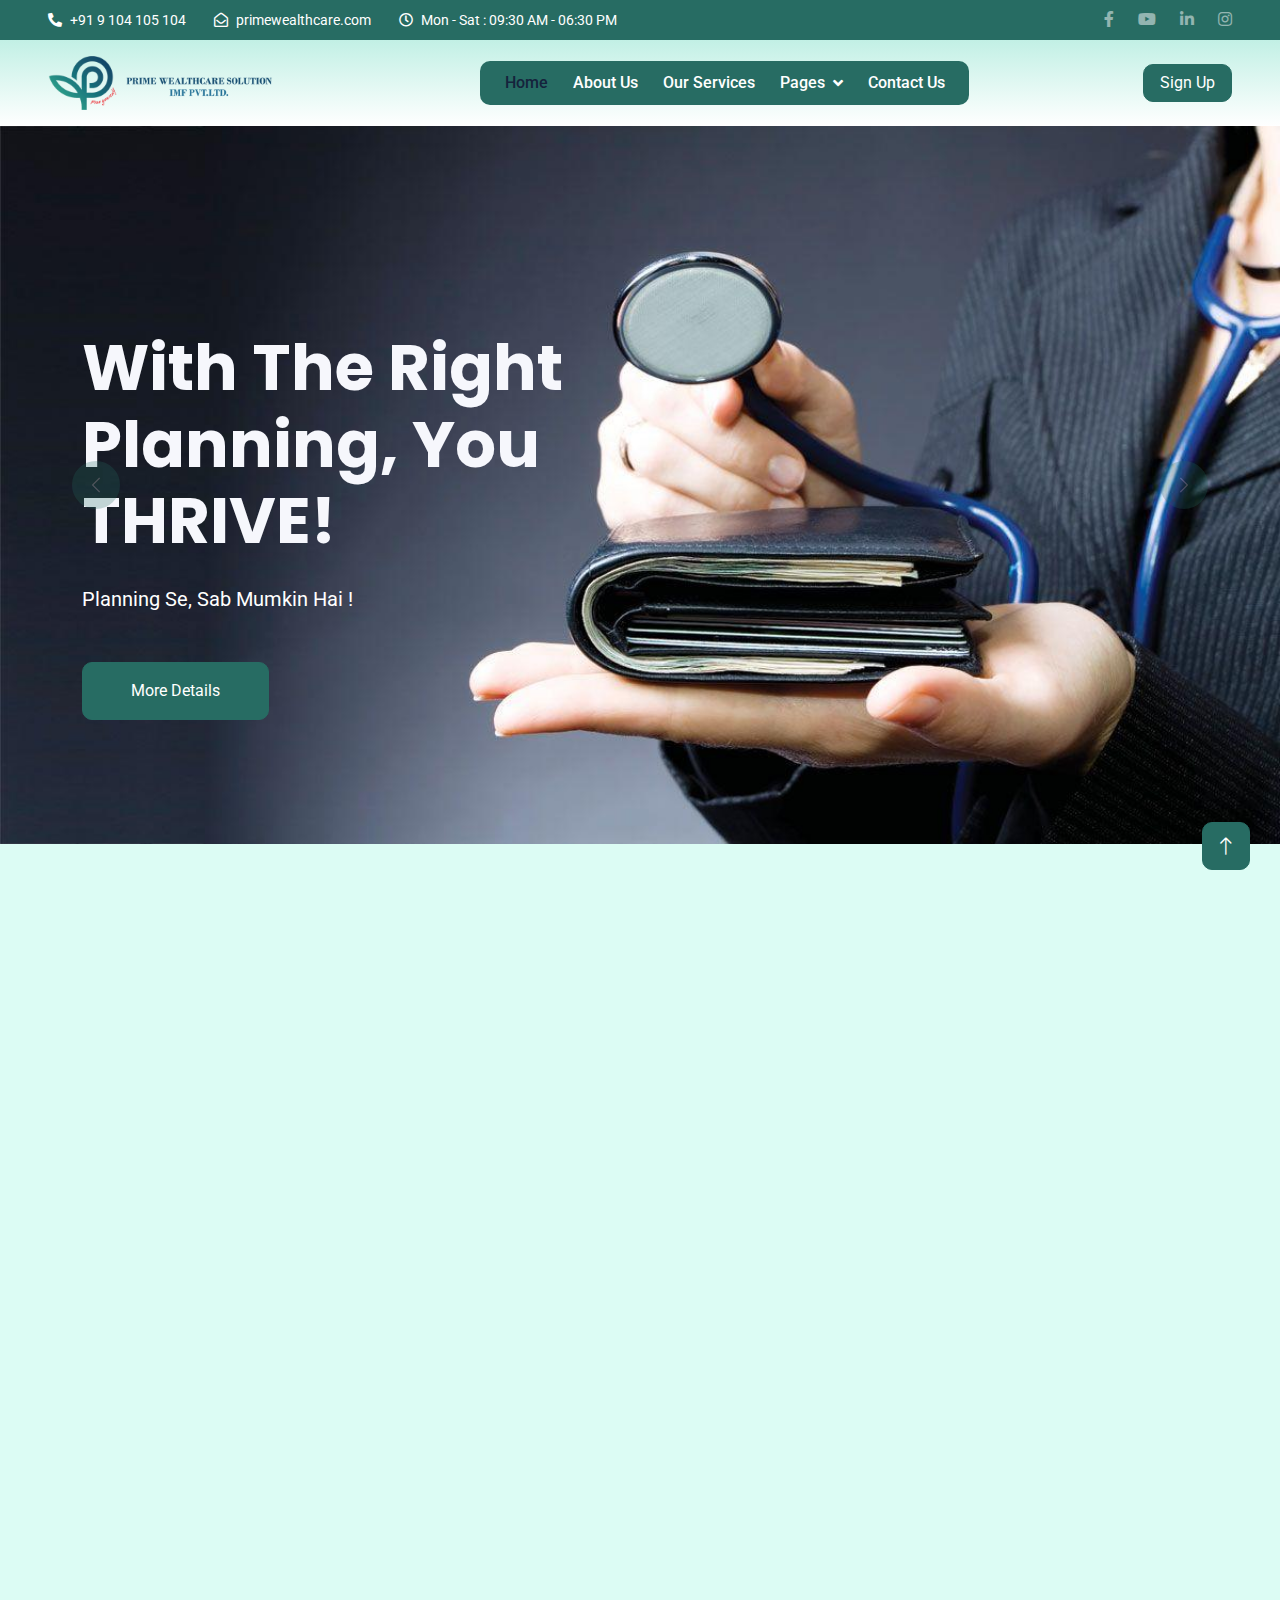
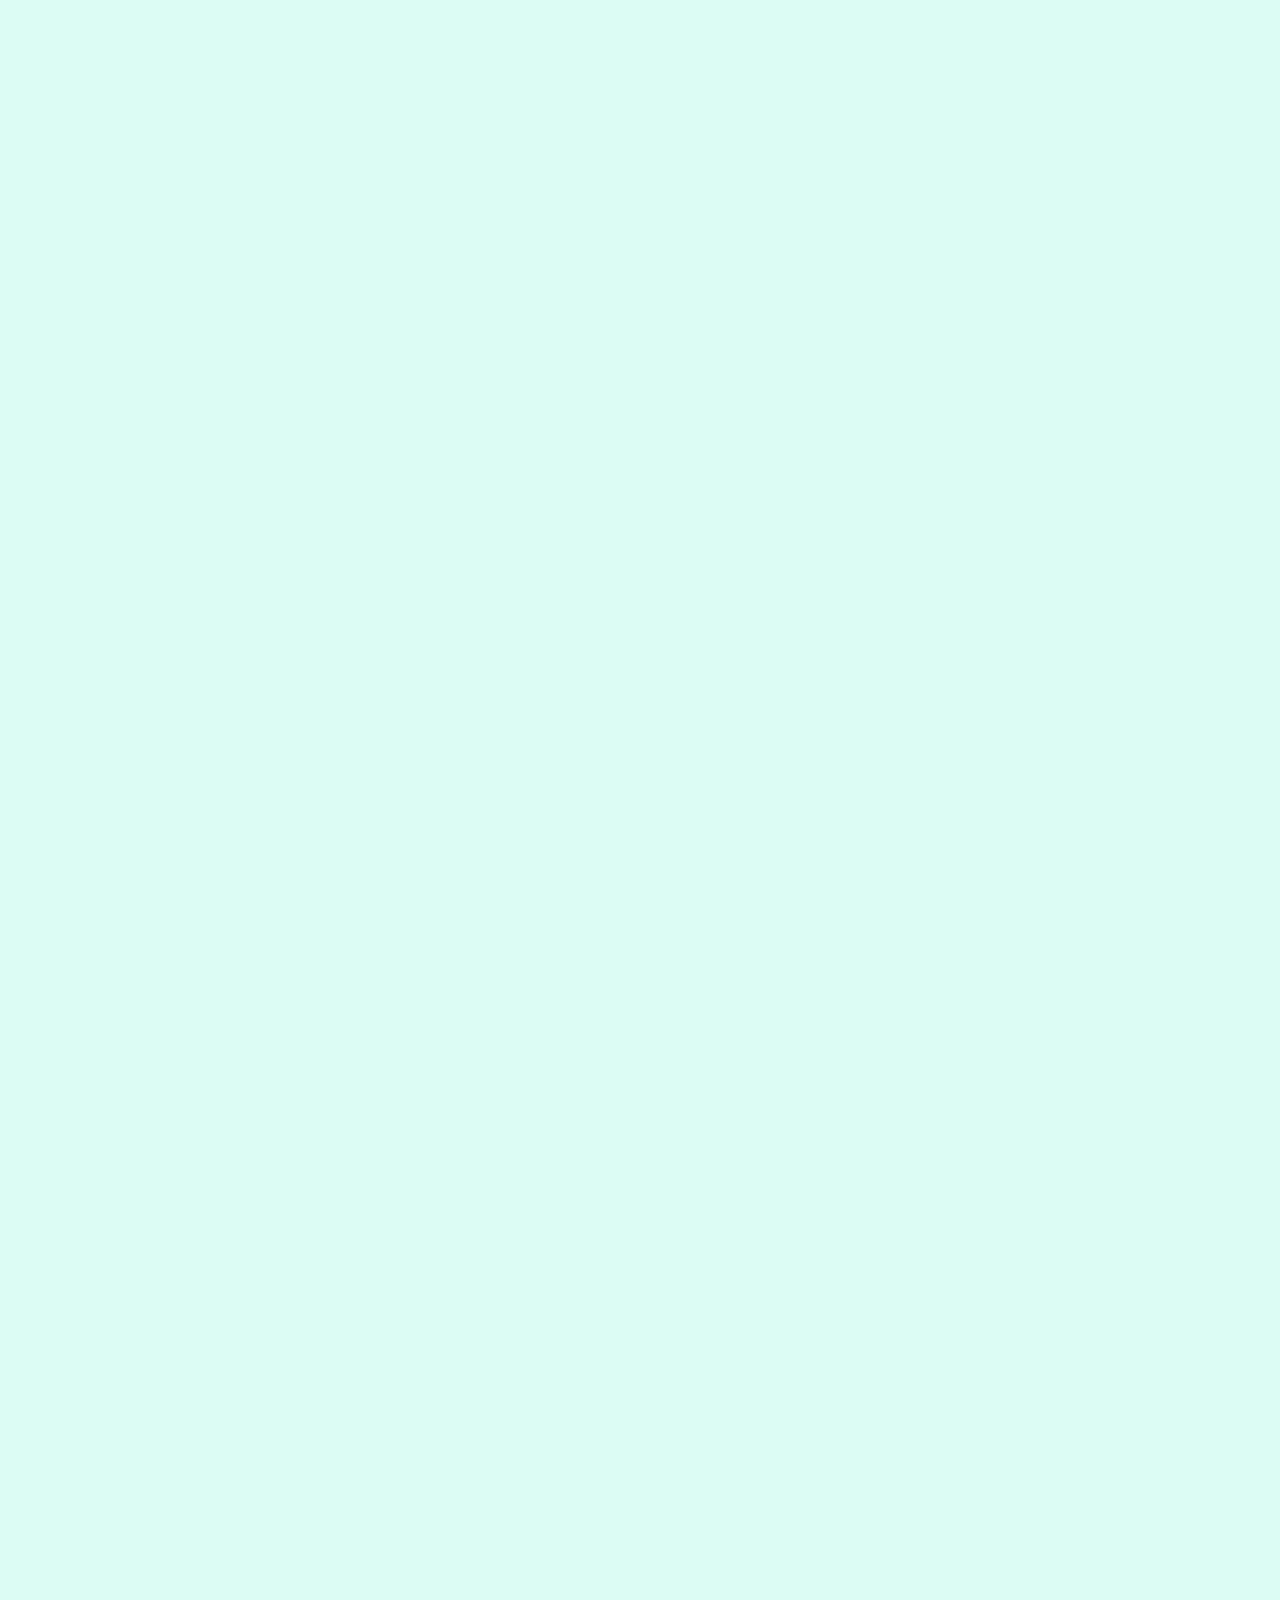
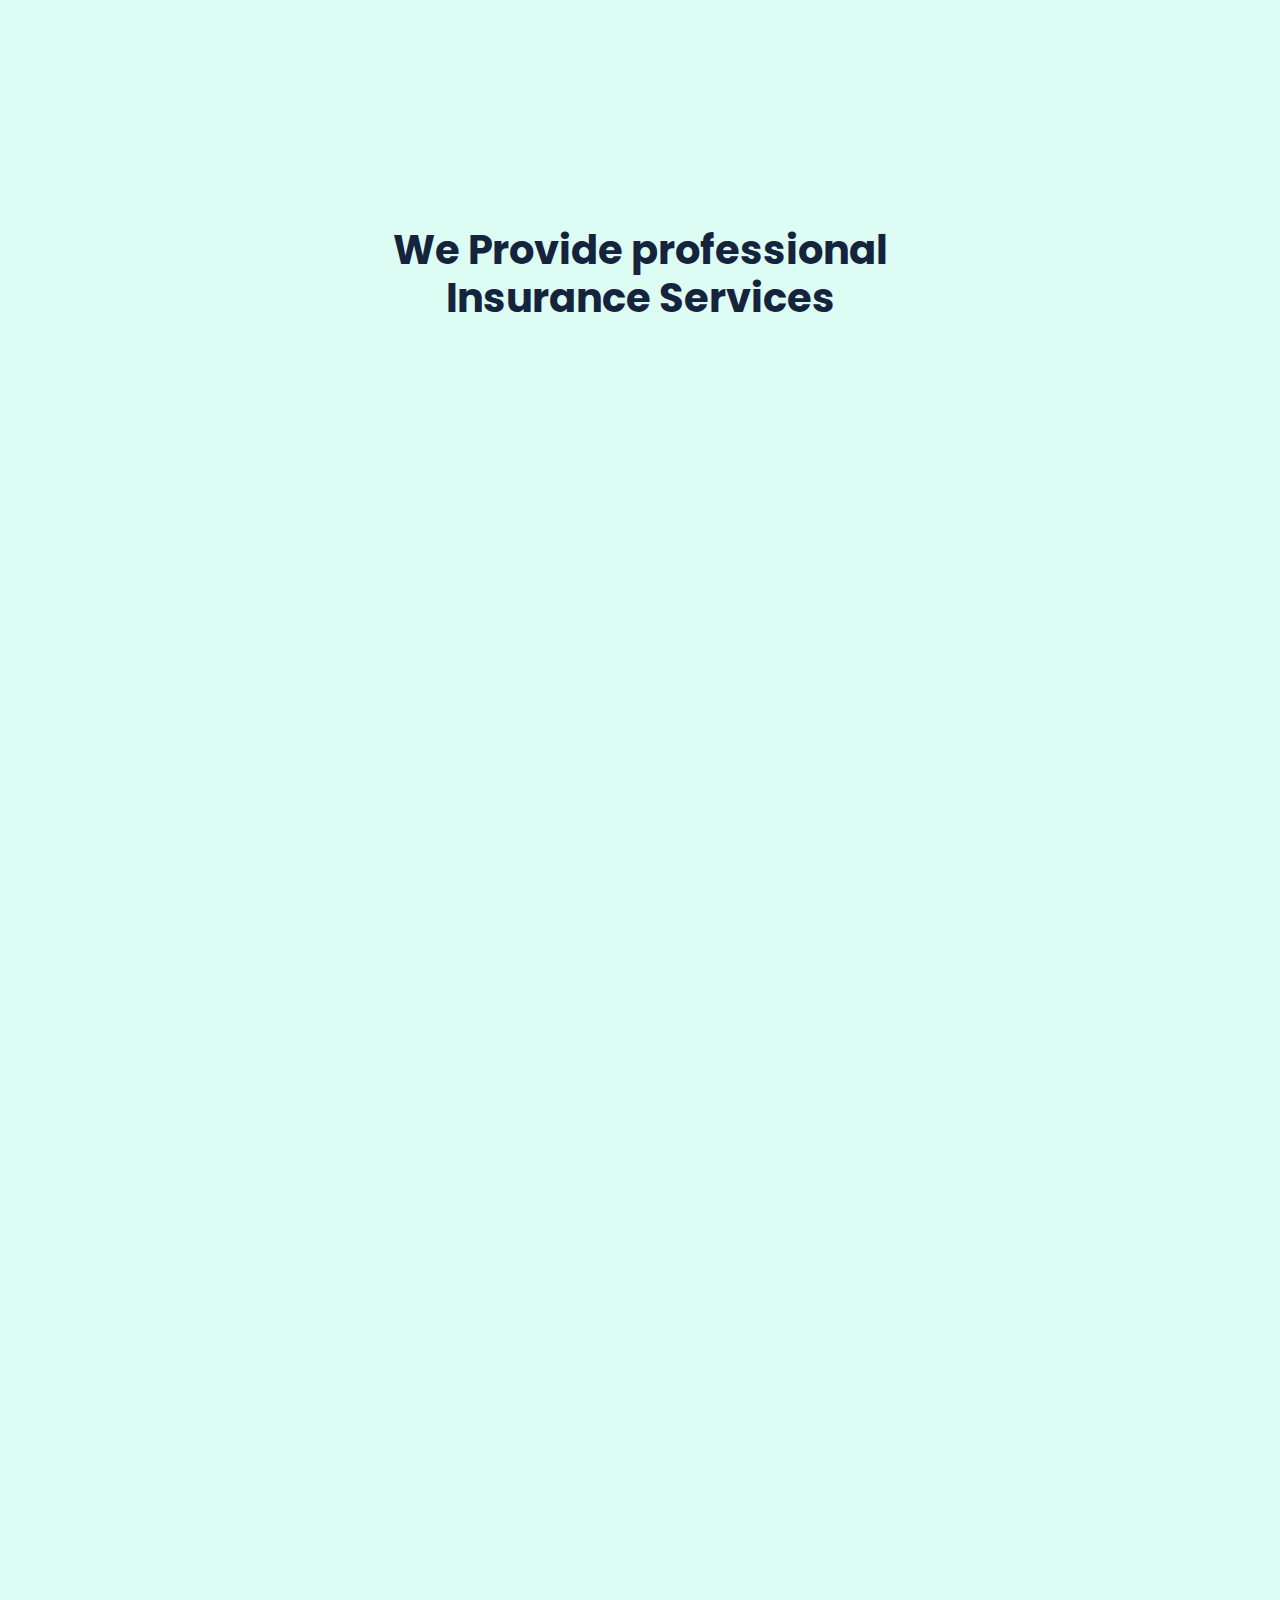
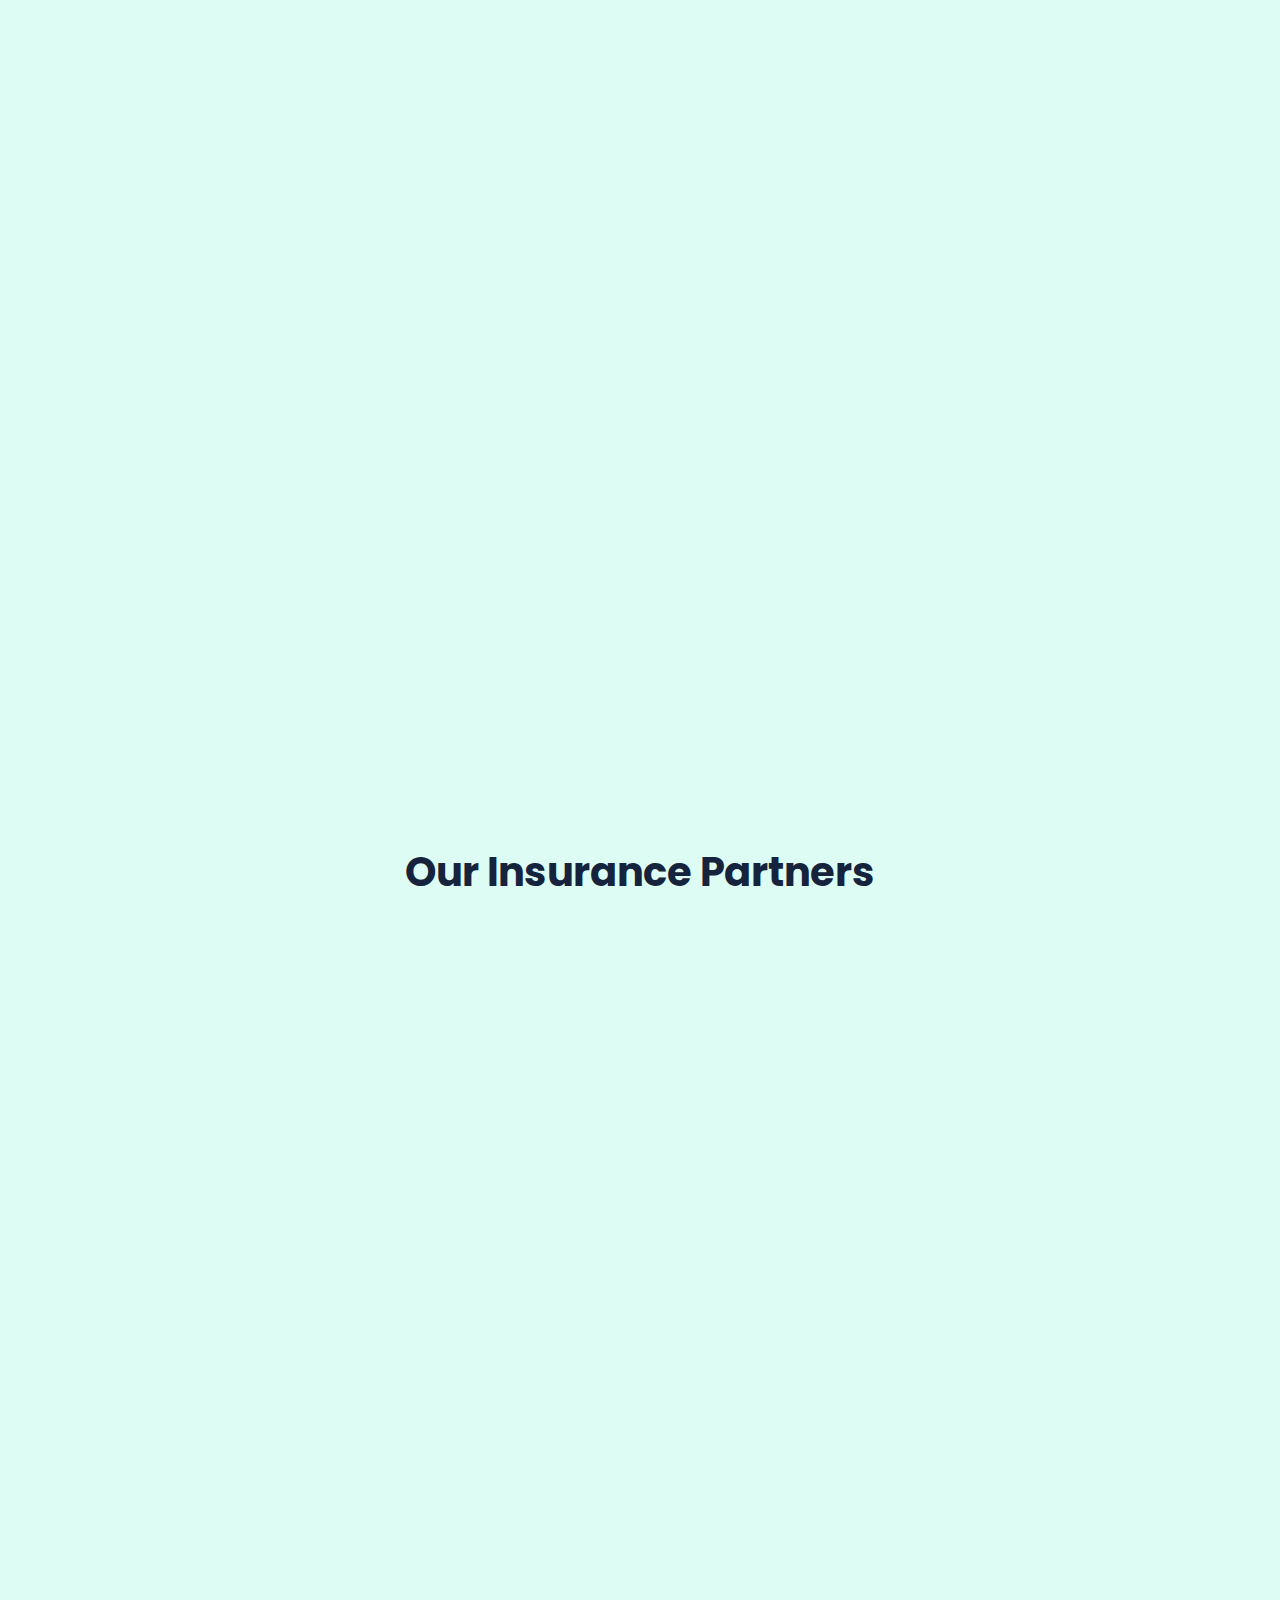
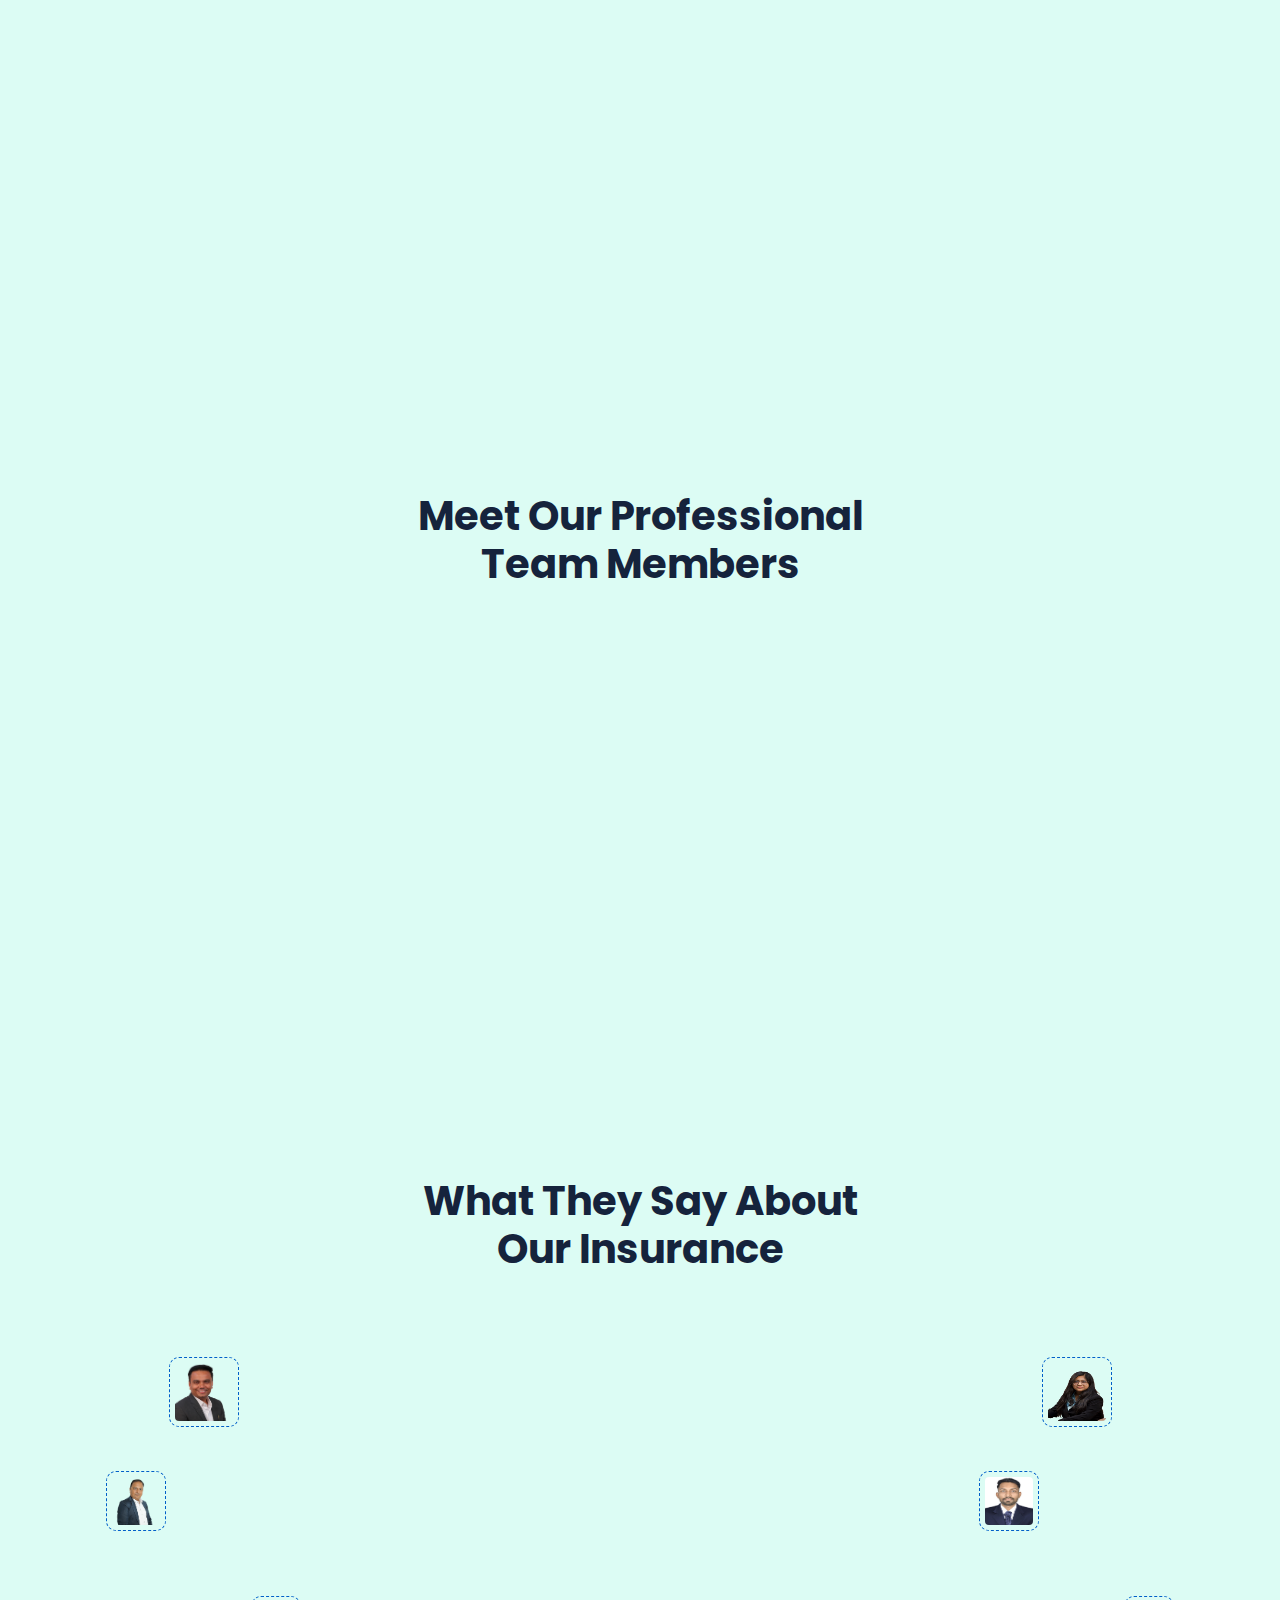
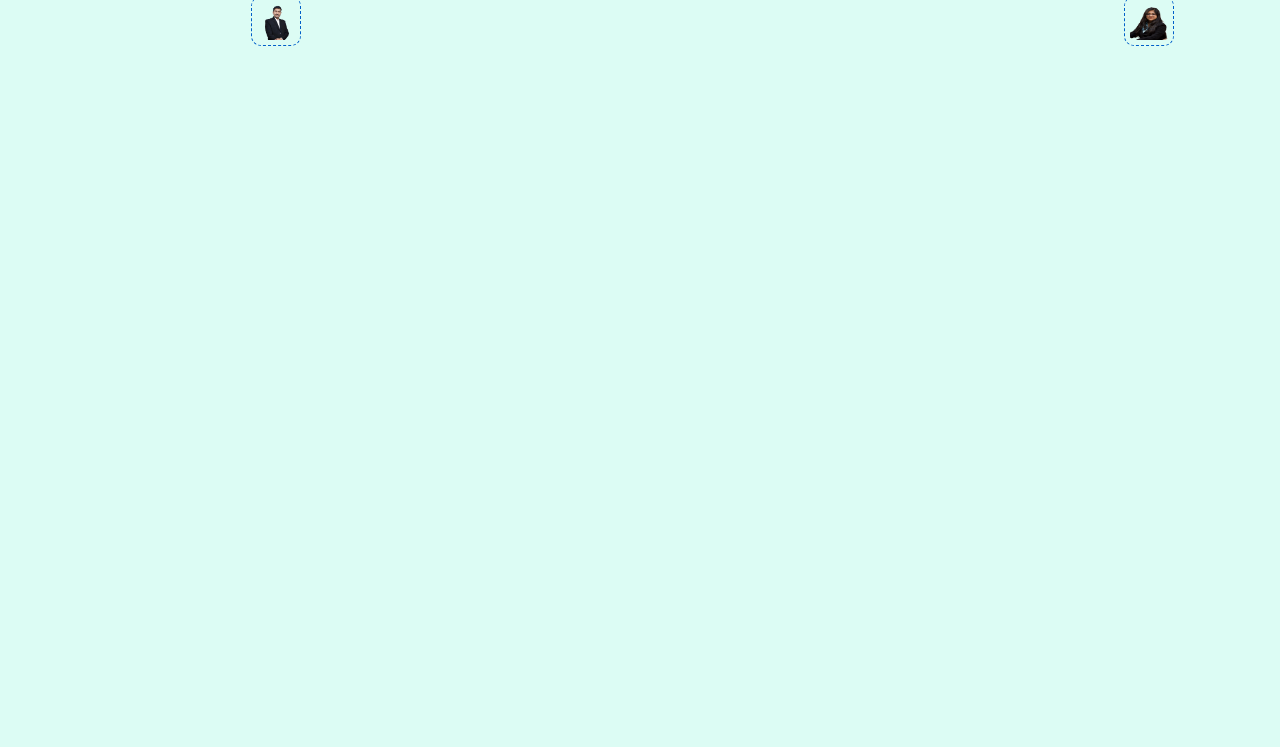
==== insure New PWS/insure New PWS/insure-1.0.0/index.html @ c9318667 "extract html files" ====
<!DOCTYPE html>
<html lang="en">
  <head>
    <meta charset="utf-8" />
    <title>Insure - Insurance HTML Template</title>
    <meta content="width=device-width, initial-scale=1.0" name="viewport" />
    <meta content="" name="keywords" />
    <meta content="" name="description" />

    <!-- Favicon -->
    <link href="img/favicon.ico" rel="icon" />

    <!-- Google Web Fonts -->
    <link rel="preconnect" href="https://fonts.googleapis.com" />
    <link rel="preconnect" href="https://fonts.gstatic.com" crossorigin />
    <link
      href="https://fonts.googleapis.com/css2?family=Roboto:wght@400;500&family=Poppins:wght@600;700&display=swap"
      rel="stylesheet"
    />

    <!-- Icon Font Stylesheet -->
    <link
      href="https://cdnjs.cloudflare.com/ajax/libs/font-awesome/5.10.0/css/all.min.css"
      rel="stylesheet"
    />
    <link
      href="https://cdn.jsdelivr.net/npm/bootstrap-icons@1.4.1/font/bootstrap-icons.css"
      rel="stylesheet"
    />

    <!-- Libraries Stylesheet -->
    <link href="lib/animate/animate.min.css" rel="stylesheet" />
    <link href="lib/owlcarousel/assets/owl.carousel.min.css" rel="stylesheet" />

    <!-- Customized Bootstrap Stylesheet -->
    <link href="css/bootstrap.min.css" rel="stylesheet" />

    <!-- Template Stylesheet -->
    <link href="css/style.css" rel="stylesheet" />
  </head>

  <body style="background-color: #dcfcf4;">
    <!-- Spinner Start -->
    <div
      id="spinner"
      class="show bg-white position-fixed translate-middle w-100 vh-100 top-50 start-50 d-flex align-items-center justify-content-center"
    >
      <div class="spinner-grow text-primary" role="status"></div>
    </div>
    <!-- Spinner End -->

    <!-- Topbar Start -->
    <div
    style="background-color: #276c63; color: #ffffff;"
      class="container-fluid  text-white py-2 px-0 d-none d-lg-block"
    >
      <div class="row gx-0 align-items-center">
        <div class="col-lg-7 px-5 text-start">
          <div class="h-100 d-inline-flex align-items-center me-4">
              <small class="fa fa-phone-alt me-2"></small>
              <small>  +91 9 104 105 104 </small>
          </div>
          <div class="h-100 d-inline-flex align-items-center me-4">
              <small class="far fa-envelope-open me-2"></small>
              <small>  primewealthcare.com </small>
          </div>
          <div class="h-100 d-inline-flex align-items-center me-4">
              <small class="far fa-clock me-2"></small>
              <small>  Mon - Sat : 09:30 AM - 06:30 PM </small>
          </div>
      </div>
        <div class="col-lg-5 px-5 text-end">
          <div class="h-100 d-inline-flex align-items-center">
            <a class="text-white-50 ms-4" href="https://www.facebook.com/primewealthcaresolution/" target="_blank"
              ><i class="fab fa-facebook-f"></i
            ></a>
            <a class="text-white-50 ms-4" href="https://www.youtube.com/@primewealthcaresolutionpvtltd" target="_blank"
              ><i class="fab fa-youtube"></i
            ></a>
            <a class="text-white-50 ms-4" href="https://www.linkedin.com/company/prime-wealthcare-solution-pvt-ltd/" target="_blank"
              ><i class="fab fa-linkedin-in"></i
            ></a>
            <a class="text-white-50 ms-4" href="https://www.instagram.com/primewealthcaresolution/" target="_blank"
              ><i class="fab fa-instagram"></i
            ></a>
          </div>
        </div>
      </div>
    </div>
    <!-- Topbar End -->

    <!-- Navbar Start -->
    <nav
    style="background-color: #dcfcf4; background: linear-gradient(to bottom,rgb(194, 240, 229), rgb(255, 255, 255));"
      class="navbar navbar-expand-lg bg-white navbar-light sticky-top px-4 px-lg-5"
    >
      <a href="index.html" class="navbar-brand d-flex align-items-center">
        <h1 class="m-0">
          <img
            class="img-fluid me-3"
            src="img/icon/logo.png"
            alt=""
          />
          <!-- you want add text ?? -->
        </h1>
      </a>
      <button
        type="button"
        class="navbar-toggler"
        data-bs-toggle="collapse"
        data-bs-target="#navbarCollapse"
      >
        <span class="navbar-toggler-icon"></span>
      </button>
      <div class="collapse navbar-collapse" id="navbarCollapse">
        <div style="background-color: #276c63;"  class="navbar-nav mx-auto rounded pe-4 py-3 py-lg-0">
          <a href="index.html" class="nav-item nav-link active">Home</a>
          <a href="about.html" class="nav-item nav-link">About Us</a>
          <a href="service.html" class="nav-item nav-link">Our Services</a>
          <div class="nav-item dropdown">
            <a
              href="#"
              class="nav-link dropdown-toggle"
              data-bs-toggle="dropdown"
              >Pages</a
            >
            <div class="dropdown-menu bg-light border-0 m-0">
              <a href="feature.html" class="dropdown-item">Features</a>
              <a href="appointment.html" class="dropdown-item">Appointment</a>
              <a href="team.html" class="dropdown-item">Team Members</a>
              <a href="company.html" class="dropdown-item">Partners</a>
              <a href="404.html" class="dropdown-item">404 Page</a>
            </div>
          </div>
          <a href="contact.html" class="nav-item nav-link">Contact Us</a>
        </div>
      </div>
      <a href=""  class="btn btn-primary px-3 d-none d-lg-block">Sign Up</a>
    </nav>
    <!-- Navbar End -->

    <!-- Carousel Start -->
    <div class="container-fluid p-0 mb-5 wow fadeIn" data-wow-delay="0.1s">
      <div id="header-carousel" class="carousel slide" data-bs-ride="carousel">
        <div class="carousel-inner">
          <div class="carousel-item active">
            <img class="w-100" src="img//heroimg.jpg" alt="Image" />
            <div class="carousel-caption">
              <div class="container">
                <div class="row">
                  <div class="col-12 col-lg-6">
                    <h1 class="display-3 text-light mb-4 animated slideInDown">
                      With The Right Planning,
                      You THRIVE!
                    </h1>
                    <p class="fs-5  mb-5">
                      Planning Se, Sab Mumkin Hai !
                    </p>
                    <a href=""  class="btn btn-primary py-3 px-5"
                      >More Details</a
                    >
                  </div>
                </div>
              </div>
            </div>
          </div>
          <div class="carousel-item">
            <img class="w-100" src="img/carousel-2.jpg" alt="Image" />
            <div class="carousel-caption">
              <div class="container">
                <div class="row">
                  <div class="col-12 col-lg-6">
                    <h1 class="display-3 text-dark mb-4 animated slideInDown">
                      With The Right Planning,
                      You THRIVE!
                    </h1>
                    <p class="fs-5 text-body mb-5">
                      Planning Se, Sab Mumkin Hai!
                    </p>
                    <a href="" class="btn btn-primary py-3 px-5"
                      >More Details</a
                    >
                  </div>
                </div>
              </div>
            </div>
          </div>
        </div>
        <button
          class="carousel-control-prev"
          type="button"
          data-bs-target="#header-carousel"
          data-bs-slide="prev"
        >
          <span class="carousel-control-prev-icon" aria-hidden="true"></span>
          <span class="visually-hidden">Previous</span>
        </button>
        <button
          class="carousel-control-next"
          type="button"
          data-bs-target="#header-carousel"
          data-bs-slide="next"
        >
          <span class="carousel-control-next-icon" aria-hidden="true"></span>
          <span class="visually-hidden">Next</span>
        </button>
      </div>
    </div>
    <!-- Carousel End -->

    <!-- About Start -->
    <div class="container-xxl py-5">
      <div class="container">
        <div class="row g-5">
          <div class="col-lg-6 wow fadeInUp" data-wow-delay="0.1s">
            <div
              class="position-relative overflow-hidden rounded ps-5 pt-5 h-100"
              style="min-height: 400px"
            >
              <img
                class="position-absolute w-100 h-100"
                src="img/about.jpg"
                alt=""
                style="object-fit: cover"
              />
              <div
                class="position-absolute top-0 start-0 bg-white rounded pe-3 pb-3"
                style="width: 200px; height: 200px"
              >
                <div
                style="background-color: #276c63;"
                  class="d-flex flex-column justify-content-center text-center  rounded h-100 p-3"
                >
                  <h1 class="text-white mb-0">20</h1>
                  <h2 class="text-white">Years</h2>
                  <h5 class="text-white mb-0">Experience</h5>
                </div>
              </div>
            </div>
          </div>
          <div class="col-lg-6 wow fadeInUp" data-wow-delay="0.5s">
            <div class="h-100">
              <h1 class="display-6 mb-5">
                We're Here To Assist You With Exploring Protection
              </h1>
              <p class="fs-5  mb-4">
                
                Life is full of unexpected changes, and your insurance should adapt with you. At Prime Wealthcare Solution , we believe that one size doesn’t fit all. That’s why we offer Flexible Insurance Plans that grow with you, ensuring that you’re always protected—no matter where life takes you.
                  
              </p>
              <div class="row g-4 mb-4">
                <div class="col-sm-6">
                  <div class="d-flex align-items-center">
                    <img 
                      style="filter: brightness(0) saturate(100%) invert(34%) sepia(9%) saturate(2924%) hue-rotate(123deg) brightness(98%) contrast(82%);"
                      class="flex-shrink-0 me-3"
                      src="img/icon/icon-04-primary.png"
                      
                      alt=""
                    />
                    <h5 class="mb-0">Flexible Insurance Plans</h5>
                  </div>
                </div>
                <div class="col-sm-6">
                  <div class="d-flex align-items-center">
                    <img
                      style="filter: brightness(0) saturate(100%) invert(34%) sepia(9%) saturate(2924%) hue-rotate(123deg) brightness(98%) contrast(82%);"
                      class="flex-shrink-0 me-3"
                      src="img/icon/icon-03-primary.png"
                      alt=""
                    />
                    <h5 class="mb-0">Money Back Guarantee</h5>
                  </div>
                </div>
              </div>
              <p class="mb-4">
                Tempor erat elitr rebum at clita. Diam dolor diam ipsum sit.
                Aliqu diam amet diam et eos. Clita erat ipsum et lorem et sit,
                sed stet lorem sit clita duo justo magna dolore erat amet
              </p>
              <div class="border-top mt-4 pt-4">
                <div class="d-flex align-items-center">
                  <img
                    class="flex-shrink-0 rounded-circle me-3"
                    src="img/Piyush_Pandya.png"
                    alt=""
                  />
                  <h5 class="mb-0"> <a href="tel:+91 9104105104" class="text-dark mb-0"> Call Us: +91 9 104 105 104 </a></h5>
                </div>
              </div>
            </div>
          </div>
        </div>
      </div>
    </div>
    <!-- About End -->

    <!-- Facts Start -->
    <div class="container-fluid overflow-hidden my-5 px-lg-0">
      <div class="container facts px-lg-0">
        <div class="row g-0 mx-lg-0">
          <div class="col-lg-6 facts-text wow fadeIn" data-wow-delay="0.1s">
            <div class="h-100 px-4 ps-lg-0">
              <h1 class="text-white mb-4">For Individuals And Organisations</h1>
              <p class="text-light mb-5">
                Prime wealthcare is the outcome of years of cumulative
                expertise of the founders in the insurance industry. It is the
                brain child of a team of seasoned financial advisors and
                planners. We understand how overwhelming and confusing money
                matters can get. Most people fail because they fail to plan
                ahead in time. Prime Wealthcare is conceptualized out of this
                need to bring about a financial liberation and facilitate a
                more positive relationship with money.
              </p>
              <a href="" class="align-self-start btn btn-primary py-3 px-5"
                >More Details</a
              >
            </div>
          </div>
          <div class="col-lg-6 facts-counter wow fadeIn" data-wow-delay="0.5s">
            <div class="h-100 px-4 pe-lg-0">
              <div class="row g-5">
                <div class="col-sm-6">
                  <h1 class="display-5" data-toggle="counter-up">1234</h1>
                  <p class="fs-5 text-primary">Happy Clients</p>
                </div>
                <div class="col-sm-6">
                  <h1 class="display-5" data-toggle="counter-up">1234</h1>
                  <p class="fs-5 text-primary">Projects Succeed</p>
                </div>
                <div class="col-sm-6">
                  <h1 class="display-5" data-toggle="counter-up">1234</h1>
                  <p class="fs-5 text-primary">Awards Achieved</p>
                </div>
                <div class="col-sm-6">
                  <h1 class="display-5" data-toggle="counter-up">1234</h1>
                  <p class="fs-5 text-primary">Team Members</p>
                </div>
              </div>
            </div>
          </div>
        </div>
      </div>
    </div>
    <!-- Facts End -->

    <!-- Features Start -->
    <div class="container-xxl py-5">
      <div class="container">
        <div class="row g-5">
          <div class="col-lg-6 wow fadeInUp" data-wow-delay="0.1s">
            <h1 class="display-6 mb-5">Few Reasons Why People Choosing Us!</h1>
            <p class="mb-4">
              We understand that budget is a major factor in choosing insurance. That's why we provide competitive and affordable premiums without compromising on coverage quality.
              We are committed to processing claims quickly and fairly
              Our team of experienced insurance professionals is here to guide you through the complex world of insurance. We help you understand your options, make informed decisions, and choose the best coverage for your needs.
            </p>
            <div class="row g-3">
              <div class="col-sm-6 wow fadeIn" data-wow-delay="0.1s">
                <div class=" rounded h-100 p-3">
                  <div
                  style="background-color: #276c63;"
                    class=" d-flex flex-column justify-content-center text-center rounded h-100 py-4 px-3"
                  >
                    <img
                      class="align-self-center mb-3"
                      src="img/icon/icon-06-light.png"
                      alt=""
                    />
                    <h5 class="mb-0 text-light">Easy Process</h5>
                  </div>
                </div>
              </div>
              <div class="col-sm-6 wow fadeIn" data-wow-delay="0.2s">
                <div class=" rounded h-100 p-3">
                  <div
                  style="background-color: #276c63;"
                    class=" d-flex flex-column justify-content-center text-center rounded py-4 px-3"
                  >
                    <img
                      class="align-self-center mb-3"
                      src="img/icon/icon-03-light.png"
                      alt=""
                    />
                    <h5 class="mb-0 text-light">Fast Delivery</h5>
                  </div>
                </div>
              </div>
              <div class="col-sm-6 wow fadeIn" data-wow-delay="0.3s">
                <div class="rounded h-100 p-3">
                  <div
                  style="background-color: #276c63;"
                    class=" d-flex flex-column justify-content-center text-center rounded py-4 px-3"
                  >
                    <img
                      class="align-self-center mb-3"
                      src="img/icon/icon-04-light.png"
                      alt=""
                    />
                    <h5 class="mb-0 text-light">Policy Controlling</h5>
                  </div>
                </div>
              </div>
              <div class="col-sm-6 wow fadeIn" data-wow-delay="0.4s">
                <div class=" rounded h-100 p-3">
                  <div
                  style="background-color: #276c63;"
                    class=" d-flex flex-column justify-content-center text-center rounded h-100 py-4 px-3"
                  >
                    <img
                      class="align-self-center mb-3"
                      src="img/icon/icon-07-light.png"
                      alt=""
                    />
                    <h5 class="mb-0 text-light">Money Saving</h5>
                  </div>
                </div>
              </div>
            </div>
          </div>
          <div class="col-lg-6 wow fadeInUp" data-wow-delay="0.5s">
            <div
              class="position-relative rounded overflow-hidden h-100"
              style="min-height: 400px"
            >
              <img
                class="position-absolute w-100 h-100"
                src="img/Features.jpeg"
                alt=""
                style="object-fit: cover"
              />
            </div>
          </div>
        </div>
      </div>
    </div>
    <!-- Features End -->

   <!-- Service Start -->
   <div class="container-xxl py-5">
    <div class="container">
      <div class="text-center mx-auto" style="max-width: 500px">
        <h1 class="display-6 mb-5">
          We Provide professional Insurance Services
        </h1>
      </div>
      <div class="row g-4 justify-content-center">
        <div class="col-lg-4 col-md-6 wow fadeInUp" data-wow-delay="0.1s">
          <div class="service-item rounded h-100 p-5">
            <div class="d-flex align-items-center ms-n5 mb-4">
              <div
              style="background: #276c63;"
                class="service-icon flex-shrink-0 rounded-end me-4"
              >
                <img
                  class="img-fluid"
                  src="img/icon/icon-10-light.png"
                  alt=""
                />
              </div>
              <h4 class="mb-0">Life Insurance</h4>
            </div>
            <p className="mb-4">
              We Offer A Plethora Of Life Insurance Policies Through The Channel Of LIFE CORPORATION OF INDIA (L.I.C).
              </p>
            <a class="btn btn-light px-3" href="">Read More</a>
          </div>
        </div>
        <div class="col-lg-4 col-md-6 wow fadeInUp" data-wow-delay="0.3s">
          <div class="service-item rounded h-100 p-5">
            <div class="d-flex align-items-center ms-n5 mb-4">
              <div
              style="background: #276c63;"
                class="service-icon flex-shrink-0  rounded-end me-4"
              >
                <img
                  class="img-fluid"
                  src="img/icon/icon-01-light.png"
                  alt=""
                />
              </div>
              <h4 class="mb-0">Health Insurance</h4>
            </div>
            <p className="mb-4">
              Medical Coverage Is Provided To The Insured During Healthcare
              <br /> Emergencies.
              </p>
            <a class="btn btn-light px-3" href="">Read More</a>
          </div>
        </div>
        <div class="col-lg-4 col-md-6 wow fadeInUp" data-wow-delay="0.5s">
          <div class="service-item rounded h-100 p-5">
            <div class="d-flex align-items-center ms-n5 mb-4">
              <div
              style="background: #276c63;"
                class="service-icon flex-shrink-0 rounded-end me-4"
              >
                <img
                  class="img-fluid"
                  src="img/icon/icon-05-light.png"
                  alt=""
                />
              </div>
              <h4 class="mb-0">Home Insurance</h4>
            </div>
            <p className="mb-4">
              House Insurance Policy Provides Coverage For Your Own House , Ranted House , Apartment Or Luxury Mension As Well.
            </p>
            <a class="btn btn-light px-3" href="">Read More</a>
          </div>
        </div>
        <div class="col-lg-4 col-md-6 wow fadeInUp" data-wow-delay="0.1s">
          <div class="service-item rounded h-100 p-5">
            <div class="d-flex align-items-center ms-n5 mb-4">
              <div
              style="background: #276c63;"
                class="service-icon flex-shrink-0 rounded-end me-4"
              >
                <img
                  class="img-fluid"
                  src="img/icon/icon-08-light.png"
                  alt=""
                />
              </div>
              <h4 class="mb-0">Vehicle Insurance</h4>
            </div>
            <p className="mb-4">
              Financial Coverage Against Unforseen Events Suggest Accident Causing Vehicles Damages.
            </p>
            <a class="btn btn-light px-3" href="">Read More</a>
          </div>
        </div>
        <div class="col-lg-4 col-md-6 wow fadeInUp" data-wow-delay="0.3s">
          <div class="service-item rounded h-100 p-5">
            <div class="d-flex align-items-center ms-n5 mb-4">
              <div
              style="background: #276c63;"
                class="service-icon flex-shrink-0 rounded-end me-4"
              >
                <img
                  class="img-fluid"
                  src="img/icon/icon-07-light.png"
                  alt=""
                />
              </div>
              <h4 class="mb-0">Money In Transit Insurance</h4>
            </div>
            <p className="mb-4">
              Provides Coverage Against Loss Of Cash Or Currency Whilst In Transit As Well As In Your Premises Due To Accident Or Misfortune.
            </p>
            <a class="btn btn-light px-3" href="">Read More</a>
          </div>
        </div>
        <div class="col-lg-4 col-md-6 wow fadeInUp" data-wow-delay="0.5s">
          <div class="service-item rounded h-100 p-5">
            <div class="d-flex align-items-center ms-n5 mb-4">
              <div
              style="background: #276c63;"
                class="service-icon flex-shrink-0 rounded-end me-4"
              >
                <img
                style="filter: brightness(0) invert(1);"
                  class="img-fluid"
                  src="img/fire_insurance.png"
                  alt=""
                />
              </div>
              <h4 class="mb-0">Fire Insurance</h4>
            </div>
            <p class="mb-4">
              Provides Additional Coverage For Loss Or Damage To A Structure Damaged Or Destroyed In A Fire
              
            </p>
            <a class="btn btn-light px-3" href="">Read More</a>
          </div>
        </div>
        <div class="col-lg-4 col-md-6 wow fadeInUp" data-wow-delay="0.5s">
          <div class="service-item rounded h-100 p-5">
            <div class="d-flex align-items-center ms-n5 mb-4">
              <div
              style="background: #276c63;"
                class="service-icon flex-shrink-0 rounded-end me-4"
              >
                <img
                  style="filter: brightness(0) invert(1);"
                  class="img-fluid"
                  src="img/Workman.png"
                  alt=""
                />
              </div>
              <h4 class="mb-0">Workmen Compensation Insurance</h4>
            </div>
            <p class="mb-4">
              Providing For The Payment Of Compensation To Employer On Behalf Of It's Employees In Case Of Accidental Injury At Work Place.
             
            </p>
            <a class="btn btn-light px-3" href="">Read More</a>
          </div>
        </div>
        <div class="col-lg-4 col-md-6 wow fadeInUp" data-wow-delay="0.5s">
          <div class="service-item rounded h-100 p-5">
            <div class="d-flex align-items-center ms-n5 mb-4">
              <div
              style="background: #276c63;"
                class="service-icon flex-shrink-0 rounded-end me-4"
              >
                <img
                  style="filter: brightness(0) invert(1);"
                  class="img-fluid"
                  src="img/accident.png"
                  alt=""
                />
              </div>
              <h4 class="mb-0">Personal Accident Insurance</h4>
            </div>
            <p class="mb-4">
              Medical Coverage Is Provided <br /> To The Insured On <br /> Accidental <br /> Emergencies.
            </p>
            <a class="btn btn-light px-3" href="">Read More</a>
          </div>
        </div>
      </div>
    </div>
  </div>
  <!-- Service End -->

    <!-- Appointment Start -->
    <div
      class="container-fluid appointment my-5 py-5 wow fadeIn"
      data-wow-delay="0.1s"
    >
      <div class="container py-5">
        <div class="row g-5">
          <div class="col-lg-6 wow fadeIn" data-wow-delay="0.3s">
            <h1 class="display-6 text-white mb-5">
              We're Award Winning Insurance Company
            </h1>
            <p class="text-white mb-5">
              Our award-winning status is not just recognized by industry bodies, but also by our customers who trust us with their most valuable assets. This trust is built on our consistent performance, transparency, and dedication to client satisfaction.
            </p>
            <div class="bg-white rounded p-3">
              <div
              style="background: #276c63;"
              class="d-flex align-items-center  rounded p-3">
                <img
                  class="flex-shrink-0 rounded-circle me-3"
                  src="img/Piyush_Pandya.png"
                  alt=""
                />
                <h5 class="text-white mb-0"> <a href="tel:+91 9104105104 " class="text-white mb-0">Call Us: +91 9 104 105 104 </a></h5>
              </div>
            </div>
          </div>
          <div class="col-lg-6 wow fadeIn" data-wow-delay="0.5s">
            <div class="bg-white rounded p-5">
              <form>
                <div class="row g-3">
                  <div class="col-sm-6">
                    <div class="form-floating">
                      <input
                        type="text"
                        class="form-control"
                        id="gname"
                        placeholder="Gurdian Name"
                      />
                      <label for="gname">Your Name</label>
                    </div>
                  </div>
                  <div class="col-sm-6">
                    <div class="form-floating">
                      <input
                        type="email"
                        class="form-control"
                        id="gmail"
                        placeholder="Gurdian Email"
                      />
                      <label for="gmail">Your Email</label>
                    </div>
                  </div>
                  <div class="col-sm-6">
                    <div class="form-floating">
                      <input
                        type="text"
                        class="form-control"
                        id="cname"
                        placeholder="Child Name"
                      />
                      <label for="cname">Your Mobile</label>
                    </div>
                  </div>
                  <div class="col-sm-6">
                    <div class="form-floating">
                      <input
                        type="text"
                        class="form-control"
                        id="cage"
                        placeholder="Child Age"
                      />
                      <label for="cage">Service Type</label>
                    </div>
                  </div>
                  <div class="col-12">
                    <div class="form-floating">
                      <textarea
                        class="form-control"
                        placeholder="Leave a message here"
                        id="message"
                        style="height: 80px"
                      ></textarea>
                      <label for="message">Message</label>
                    </div>
                  </div>
                  <div class="col-12">
                    <button class="btn btn-primary py-3 px-5" type="submit">
                      Get Appointment
                    </button>
                  </div>
                </div>
              </form>
            </div>
          </div>
        </div>
      </div>
    </div>
    <!-- Appointment End -->

  <!-- insurance company start  -->
  <div class="container-xxl py-5">
    <div class="container">
      <div class="text-center mx-auto" style="max-width: 500px;">
          <h1 class="display-6 mb-5">Our Insurance Partners</h1>
      </div>
      <div class="row g-4 mt-5 justify-content-center">
          <div class="col-lg-4 col-xl-3  col-sm-6 wow fadeInUp" style="animation-delay: 0.1s;">
              <div class="card">
                  <div class="face front-face">
                      <img src="img/Company/future_img.png" alt="future_img" class="company" />
                      <div class="pt-3 text-uppercase name">Future generali</div>
                      <div class="designation"><b>Founder :- Anup Rau</b></div>
                  </div>
                  <div class="face back-face">
                      <span class="fas fa-quote-left"></span>
                      <div class="testimonial">
                          Insurance is a key component of long-term financial planning. Life insurance, for example, ensures
                          that your family is taken care of in your absence. Similarly, disability insurance protects your
                          income in case you're unable to work.
                      </div>
                      <span class="fas fa-quote-right"></span>
                  </div>
              </div>
          </div>
          <div class="col-lg-4 col-xl-3  col-sm-6 wow fadeInUp" style="animation-delay: 0.1s;">
            <div class="card">
                <div class="face front-face">
                    <img src="img/Company/hdfc_img.png" alt="hdfc_img" class="company" />
                    <div class="pt-3 text-uppercase name">HDFC Ergo</div>
                    <div class="designation"><b>CEO :- Ritesh Kumar </b></div>
                </div>
                <div class="face back-face">
                    <span class="fas fa-quote-left"></span>
                    <div class="testimonial">
                      Insurance also plays a role in broader societal stability. For instance, health insurance contributes to public health by enabling more people to access care, and liability insurance can protect others from financial harm caused by your actions.
             
                    </div>
                    <span class="fas fa-quote-right"></span>
                </div>
            </div>
          </div>
          <div class="col-lg-4 col-xl-3  col-sm-6 wow fadeInUp" style="animation-delay: 0.1s;">
          <div class="card">
              <div class="face front-face">
                  <img src="img/Company/care_img.png" alt="care_img" class="company" />
                  <div class="pt-3 text-uppercase name">Care</div>
                  <div class="designation"><b>CEO :- Anuj Gulati</b></div>
              </div>
              <div class="face back-face">
                  <span class="fas fa-quote-left"></span>
                  <div class="testimonial">
                    Knowing you're insured brings a sense of security. For example, health insurance assures that you can access medical care when needed, while auto insurance ensures that you're covered in case of an accident. This peace of mind is invaluable, especially in stressful situations.
                  </div>
                  <span class="fas fa-quote-right"></span>
              </div>
          </div>
          </div>
          <div class="col-lg-4 col-xl-3  col-sm-6 wow fadeInUp " style="animation-delay: 0.1s;">
            <div class="card">
                <div class="face front-face">
                    <img src="img/Company/icici_img.png" alt="icici_img" class="company" />
                    <div class="pt-3 text-uppercase name">ICICI </div>
                    <div class="designation"><b>Director</b></div>
                </div>
                <div class="face back-face">
                    <span class="fas fa-quote-left"></span>
                    <div class="testimonial">
                      Successful health reform must not just make health insurance affordable, affordable health insurance has to make health care affordable
                    </div>
                    <span class="fas fa-quote-right"></span>
                </div>
            </div>
          </div>
          <div class="col-lg-4 col-xl-3  col-sm-6 wow fadeInUp" style="animation-delay: 0.1s;">
            <div class="card">
                <div class="face front-face">
                    <img src="img/Company/niva_img.png" alt="niva_img" class="company" />
                    <div class="pt-3 text-uppercase name">Niva Bupa</div>
                    <div class="designation"><b>Founder President And MD</b></div>
                </div>
                <div class="face back-face">
                    <span class="fas fa-quote-left"></span>
                    <div class="testimonial">
                        Insurance is a key component of long-term financial planning. Life insurance, for example, ensures
                        that your family is taken care of in your absence. Similarly, disability insurance protects your
                        income in case you're unable to work.
                    </div>
                    <span class="fas fa-quote-right"></span>
                </div>
            </div>
          </div>
          <div class="col-lg-4 col-xl-3  col-sm-6 wow fadeInUp" style="animation-delay: 0.1s;">
          <div class="card">
              <div class="face front-face">
                  <img src="img/Company/tata_img.png" alt="Mitsu_Pandya" class="company" />
                  <div class="pt-3 text-uppercase name">Tata Aig</div>
                  <div class="designation"><b>Director</b></div>
              </div>
              <div class="face back-face">
                  <span class="fas fa-quote-left"></span>
                  <div class="testimonial">
                    Insurance also plays a role in broader societal stability. For instance, health insurance contributes to public health by enabling more people to access care, and liability insurance can protect others from financial harm caused by your actions.
           
                  </div>
                  <span class="fas fa-quote-right"></span>
              </div>
          </div>
          </div>
          <div class="col-lg-4 col-xl-3  col-sm-6 wow fadeInUp" style="animation-delay: 0.1s;">
          <div class="card">
            <div class="face front-face">
                <img src="img/Company/iffco_img.png" alt="Mehul_Pradhan" class="Company" />
                <div class="pt-3 text-uppercase name">Ifco tokio</div>
                <div class="designation"><b>SME-Retail Head</b></div>
            </div>
            <div class="face back-face">
                <span class="fas fa-quote-left"></span>
                <div class="testimonial">
                  Knowing you're insured brings a sense of security. For example, health insurance assures that you can access medical care when needed, while auto insurance ensures that you're covered in case of an accident. This peace of mind is invaluable, especially in stressful situations.
                </div>
                <span class="fas fa-quote-right"></span>
            </div>
        </div>
          </div>
          <div class="col-lg-4 col-xl-4  col-sm-6 wow fadeInUp" style="animation-delay: 0.1s;">
            <div class="card">
              <div class="face front-face">
                  <img src="img/Company/lic_img.png" alt="Mehul_Pradhan" class="company" />
                  <div class="pt-3 text-uppercase name">lic</div>
                  <div class="designation"><b>SME-Retail Head</b></div>
              </div>
              <div class="face back-face">
                  <span class="fas fa-quote-left"></span>
                  <div class="testimonial">
                    Knowing you're insured brings a sense of security. For example, health insurance assures that you can access medical care when needed, while auto insurance ensures that you're covered in case of an accident. This peace of mind is invaluable, especially in stressful situations.
                  </div>
                  <span class="fas fa-quote-right"></span>
              </div>
          </div>
          </div>
      </div> 
    </div>
  </div>
  <!-- insurance company end  -->


    <!-- Team Start -->
    <div class="container-xxl py-5">
      <div class="container">
        <div class="text-center mx-auto" style="max-width: 500px">
          <h1 class="display-6 mb-5">Meet Our Professional Team Members</h1>
        </div>
        <div class="row g-4">
          <div class="col-lg-3 col-md-6 wow fadeInUp" data-wow-delay="0.1s">
            <div 
            
            class="team-item rounded">
              <img class="img-fluid" src="img/Piyush.png" alt="" />
              <div class="text-center p-4">
                <h5>Piyush Pandya</h5>
                <span>Founder President And MD</span>
              </div>
              <div 
              style="background: #dcfcf4 ;"
              class="team-text text-center  p-4">
                <h5>Piyush Pandya</h5>
                <p>Founder President And MD</p>
                <div class="d-flex justify-content-center">
                  <a class="btn btn-square   m-1" href=""
                    ><i class="fab fa-twitter"></i
                  ></a>
                  <a class="btn btn-square btn-light m-1" href=""
                    ><i class="fab fa-facebook-f"></i
                  ></a>
                  <a class="btn btn-square btn-light m-1" href=""
                    ><i class="fab fa-youtube"></i
                  ></a>
                  <a class="btn btn-square btn-light m-1" href=""
                    ><i class="fab fa-linkedin-in"></i
                  ></a>
                </div>
              </div>
            </div>
          </div>
          <div class="col-lg-3 col-md-6 wow fadeInUp" data-wow-delay="0.3s">
            <div class="team-item rounded">
              <img class="img-fluid" src="img/Darshana.png" alt="" />
              <div class="text-center p-4">
                <h5>Darshna Pandya</h5>
              <span>Director</span>
              </div>
              <div
              style="background: #dcfcf4 ;"
              class="team-text text-center  p-4">
                <h5>Darshna Pandya</h5>
                <p>Director</p>
                <div class="d-flex justify-content-center">
                  <a class="btn btn-square btn-light m-1" href=""
                    ><i class="fab fa-twitter"></i
                  ></a>
                  <a class="btn btn-square btn-light m-1" href=""
                    ><i class="fab fa-facebook-f"></i
                  ></a>
                  <a class="btn btn-square btn-light m-1" href=""
                    ><i class="fab fa-youtube"></i
                  ></a>
                  <a class="btn btn-square btn-light m-1" href=""
                    ><i class="fab fa-linkedin-in"></i
                  ></a>
                </div>
              </div>
            </div>
          </div>
          <div class="col-lg-3 col-md-6 wow fadeInUp" data-wow-delay="0.5s">
            <div class="team-item rounded">
              <img class="img-fluid" src="img/Parul_Pandya.png" alt="" />
              <div class="text-center p-4">
                <h5>Full Name</h5>
                <span>Designation</span>
              </div>
              <div 
              style="background: #dcfcf4 ;"
              class="team-text text-center p-4">
                <h5>Full Name</h5>
                <p>Designation</p>
                <div class="d-flex justify-content-center">
                  <a class="btn btn-square btn-light m-1" href=""
                    ><i class="fab fa-twitter"></i
                  ></a>
                  <a class="btn btn-square btn-light m-1" href=""
                    ><i class="fab fa-facebook-f"></i
                  ></a>
                  <a class="btn btn-square btn-light m-1" href=""
                    ><i class="fab fa-youtube"></i
                  ></a>
                  <a class="btn btn-square btn-light m-1" href=""
                    ><i class="fab fa-linkedin-in"></i
                  ></a>
                </div>
              </div>
            </div>
          </div>
          <div class="col-lg-3 col-md-6 wow fadeInUp" data-wow-delay="0.7s">
            <div class="team-item rounded">
              <img class="img-fluid" src="img/Mehul_Pradhan.png" alt="" />
              <div class="text-center p-4">
                <h5>Full Name</h5>
                <span>Designation</span>
              </div>
              <div 
              style="background: #dcfcf4 ;"
              class="team-text text-center  p-4">
                <h5>Full Name</h5>
                <p>Designation</p>
                <div class="d-flex justify-content-center">
                  <a class="btn btn-square btn-light m-1" href=""
                    ><i class="fab fa-twitter"></i
                  ></a>
                  <a class="btn btn-square btn-light m-1" href=""
                    ><i class="fab fa-facebook-f"></i
                  ></a>
                  <a class="btn btn-square btn-light m-1" href=""
                    ><i class="fab fa-youtube"></i
                  ></a>
                  <a class="btn btn-square btn-light m-1" href=""
                    ><i class="fab fa-linkedin-in"></i
                  ></a>
                </div>
              </div>
            </div>
          </div>
        </div>
      </div>
    </div>
    <!-- Team End -->

    <!-- Testimonial Start -->
    <div class="container-xxl py-5">
      <div class="container">
        <div class="text-center mx-auto" style="max-width: 500px">
          <h1 class="display-6 mb-5">What They Say About Our Insurance</h1>
        </div>
        <div class="row g-5">
          <div class="col-lg-3 d-none d-lg-block">
            <div class="testimonial-left h-100">
              <img
                class="img-fluid animated pulse infinite"
                src="img/Bharatsinh.png"
                alt=""
              />
              <img
                class="img-fluid animated pulse infinite"
                src="img/Satish_Jani.png"
                alt=""
              />
              <img
                class="img-fluid animated pulse infinite"
                src="img/Hitesh_Kheradiya.png"
                alt=""
              />
            </div>
          </div>
          <div class="col-lg-6 wow fadeIn" data-wow-delay="0.5s">
            <div class="owl-carousel testimonial-carousel">
              <div class="testimonial-item text-center">
                <img
                  class="img-fluid rounded mx-auto mb-4"
                  src="img/Bharatsinh.png"
                  alt=""
                />
                <p class="fs-5">
                  Dolores sed duo clita tempor justo dolor et stet lorem kasd
                  labore dolore lorem ipsum. At lorem lorem magna ut et, nonumy
                  et labore et tempor diam tempor erat.
                </p>
                <h5>Client Name</h5>
                <span>Profession</span>
              </div>
              <div class="testimonial-item text-center">
                <img
                  class="img-fluid rounded mx-auto mb-4"
                  src="img/Hitesh_Kheradiya.png"
                  alt=""
                />
                <p class="fs-5">
                  Dolores sed duo clita tempor justo dolor et stet lorem kasd
                  labore dolore lorem ipsum. At lorem lorem magna ut et, nonumy
                  et labore et tempor diam tempor erat.
                </p>
                <h5>Client Name</h5>
                <span>Profession</span>
              </div>
              <div class="testimonial-item text-center">
                <img
                  class="img-fluid rounded mx-auto mb-4"
                  src="img/Satish_Jani.png"
                  alt=""
                />
                <p class="fs-5">
                  Dolores sed duo clita tempor justo dolor et stet lorem kasd
                  labore dolore lorem ipsum. At lorem lorem magna ut et, nonumy
                  et labore et tempor diam tempor erat.
                </p>
                <h5>Client Name</h5>
                <span>Profession</span>
              </div>
              <div class="testimonial-item text-center">
                <img
                  class="img-fluid rounded mx-auto mb-4"
                  src="img/Mitsu_Pandya.png"
                  alt=""
                />
                <p class="fs-5">
                  Dolores sed duo clita tempor justo dolor et stet lorem kasd
                  labore dolore lorem ipsum. At lorem lorem magna ut et, nonumy
                  et labore et tempor diam tempor erat.
                </p>
                <h5>Client Name</h5>
                <span>Profession</span>
              </div>
            </div>
          </div>
          <div class="col-lg-3 d-none d-lg-block">
            <div class="testimonial-right h-100">
              <img
                class="img-fluid animated pulse infinite"
                src="img/Mitsu_Pandya.png"
                alt=""
              />
              <img
                class="img-fluid animated pulse infinite"
                src="img/Pratik_Barot.jpg"
                alt=""
              />
              <img
                class="img-fluid animated pulse infinite"
                src="img/Mitsu_Pandya.png"
                alt=""
              />
            </div>
          </div>
        </div>
      </div>
    </div>
    <!-- Testimonial End -->

    <!-- secound testimonial start  -->
    <!-- <div class="container-xxl py-5">
    <div class="container">
      <div class="text-center mx-auto" style="max-width: 500px;">
          <h1 class="display-6 mb-5">Pillars Of PWS IMF PVT. LTD.</h1>
      </div>
      <div class="row g-4 justify-content-center">
          <div class="col-lg-4 col-md-6 wow fadeInUp" style="animation-delay: 0.1s;">
              <div class="card">
                  <div class="face front-face">
                      <img src="img/Piyush.png" alt="Piyush Pandya" class="profile" />
                      <div class="pt-3 text-uppercase name">PIYUSH PANDYA</div>
                      <div class="designation"><b>Founder President And MD</b></div>
                  </div>
                  <div class="face back-face">
                      <span class="fas fa-quote-left"></span>
                      <div class="testimonial">
                          Insurance is a key component of long-term financial planning. Life insurance, for example, ensures
                          that your family is taken care of in your absence. Similarly, disability insurance protects your
                          income in case you're unable to work.
                      </div>
                      <span class="fas fa-quote-right"></span>
                  </div>
              </div>
          </div>
          <div class="col-lg-4 col-md-6 wow fadeInUp" style="animation-delay: 0.1s;">
            <div class="card">
                <div class="face front-face">
                    <img src="img/Mitsu_Pandya.png" alt="Mitsu_Pandya" class="profile" />
                    <div class="pt-3 text-uppercase name">Mitsu PANDYA</div>
                    <div class="designation"><b>Director</b></div>
                </div>
                <div class="face back-face">
                    <span class="fas fa-quote-left"></span>
                    <div class="testimonial">
                      Insurance also plays a role in broader societal stability. For instance, health insurance contributes to public health by enabling more people to access care, and liability insurance can protect others from financial harm caused by your actions.
             
                    </div>
                    <span class="fas fa-quote-right"></span>
                </div>
            </div>
        </div>
        <div class="col-lg-4 col-md-6 wow fadeInUp" style="animation-delay: 0.1s;">
          <div class="card">
              <div class="face front-face">
                  <img src="img/Mehul_Pradhan.png" alt="Mehul_Pradhan" class="profile" />
                  <div class="pt-3 text-uppercase name">Mehul Pradhan</div>
                  <div class="designation"><b>SME-Retail Head</b></div>
              </div>
              <div class="face back-face">
                  <span class="fas fa-quote-left"></span>
                  <div class="testimonial">
                    Knowing you're insured brings a sense of security. For example, health insurance assures that you can access medical care when needed, while auto insurance ensures that you're covered in case of an accident. This peace of mind is invaluable, especially in stressful situations.
                  </div>
                  <span class="fas fa-quote-right"></span>
              </div>
          </div>
      </div>
      <div class="col-lg-4 col-md-6 wow fadeInUp mt-5" style="animation-delay: 0.1s;">
        <div class="card">
            <div class="face front-face">
                <img src="img/Darshana.png" alt="Darshana_Pandy" class="profile" />
                <div class="pt-3 text-uppercase name">Darshana PANDYA</div>
                <div class="designation"><b>Director</b></div>
            </div>
            <div class="face back-face">
                <span class="fas fa-quote-left"></span>
                <div class="testimonial">
                  Successful health reform must not just make health insurance affordable, affordable health insurance has to make health care affordable
                </div>
                <span class="fas fa-quote-right"></span>
            </div>
        </div>
    </div>
    <div class="col-lg-4 col-md-6 wow fadeInUp mt-5" style="animation-delay: 0.1s;">
      <div class="card">
          <div class="face front-face">
              <img src="img/Parul_Pandya.png" alt="Parul_Pandya" class="profile" />
              <div class="pt-3 text-uppercase name">Parul PANDYA</div>
              <div class="designation"><b>Director</b></div>
          </div>
          <div class="face back-face">
              <span class="fas fa-quote-left"></span>
              <div class="testimonial">
                  Insurance is a key component of long-term financial planning. Life insurance, for example, ensures
                  that your family is taken care of in your absence. Similarly, disability insurance protects your
                  income in case you're unable to work.
              </div>
              <span class="fas fa-quote-right"></span>
          </div>
      </div>
  </div>
 
      </div>
      </div>
  </div> -->

  <!-- secound testimonial end  -->

    <!-- Footer Start -->
    <div
    style="background-color: #276c63;"
      class="container-fluid  footer mt-4 pt-1 wow fadeIn"
      data-wow-delay="0.1s"
    >
      <div class="container py-5">
        <div class="row g-5">
          <div class="col-lg-3 col-md-6">
            <h2 class="text-white mb-4">
              <!-- <img
                class="img-fluid me-3"
                src="img/icon/icon-02-light.png"
                alt=""
              />Insure -->
           PWS IMF PVT. LTD.
            </h2>
            <p>
              Prime Wealthcare Pvt. is the outcome of years of cumulative
expertise of the founders in the insurance industry. It is the
brain child of a team of seasoned financial advisors and
planners.
            </p>
            <div class="d-flex pt-2">
              <a class="btn btn-square me-1" href="https://www.instagram.com/primewealthcaresolution/" target="_blank"
                ><i class="fab fa-instagram"></i
              ></a>
              <a class="btn btn-square me-1" href="https://www.facebook.com/primewealthcaresolution/" target="_blank"
                ><i class="fab fa-facebook-f"></i
              ></a>
              <a class="btn btn-square me-1" href="https://www.youtube.com/@primewealthcaresolutionpvtltd" target="_blank"
                ><i class="fab fa-youtube"></i
              ></a>
              <a class="btn btn-square me-0" href="https://www.linkedin.com/company/prime-wealthcare-solution-pvt-ltd/" target="_blank"
                ><i class="fab fa-linkedin-in"></i
              ></a>
            </div>
          </div>
          <div class="col-lg-3 col-md-6">
            <h5 class="text-light mb-4">Address</h5>
            <p>
              <i class="fa fa-map-marker-alt me-3"></i>510, Shivalik Satyamev, 
              Ambali-Bopal Junction, Ambali Ahmedabad-380058
            </p>
            <p><i class="fa fa-phone-alt me-3"></i>+91 9 104 105 104</p>
            <p><i class="fa fa-envelope me-3"></i>primewealthcare.com</p>
          </div>
          <div class="col-lg-3 col-md-6">
            <h5 class="text-light mb-4">Quick Links</h5>
            <a class="btn btn-link" href="about.html">About Us</a>
            <a class="btn btn-link" href="contact.html">Contact Us</a>
            <a class="btn btn-link" href="service.html">Our Services</a>
            <a class="btn btn-link" href="">Terms & Condition</a>
            <a class="btn btn-link" href="">Support</a>
          </div>
          <div class="col-lg-3 col-md-6">
            <h5 class="text-light mb-4">Newsletter</h5>
            <p>Insurance at Prime Wealthcare Solution IMF PVT. LTD. is Pleasure.</p>
            <div class="position-relative mx-auto" style="max-width: 400px">
              <input
                class="form-control   w-100 py-3 ps-4 pe-5"
                type="text"
                placeholder="Your email"
                style="color: #276c63;"
              />
              <button
                type="button"
                class="btn btn-primary py-2 position-absolute top-0 end-0 mt-2 me-2"
              >
                SignUp
              </button>
            </div>
          </div>
        </div>
      </div>
      <div class="container-fluid copyright">
        <div class="container mt-5">
          <div class="row">
            <div class="col-md-6 text-center text-md-start mb-3 mb-md-0">
               <a href="#">&copy; Prime Wealthcare Solution</a>  All Right Reserved. 
            </div>
            <div class="col-md-6 text-center text-md-end">
              <!--/*** This template is free as long as you keep the footer author’s credit link/attribution link/backlink. If you'd like to use the template without the footer author’s credit link/attribution link/backlink, you can purchase the Credit Removal License from "https://htmlcodex.com/credit-removal". Thank you for your support. ***/-->
              Design and develop By <a href="https://htmlcodex.com"> Arunn Yadav</a>
              <!-- <br />Distributed By: -->
              <!-- <a href="https://themewagon.com" target="_blank">ThemeWagon</a> -->
            </div>
          </div>
        </div>
      </div>
    </div>
    <!-- Footer End -->

    <!-- Back to Top -->
    <a href="#" class="btn btn-lg btn-primary btn-lg-square back-to-top"
      ><i class="bi bi-arrow-up"></i
    ></a>

    <!-- JavaScript Libraries -->
    <script src="https://code.jquery.com/jquery-3.4.1.min.js"></script>
    <script src="https://cdn.jsdelivr.net/npm/bootstrap@5.0.0/dist/js/bootstrap.bundle.min.js"></script>
    <script src="lib/wow/wow.min.js"></script>
    <script src="lib/easing/easing.min.js"></script>
    <script src="lib/waypoints/waypoints.min.js"></script>
    <script src="lib/owlcarousel/owl.carousel.min.js"></script>
    <script src="lib/counterup/counterup.min.js"></script>

    <!-- Template Javascript -->
    <script src="js/main.js"></script>
  </body>
</html>
---- insure New PWS/insure New PWS/insure-1.0.0/css/style.css ----
/********** Template CSS **********/
:root {
    --primary: #015FC9;
    --secondary: #0DD3F1;
    --light: #F6F7FC;
    --dark: #15233C;
}

.back-to-top {
    position: fixed;
    display: none;
    right: 30px;
    bottom: 30px;
    z-index: 99;
}


/*** Spinner ***/
#spinner {
    opacity: 0;
    visibility: hidden;
    transition: opacity .5s ease-out, visibility 0s linear .5s;
    z-index: 99999;
}

#spinner.show {
    transition: opacity .5s ease-out, visibility 0s linear 0s;
    visibility: visible;
    opacity: 1;
}


/*** Button ***/
.btn {
    transition: .5s;
}
.btn.btn-primary{
    background: #276c63;
    border-color: #276c63;
}

.btn.btn-primary,
.btn.btn-outline-primary:hover,
.btn.btn-secondary,
.btn.btn-outline-secondary:hover {
    color: #FFFFFF;
}

.btn.btn-primary:hover {
    background: #8bc5bd;
    border-color: #8bc5bd;
    color: #15233C;
    /* border-color: var(--secondary); */
}

.btn.btn-secondary:hover {
    background: #8bc5bd;
    border-color: #8bc5bd;
    color: #15233C;
    /* border-color: var(--primary); */
}

.btn-square {
    width: 38px;
    height: 38px;
}

.btn-sm-square {
    width: 32px;
    height: 32px;
}

.btn-lg-square {
    width: 48px;
    height: 48px;
}

.btn-square,
.btn-sm-square,
.btn-lg-square {
    padding: 0;
    display: flex;
    align-items: center;
    justify-content: center;
    font-weight: normal;
}


/*** Navbar ***/
.navbar.sticky-top {
    top: -100px;
    transition: .5s;
}

.navbar .navbar-brand img {
    max-height: 60px;
}

.navbar .navbar-nav .nav-link {
    margin-left: 25px;
    padding: 10px 0;
    color: #ffffff;
    font-weight: 500;
    outline: none;
}

.navbar .navbar-nav .nav-link:hover,
.navbar .navbar-nav .nav-link.active {
    color: var(--dark);
}

.navbar .dropdown-toggle::after {
    border: none;
    content: "\f107";
    font-family: "Font Awesome 5 Free";
    font-weight: 900;
    vertical-align: middle;
    margin-left: 8px;
}

@media (max-width: 991.98px) {
    .navbar .navbar-brand img {
        max-height: 45px;
    }

    .navbar .navbar-nav {
        margin-top: 20px;
        margin-bottom: 15px;
    }

    .navbar .nav-item .dropdown-menu {
        padding-left: 30px;
    }
}

@media (min-width: 992px) {
    .navbar .nav-item .dropdown-menu {
        display: block;
        border: none;
        margin-top: 0;
        top: 150%;
        right: 0;
        opacity: 0;
        visibility: hidden;
        transition: .5s;
    }

    .navbar .nav-item:hover .dropdown-menu {
        top: 100%;
        visibility: visible;
        transition: .5s;
        opacity: 1;
    }
}


/*** Header ***/
.carousel-caption {
    top: 0;
    left: 0;
    right: 0;
    bottom: 0;
    display: flex;
    align-items: center;
    text-align: start;
    z-index: 1;
}

.carousel-control-prev,
.carousel-control-next {
    width: 15%;
}

.carousel-control-prev-icon,
.carousel-control-next-icon {
    width: 3rem;
    height: 3rem;
    background-color: #276c63 ;
    border: 15px solid #276c63;
    border-radius: 50px;
    opacity: 50%;
}

@media (max-width: 768px) {
    #header-carousel .carousel-item {
        position: relative;
        min-height: 450px;
    }
    
    #header-carousel .carousel-item img {
        position: absolute;
        width: 100%;
        height: 100%;
        object-fit: cover;
    }
}

.page-header {
    background:linear-gradient(rgba(7, 52, 47, 0.6), rgba(0,0,0,0.5)), url(../img/heroimg.jpg) center center no-repeat;
    background-size: cover;
    /* height: 450px; */
}

.page-header .breadcrumb-item,
.page-header .breadcrumb-item a {
    font-weight: 500;
}

.page-header .breadcrumb-item a,
.page-header .breadcrumb-item+.breadcrumb-item::before {
    color: #dcfcf4;
}

.page-header .breadcrumb-item a:hover,
.page-header .breadcrumb-item.active {
    color: var(--light);
}


/*** Facts ***/
@media (min-width: 992px) {
    .container.facts {
        max-width: 100% !important;
    }

    .container.facts .facts-text {
        padding-left: calc(((100% - 960px) / 2) + .75rem);
    }

    .container.facts .facts-counter {
        padding-right: calc(((100% - 960px) / 2) + .75rem);
    }
}

@media (min-width: 1200px) {
    .container.facts .facts-text  {
        padding-left: calc(((100% - 1140px) / 2) + .75rem);
    }

    .container.facts .facts-counter  {
        padding-right: calc(((100% - 1140px) / 2) + .75rem);
    }
}

@media (min-width: 1400px) {
    .container.facts .facts-text  {
        padding-left: calc(((100% - 1320px) / 2) + .75rem);
    }

    .container.facts .facts-counter  {
        padding-right: calc(((100% - 1320px) / 2) + .75rem);
    }
}

.container.facts .facts-text {
    background: linear-gradient(rgba(7, 52, 47, 0.9), rgba(126, 220, 209, 0.8)), url(../img/carousel-1.jpg) center right no-repeat;
    background-size: cover;
}

.container.facts .facts-counter {
    background: linear-gradient( rgba(126, 220, 209, 0.9), rgba(126, 220, 209, 0.8)), url(../img/carousel-2.jpg) center right no-repeat;
    background-size: cover;
}

.container.facts .facts-text .h-100,
.container.facts .facts-counter .h-100 {
    padding: 6rem 0;
    display: flex;
    flex-direction: column;
    justify-content: center;
}


/*** Service ***/
.service-item {
    position: relative;
    overflow: hidden;
    box-shadow: 0 0 45px rgba(0, 0, 0, .07);
}

.service-item .service-icon {
    width: 90px;
    height: 90px;
    display: flex;
    align-items: center;
    justify-content: center;
}

.service-item .service-icon img {
    max-width: 60px;
    max-height: 60px;
}

.service-item a.btn {
    color:  #fff;
    background-color: #276c63;
    /* background: #8bc5bd; */
}

.service-item a.btn:hover {
    color: var(--dark) ;
    background: #8bc5bd;
    /* border-color: #276c63; */
}


/*** Appointment ***/
.appointment {
    background: linear-gradient(rgba(7, 52, 47, 0.9), rgba(126, 220, 209, 0.8)), url(../img/carousel-1.jpg) center center no-repeat;
    background-size: cover;
}


/*** Team ***/
.team-item {
    position: relative;
    overflow: hidden;
    /* box-shadow: 0 0 45px rgba(0, 0, 0, .07); */
    box-shadow: 0 15px 35px rgba(39, 108, 99, 0.3);
}

.team-item img {
    transition: .5s;
}

.team-item:hover img {
    transform: scale(1.1);
}

.team-text {
    position: absolute;
    width: 100%;
    left: 0;
    bottom: -50px;
    opacity: 0;
    transition: .5s;
}

.team-item:hover .team-text {
    bottom: 0;
    opacity: 1;
}

.team-item a.btn {
    color: var(--light);
    background-color: #276c63;
}

.team-item a.btn:hover {
    color: #276c63;
    /* background: #dcfcf4; */
    background-color: #dcfcf4;
    border-color:#276c63;
}


/*** Testimonial ***/
.animated.pulse {
    animation-duration: 1.5s;
}

.testimonial-left,
.testimonial-right {
    position: relative;
}

.testimonial-left img,
.testimonial-right img {
    position: absolute;
    padding: 5px;
    border: 1px dashed var(--primary);
    border-radius: 10px;
}

.testimonial-left img:nth-child(1),
.testimonial-right img:nth-child(3) {
    width: 70px;
    height: 70px;
    top: 10%;
    left: 50%;
    transform: translateX(-50%);
}

.testimonial-left img:nth-child(2),
.testimonial-right img:nth-child(2) {
    width: 60px;
    height: 60px;
    top: 50%;
    left: 10%;
    transform: translateY(-50%);
}

.testimonial-left img:nth-child(3),
.testimonial-right img:nth-child(1) {
    width: 50px;
    height: 50px;
    bottom: 10%;
    right: 10%;
}

.testimonial-carousel .owl-item img {
    width: 100px;
    height: 100px;
}

.testimonial-carousel .owl-nav {
    margin-top: 30px;
    display: flex;
    justify-content: center;
}

.testimonial-carousel .owl-nav .owl-prev,
.testimonial-carousel .owl-nav .owl-next {
    margin: 0 5px;
    width: 45px;
    height: 45px;
    display: flex;
    align-items: center;
    justify-content: center;
    color: #FFFFFF;
    background: #276c63;
    border-radius: 10px;
    font-size: 22px;
    transition: .5s;
}

.testimonial-carousel .owl-nav .owl-prev:hover,
.testimonial-carousel .owl-nav .owl-next:hover {
    background: var(--dark);
}


/*** Footer ***/
/* .footer {
    color: #A7A8B4;
   background:linear-gradient( rgba(220, 252, 244, 0.8), rgba(7, 52, 47, 0.9),  rgba(7, 52, 47, 0.9));
   background: linear-gradient(to top,rgb(5, 72, 57), rgb(5, 72, 57), rgb(220, 252, 244));

}

.footer .btn.btn-link {
    display: block;
    margin-bottom: 5px;
    padding: 0;
    text-align: left;
    color: #A7A8B4;
    font-weight: normal;
    text-transform: capitalize;
    transition: .3s;
}

.footer .btn.btn-link::before {
    position: relative;
    content: "\f105";
    font-family: "Font Awesome 5 Free";
    font-weight: 900;
    color: #A7A8B4;
    margin-right: 10px;
}

.footer .btn.btn-link:hover {
    color: var(--light);
    letter-spacing: 1px;
    box-shadow: none;
}

.footer .btn.btn-square {
    color: #A7A8B4;
    border: 1px solid#A7A8B4;
}

.footer .btn.btn-square:hover {
    color: var(--secondary);
    border-color: var(--light);
}

.footer .copyright {
    padding: 25px 0;
    font-size: 15px;
    border-top: 1px solid rgba(256, 256, 256, .1);
}

.footer .copyright a {
    color: var(--secondary);
}

.footer .copyright a:hover {
    color: #FFFFFF;
} */

.footer {
    color: #A7A8B4;
}



.footer .btn.btn-link {
    display: block;
    margin-bottom: 5px;
    padding: 0;
    text-align: left;
    color: #A7A8B4;
    font-weight: normal;
    text-transform: capitalize;
    transition: .3s;
}

.footer .btn.btn-link::before {
    position: relative;
    content: "\f105";
    font-family: "Font Awesome 5 Free";
    font-weight: 900;
    color: #A7A8B4;
    margin-right: 10px;
}

.footer .btn.btn-link:hover {
    color: var(--light);
    letter-spacing: 1px;
    box-shadow: none;
}

.footer .btn.btn-square {
    color: #A7A8B4;
    border: 1px solid#A7A8B4;
}

.footer .btn.btn-square:hover {
    color: #002e63;
    border-color: #002e63;
}

.footer .copyright {
    padding: 0px 0 35px 0;
    font-size: 15px;
    border-top: 1px solid white;
    /* border-bottom: 10px solid black; */
}

.footer .copyright a {
    color: white;
    font-weight: bold;
}

.footer .copyright a:hover {
    color:  #002e63;
}

/* testimonial 2  */

@keyframes background-color {
    0% {
        background: linear-gradient(to bottom, #000428, #004683);
    }

    25% {
        background: linear-gradient(135deg, #1a4223, #5ee95e);
    }

    50% {
        background: linear-gradient(to bottom, #421a31, #e95ed2);
    }

    100% {
        background: linear-gradient(-135deg, #fae37d, #881da8, #20668f);
    }

}

.container {
    margin-top: 80px;
}

.container .col-lg-4 {
    display: flex;
    justify-content: center;
}

.card {
    width: 300px;
    height: 300px;
    transform-style: preserve-3d;
    perspective: 500px;
    border: none;
    background-color: inherit;
}

.card .face {
    position: absolute;
    color: #276c63;
    width: 100%;
    height: 100%;
    overflow: hidden;
    box-shadow: 0 15px 35px rgba(39, 108, 99, 0.6);
    border-radius: 15px;
    background: rgba(255, 255, 255, 0.06);
    transform-style: preserve-3d;
    transition: 0.5s;
    backface-visibility: hidden;
    /* border-top: 1px solid #ddd;
    border-left: 1px solid #ddd; */
    /* border-right: 1px solid #999;
border-bottom: 1px solid #999; */
}

.card .face.front-face,
.card .face.back-face {
    position: absolute;
    display: flex;
    flex-direction: column;
    align-items: center;
    justify-content: center;
}

.card .face.front-face .profile {
    width: 150px;
    height: 150px;
    border-radius: 50%;
    object-fit: cover;
}
.card .face.front-face .company{
    /* height: 100px;
    width: 200px; */
    object-fit: cover;
}

.card .face.front-face .name {
    letter-spacing: 2px;
}

.card .face.front-face .designation {
    font-size: 0.8rem;
    color: #276c63;
    letter-spacing: 0.8px;
}
.card .face.front-face .location{
 /* text-align: center; */
}

.card:hover .face.front-face {
    transform: rotateY(180deg);
}

.card .face.back-face {
    position: absolute;
    background: rgba(255, 255, 255, 0.06);
    transform: rotateY(180deg);
    padding: 20px 30px;
    text-align: center;
    user-select: none;
}

.card .face.back-face .fa-quote-left {
    position: absolute;
    top: 25px;
    left: 25px;
    font-size: 1.2rem;
}

.card .face.back-face .fa-quote-right {
    position: absolute;
    bottom: 35px;
    right: 25px;
    font-size: 1.2rem;
}

.card:hover .face.back-face {
    transform: rotateY(360deg);
}

@media(max-width: 991.5px) {
    .col-lg-4 {
        margin-top: 40px;
        margin-bottom: 20px;
    }
}
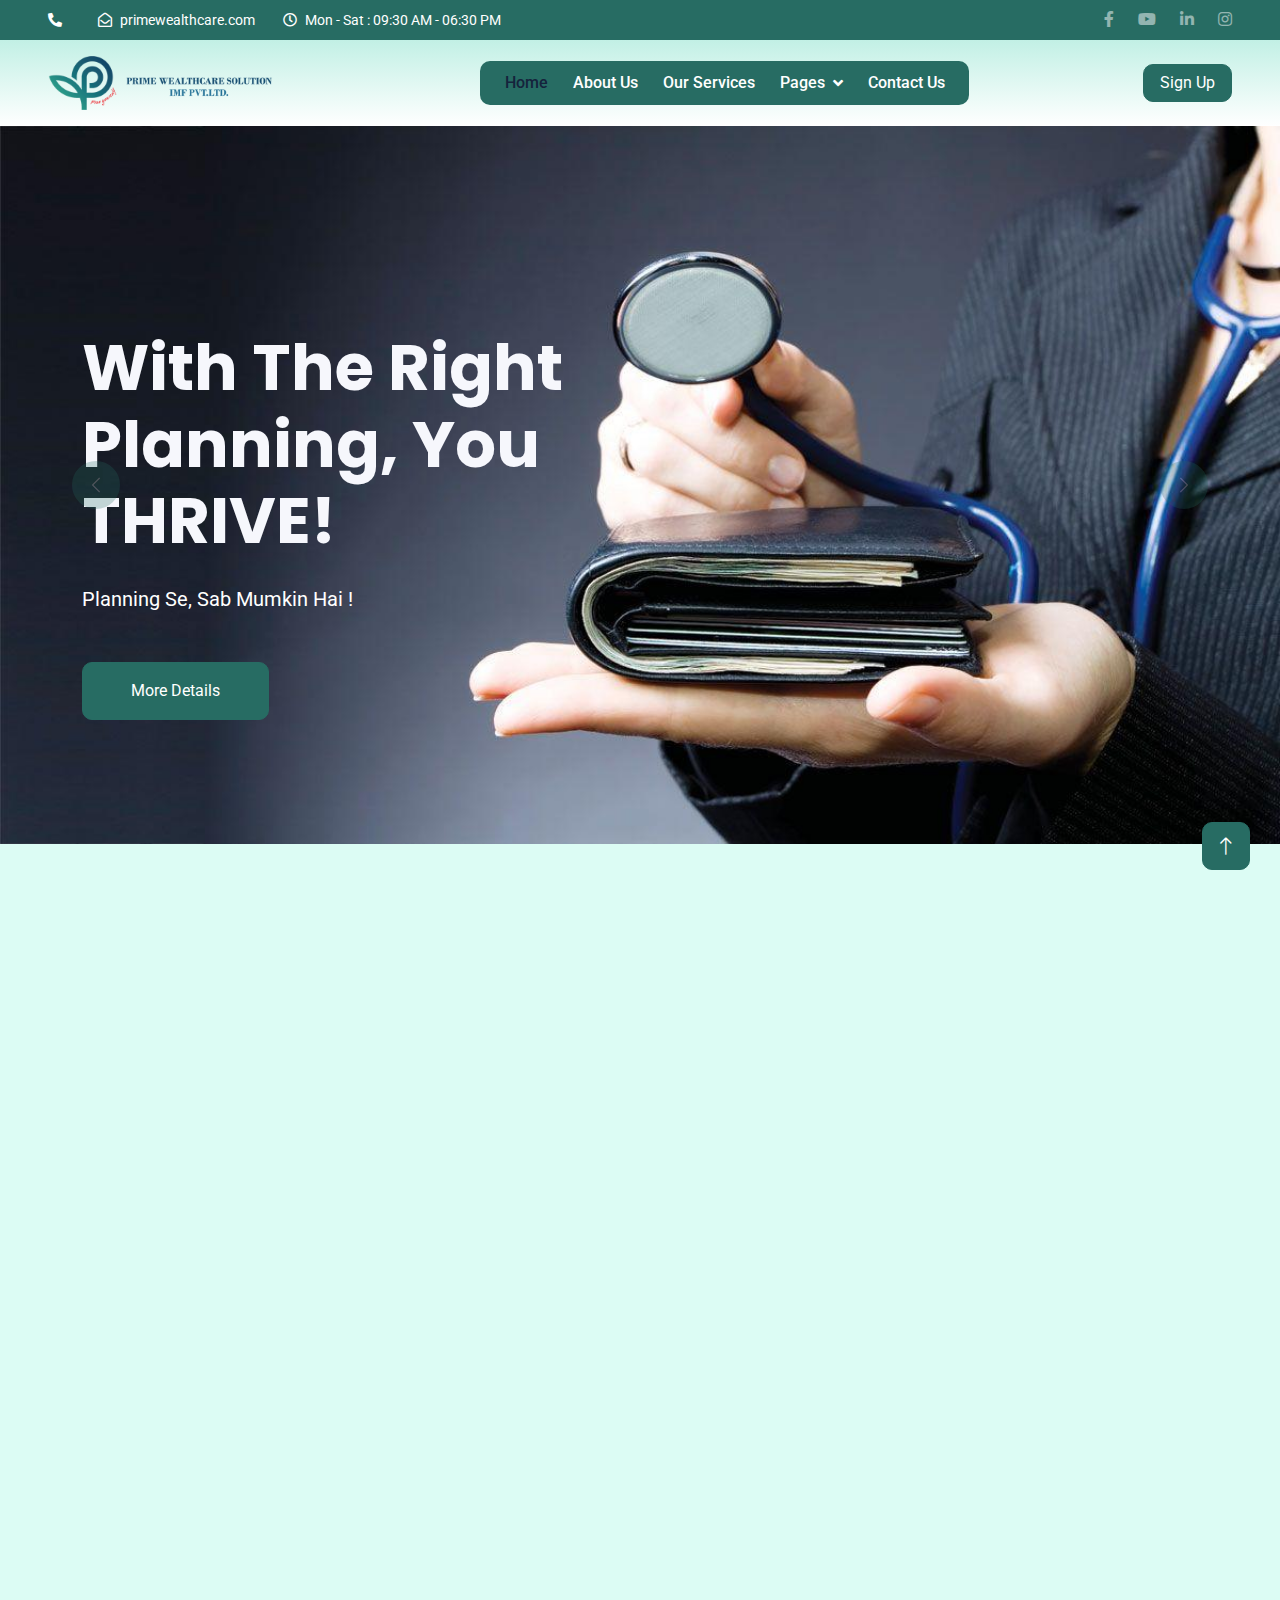
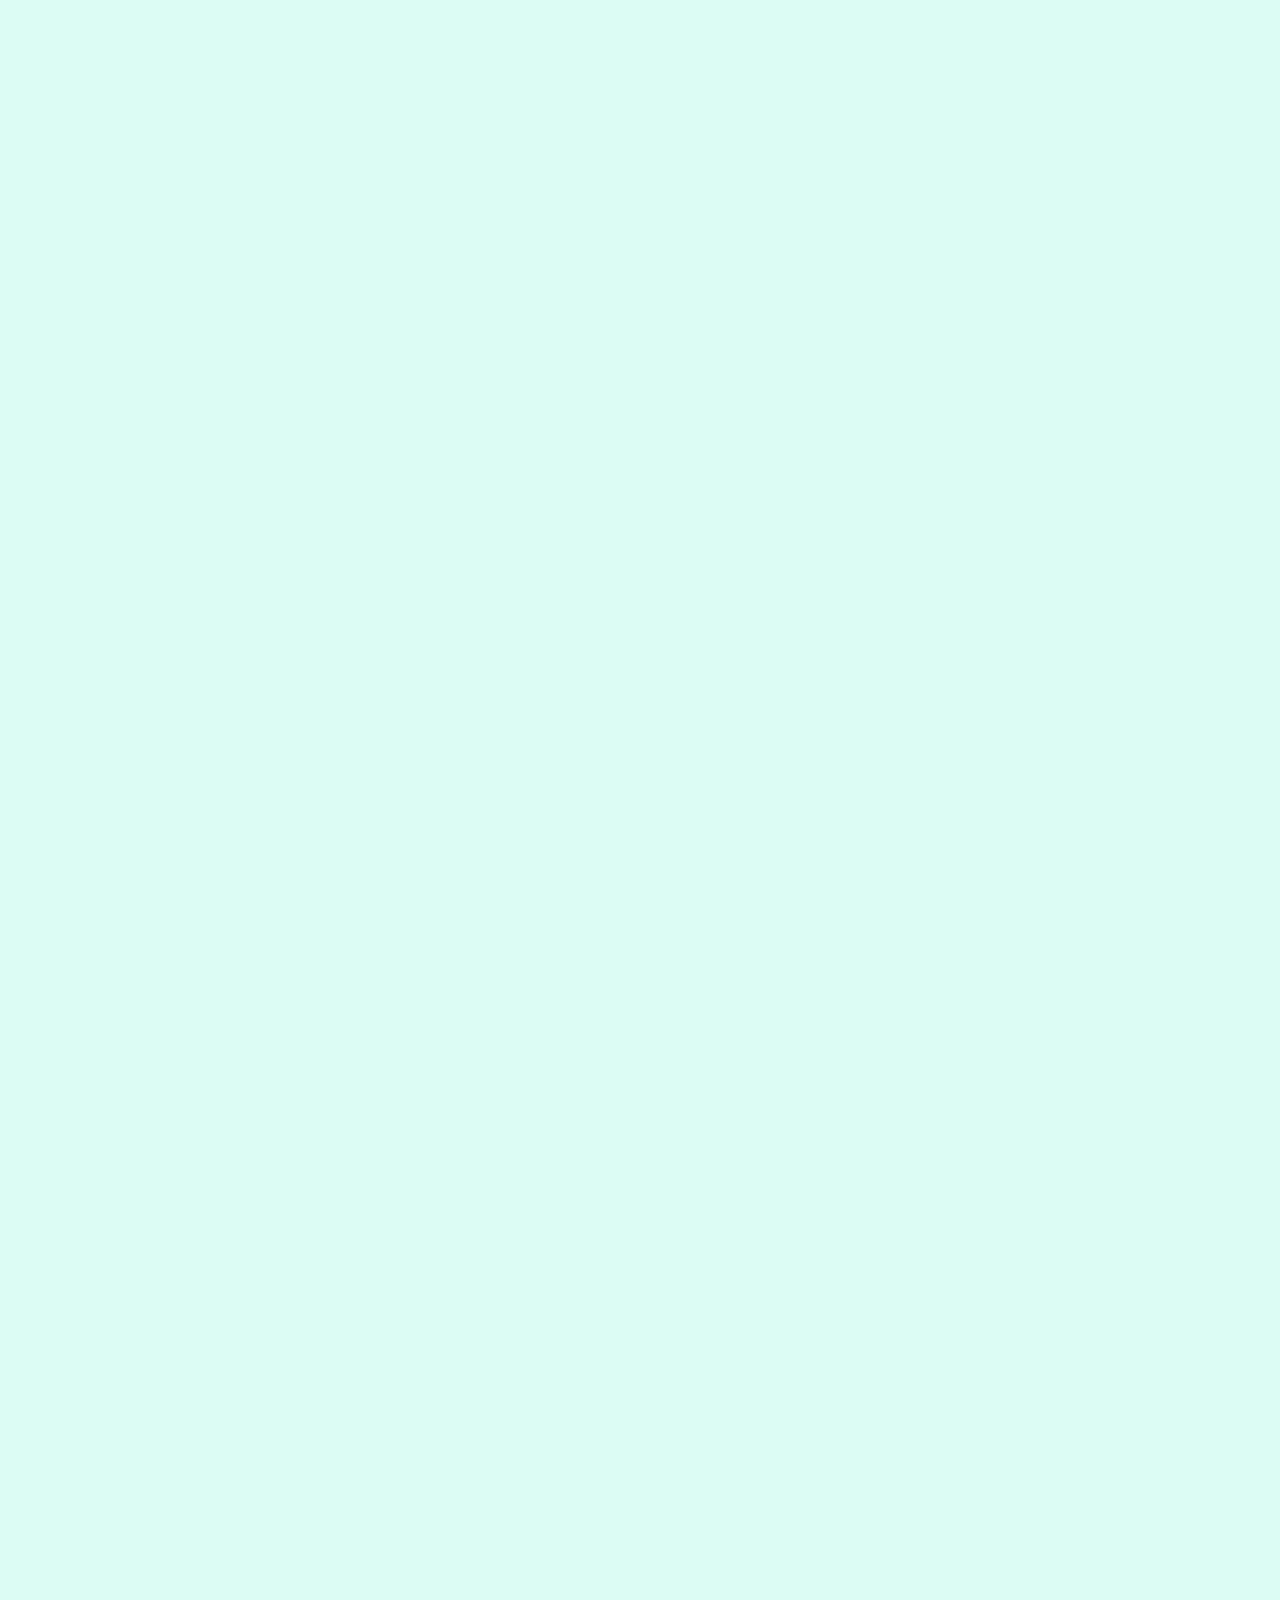
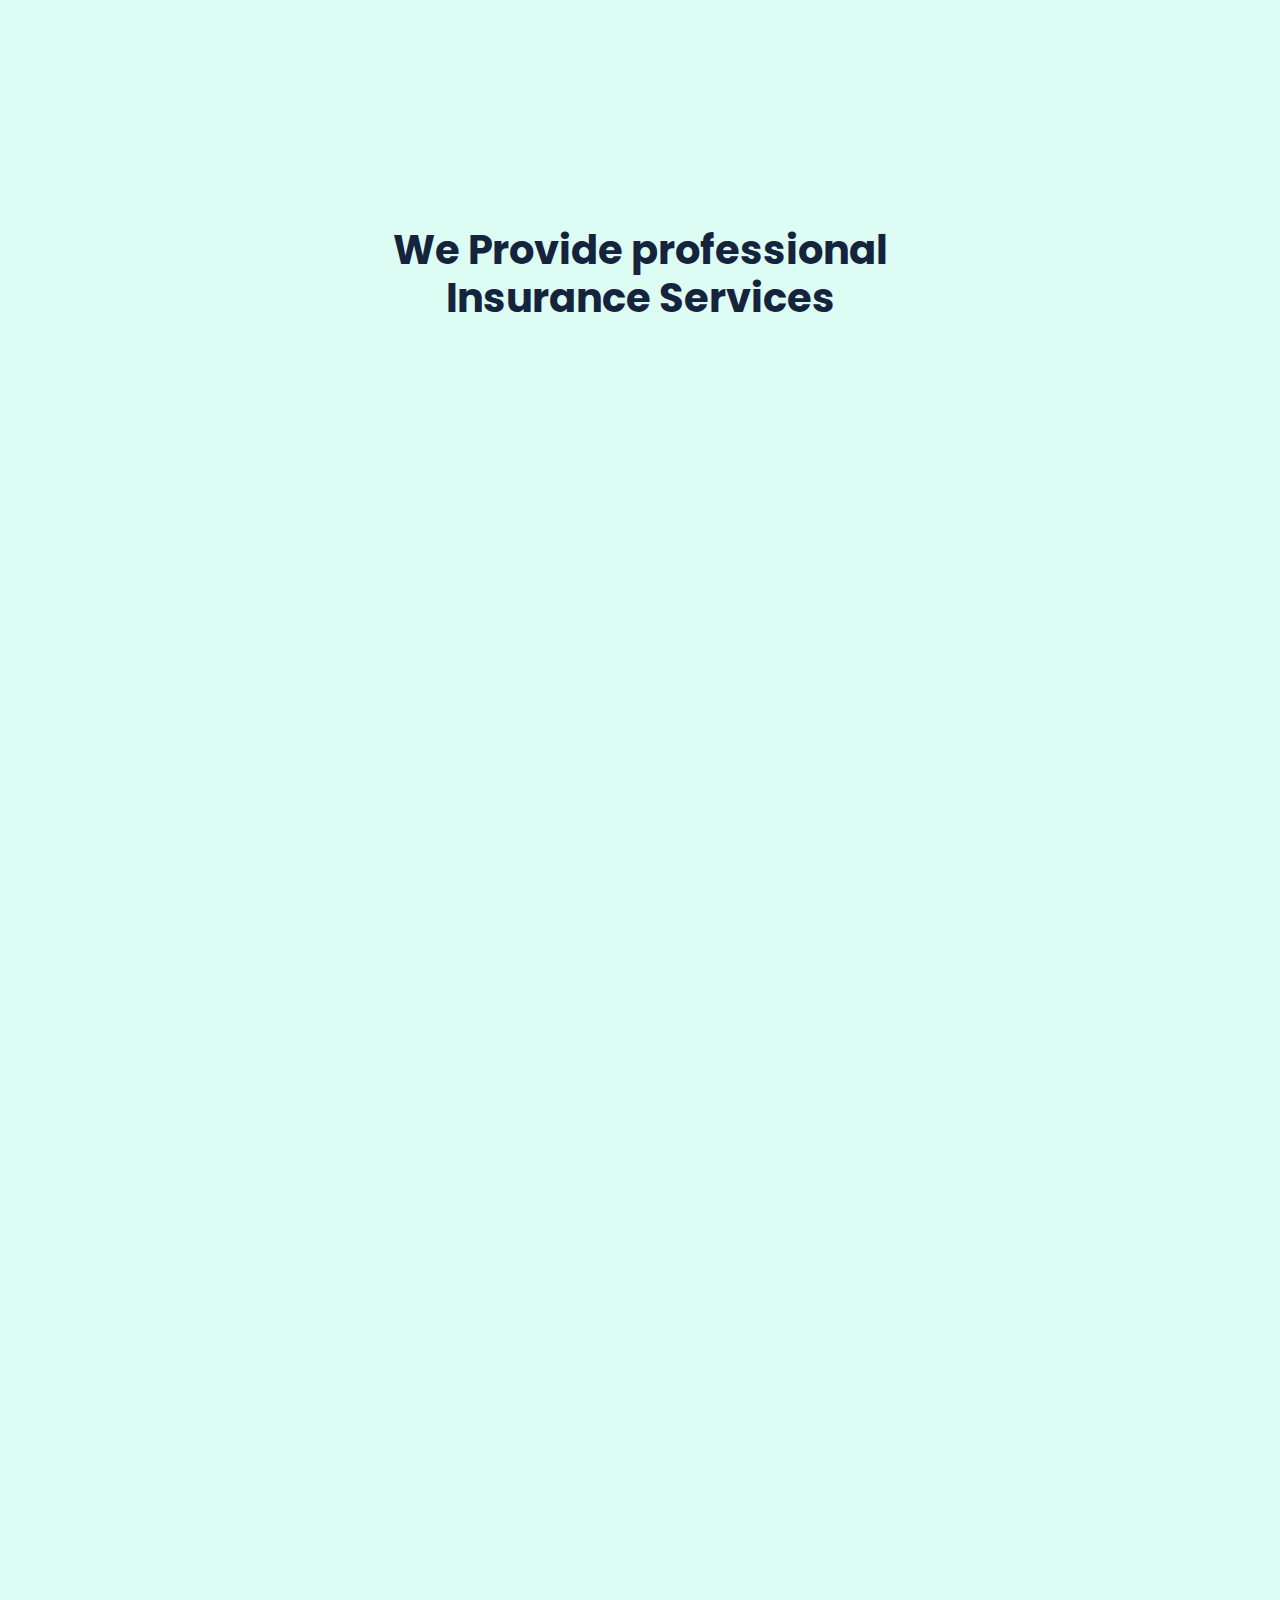
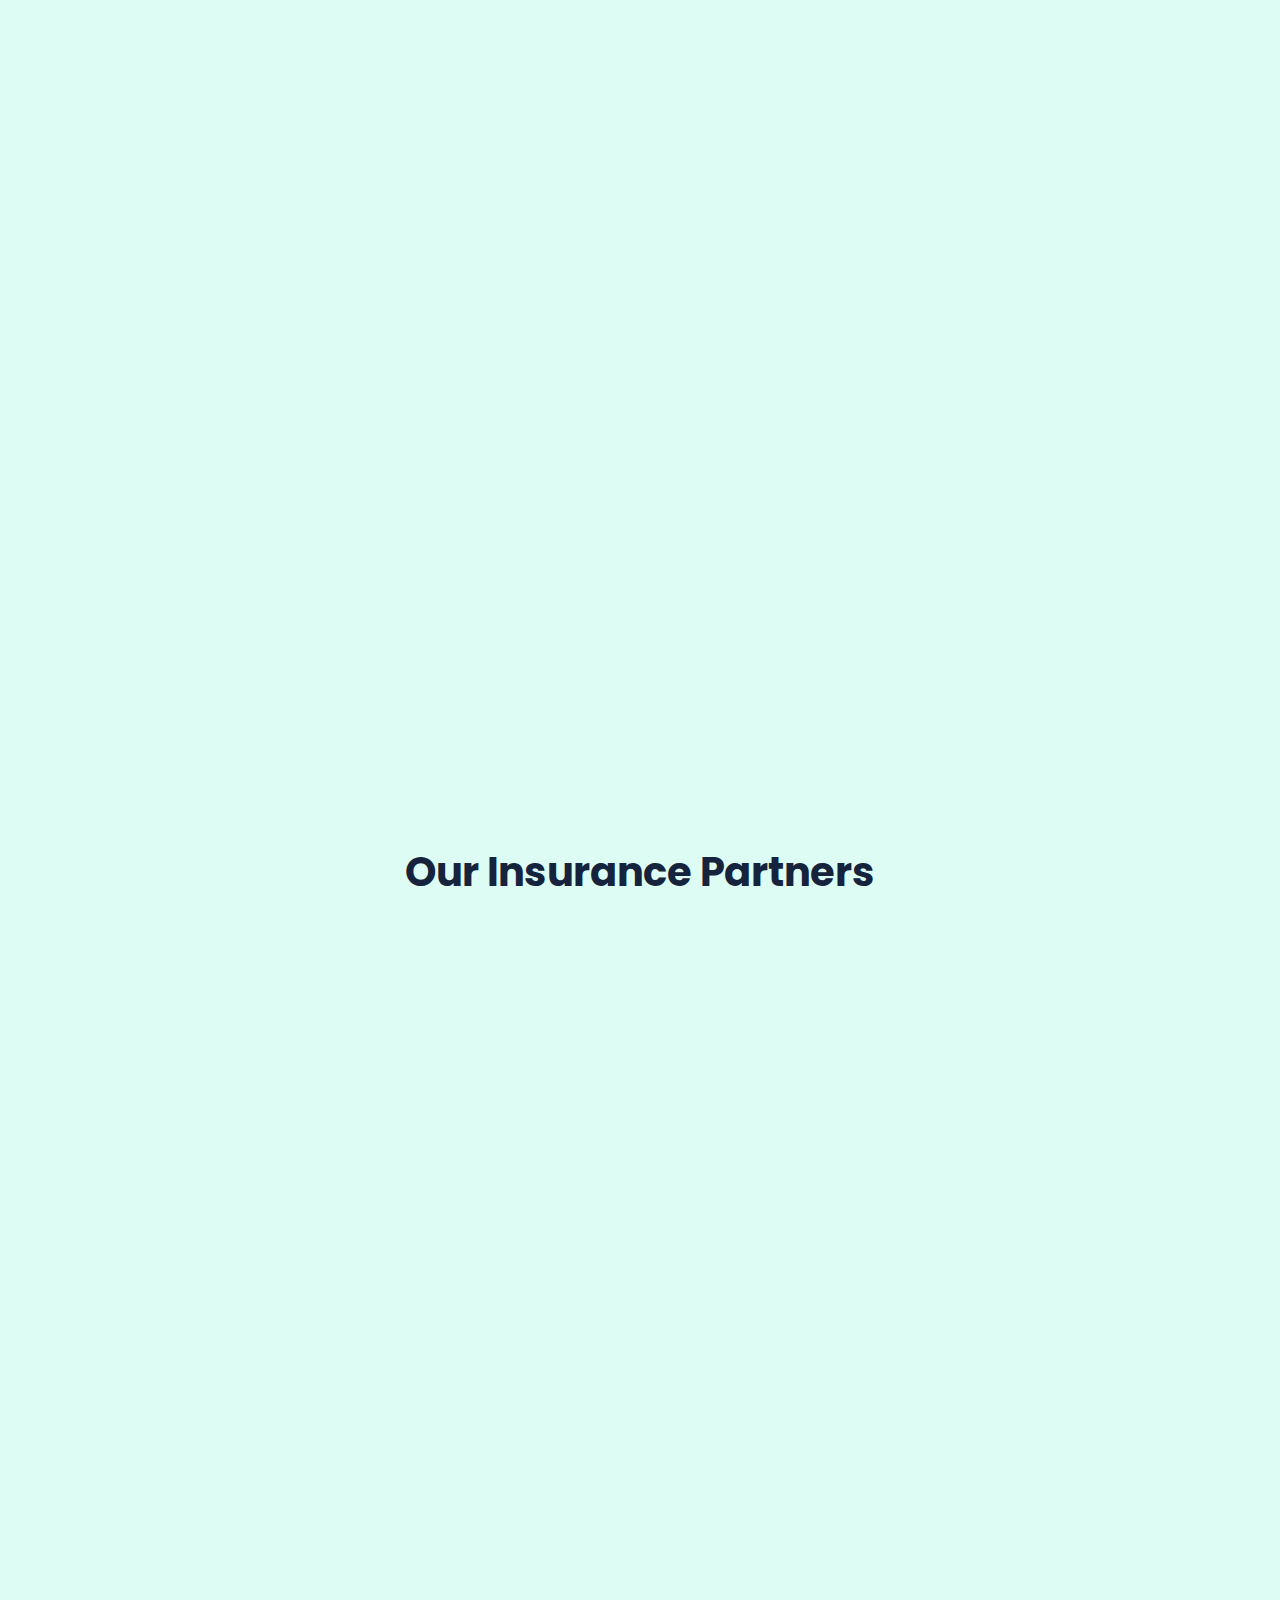
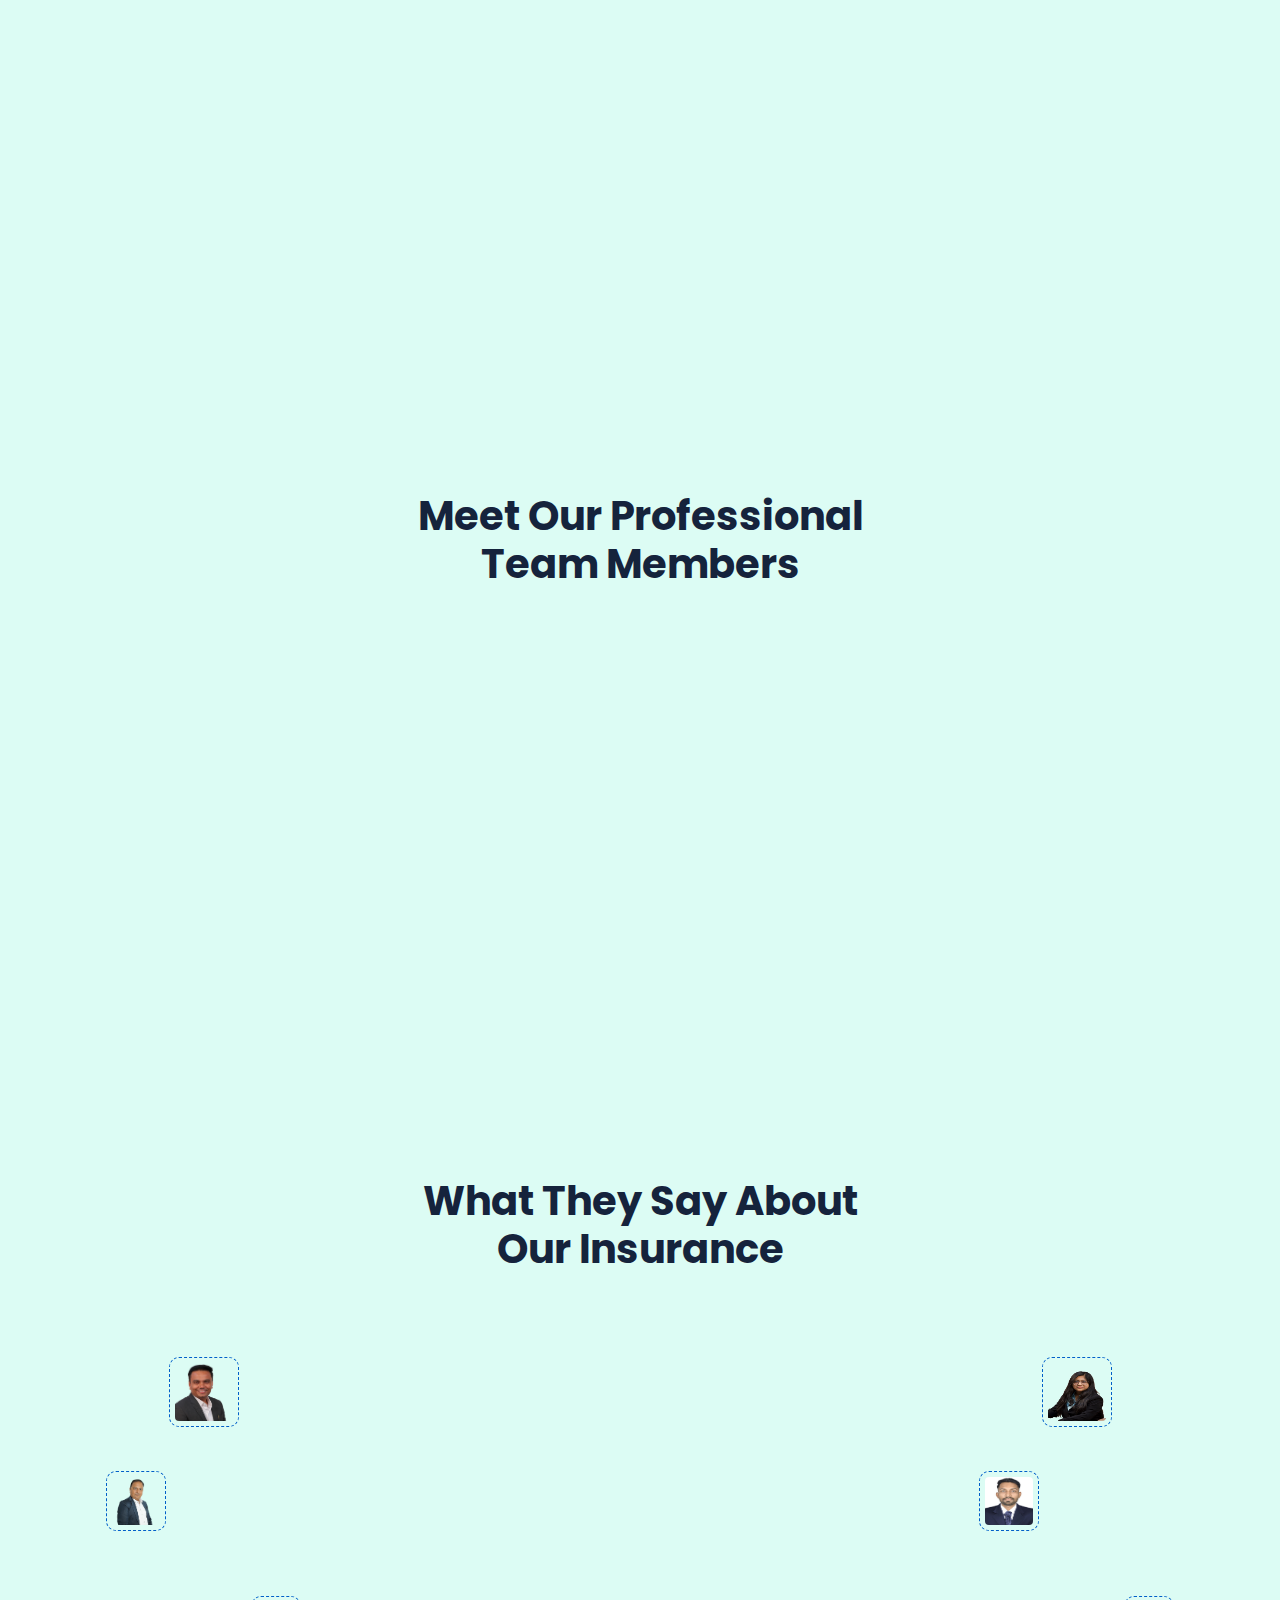
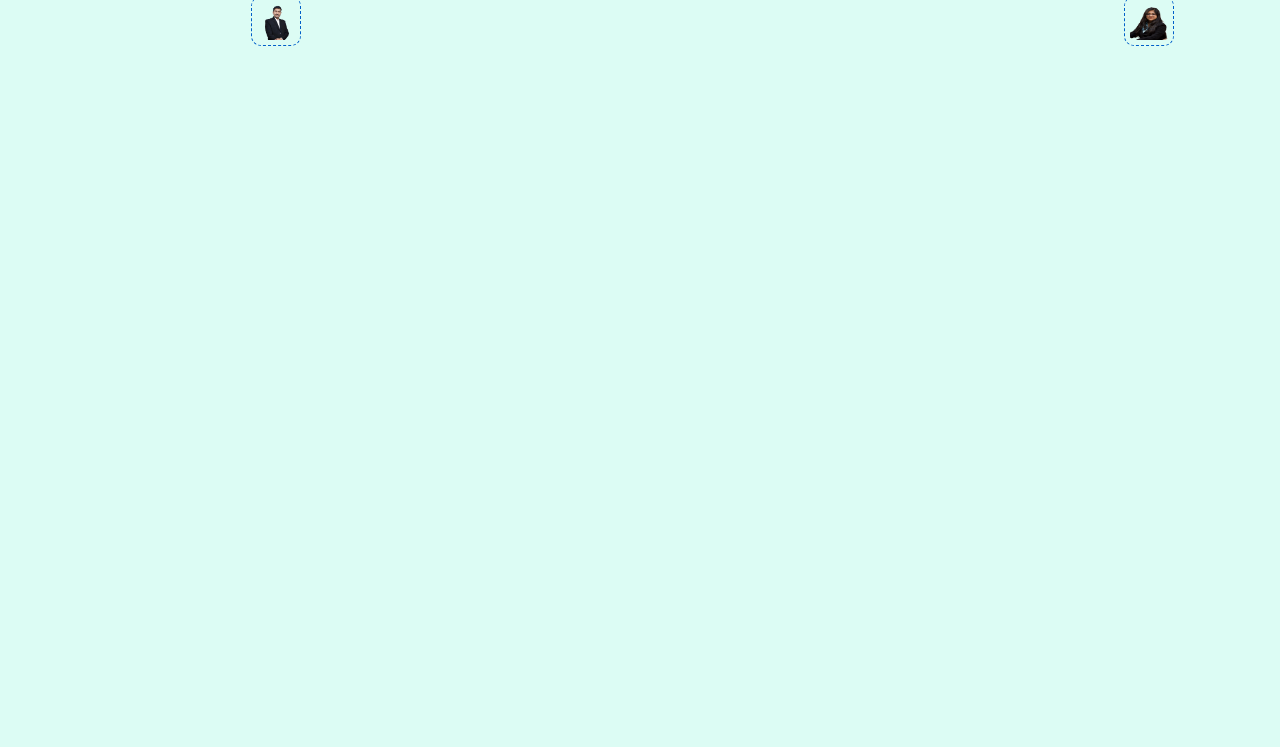
==== commit 0e89f74d: "some changes" ====
--- a/insure New PWS/insure New PWS/insure-1.0.0/index.html
+++ b/insure New PWS/insure New PWS/insure-1.0.0/index.html
@@ -58,7 +58,7 @@
         <div class="col-lg-7 px-5 text-start">
           <div class="h-100 d-inline-flex align-items-center me-4">
               <small class="fa fa-phone-alt me-2"></small>
-              <small>  +91 9 104 105 104 </small>
+              <!-- <small>  +91 9 104 105 104 </small> -->
           </div>
           <div class="h-100 d-inline-flex align-items-center me-4">
               <small class="far fa-envelope-open me-2"></small>
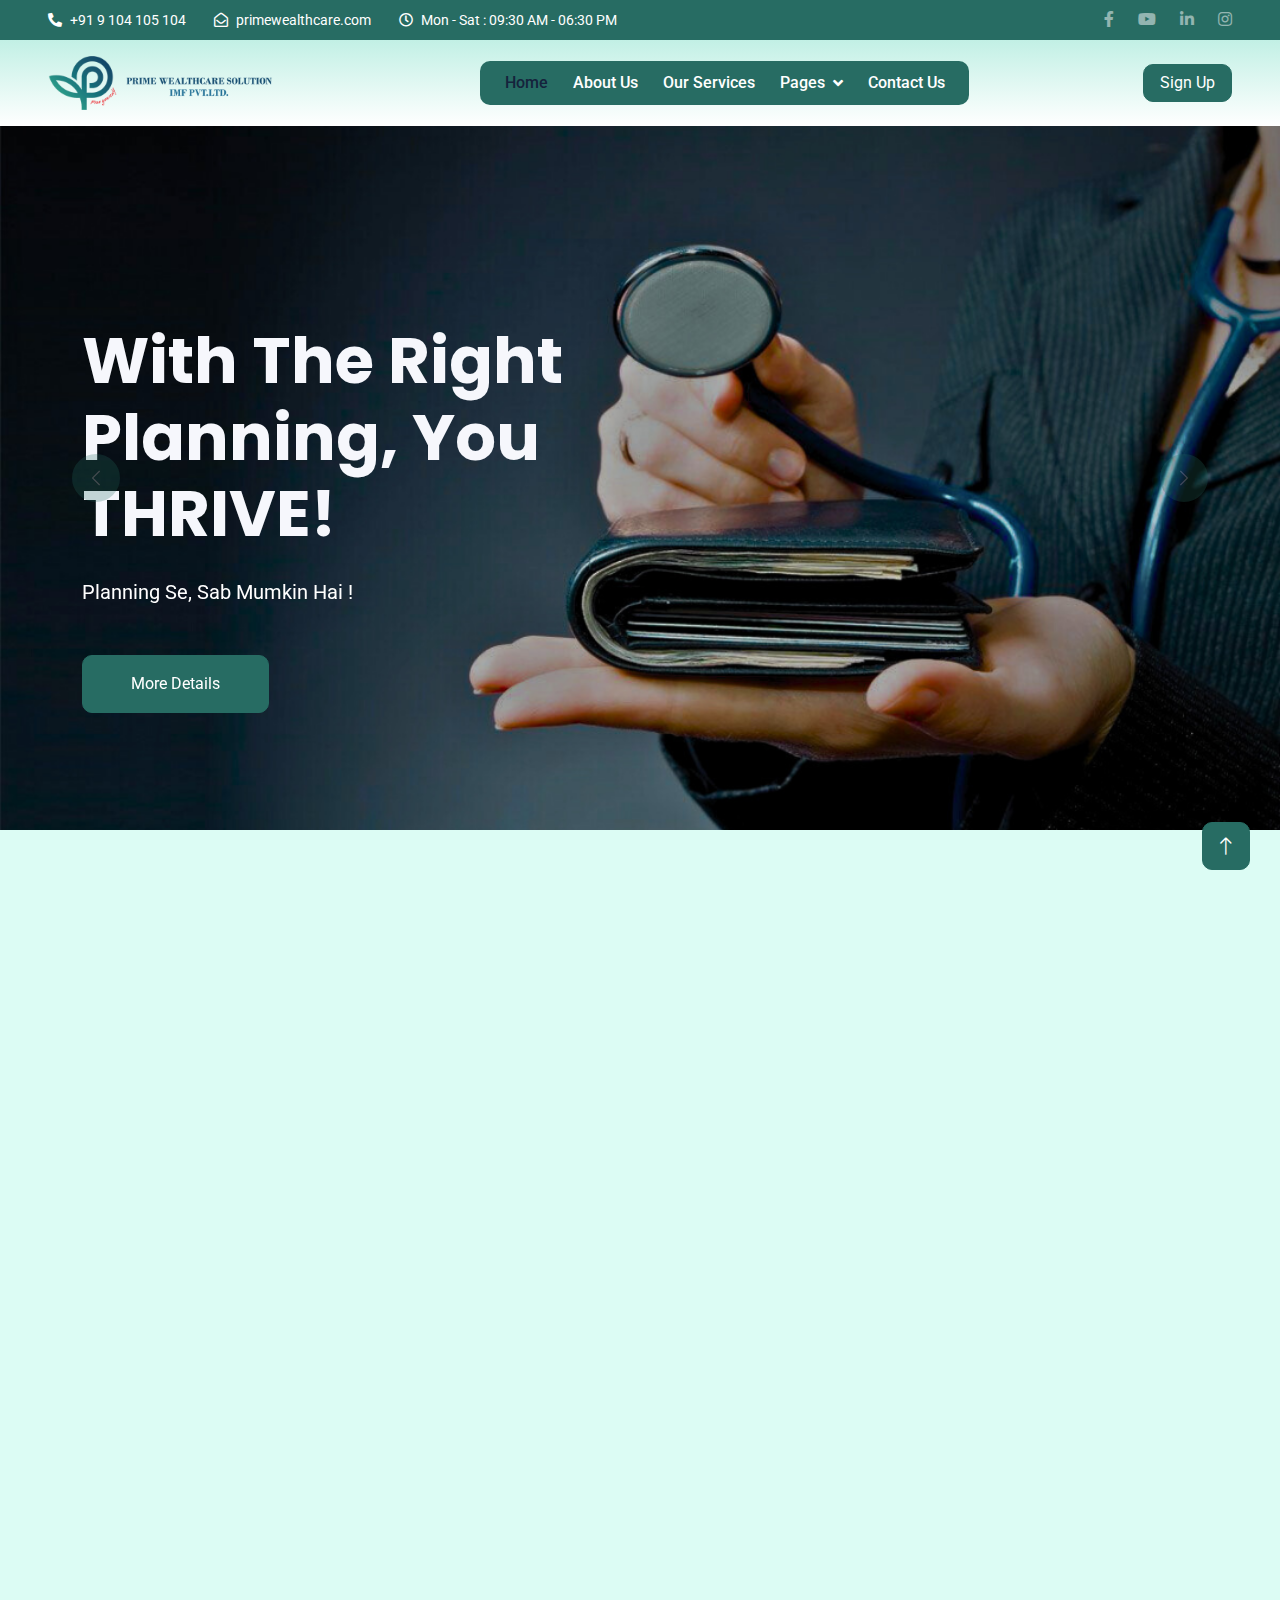
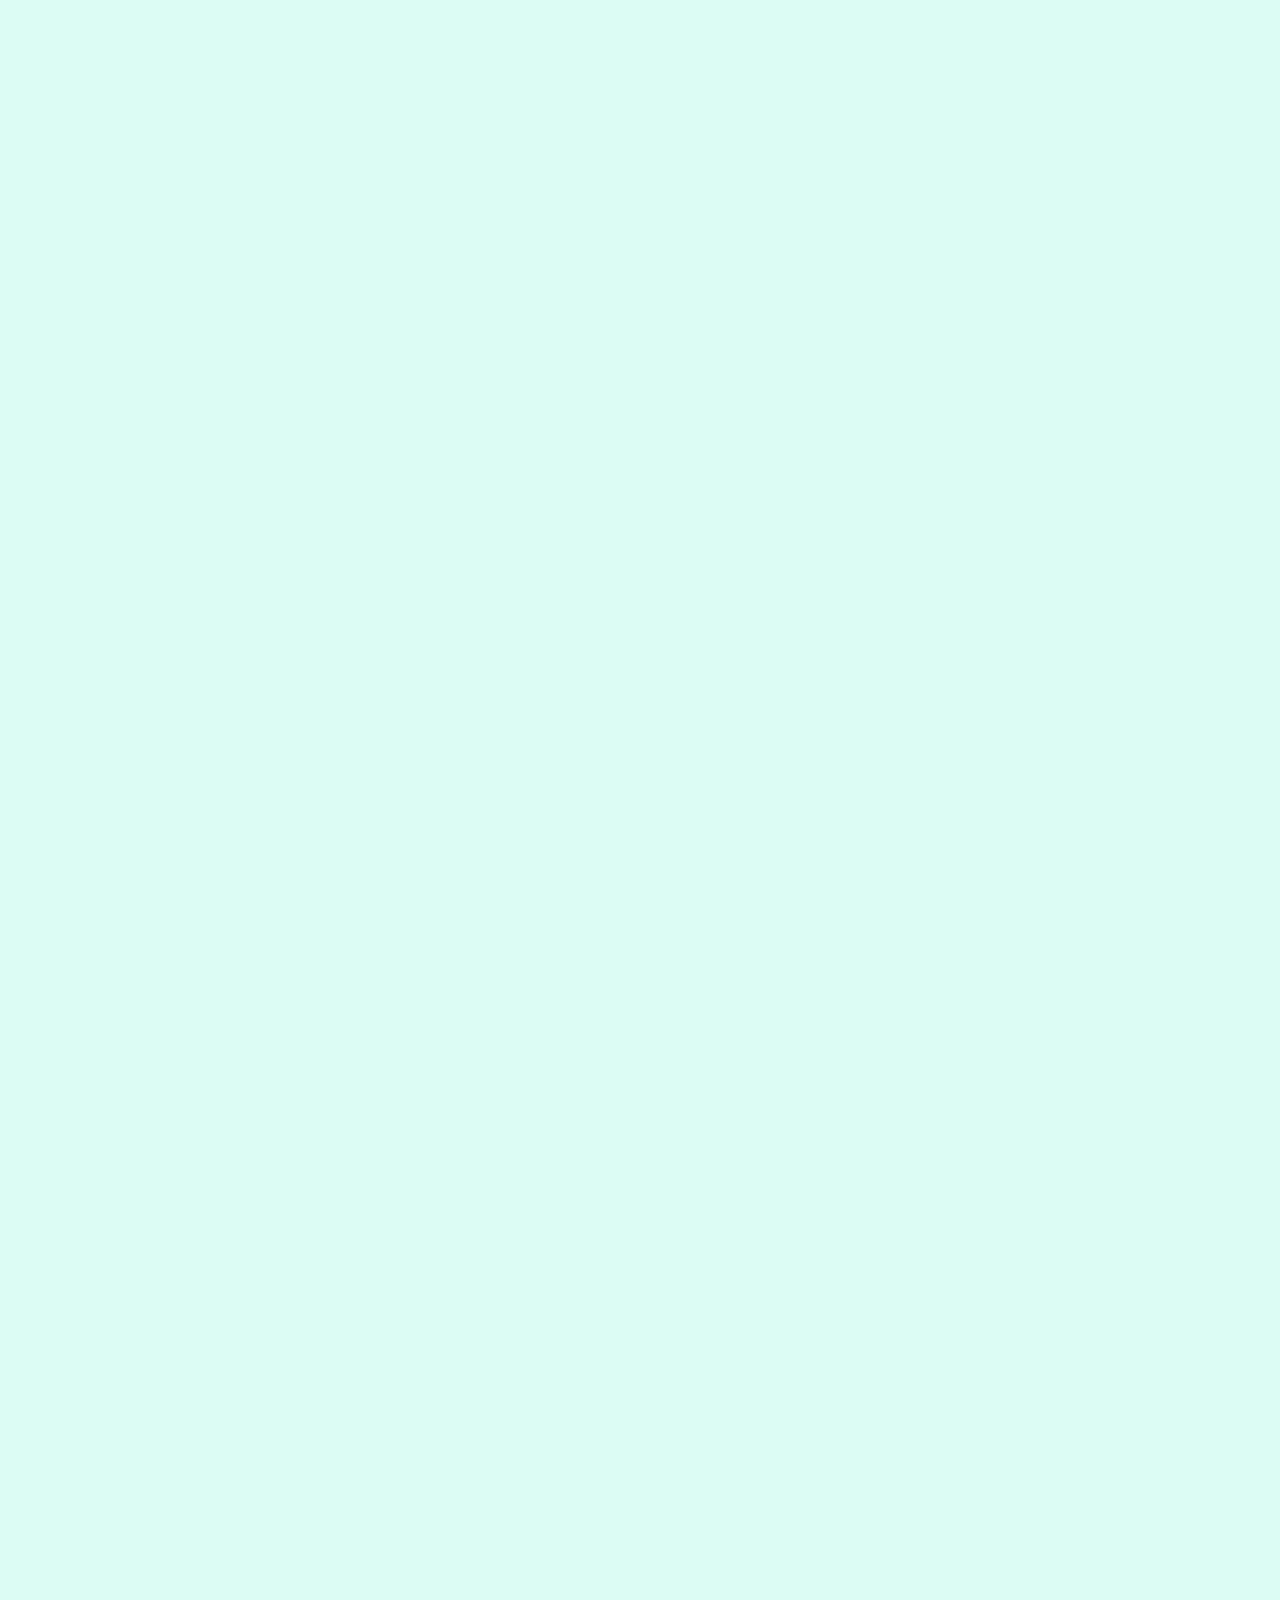
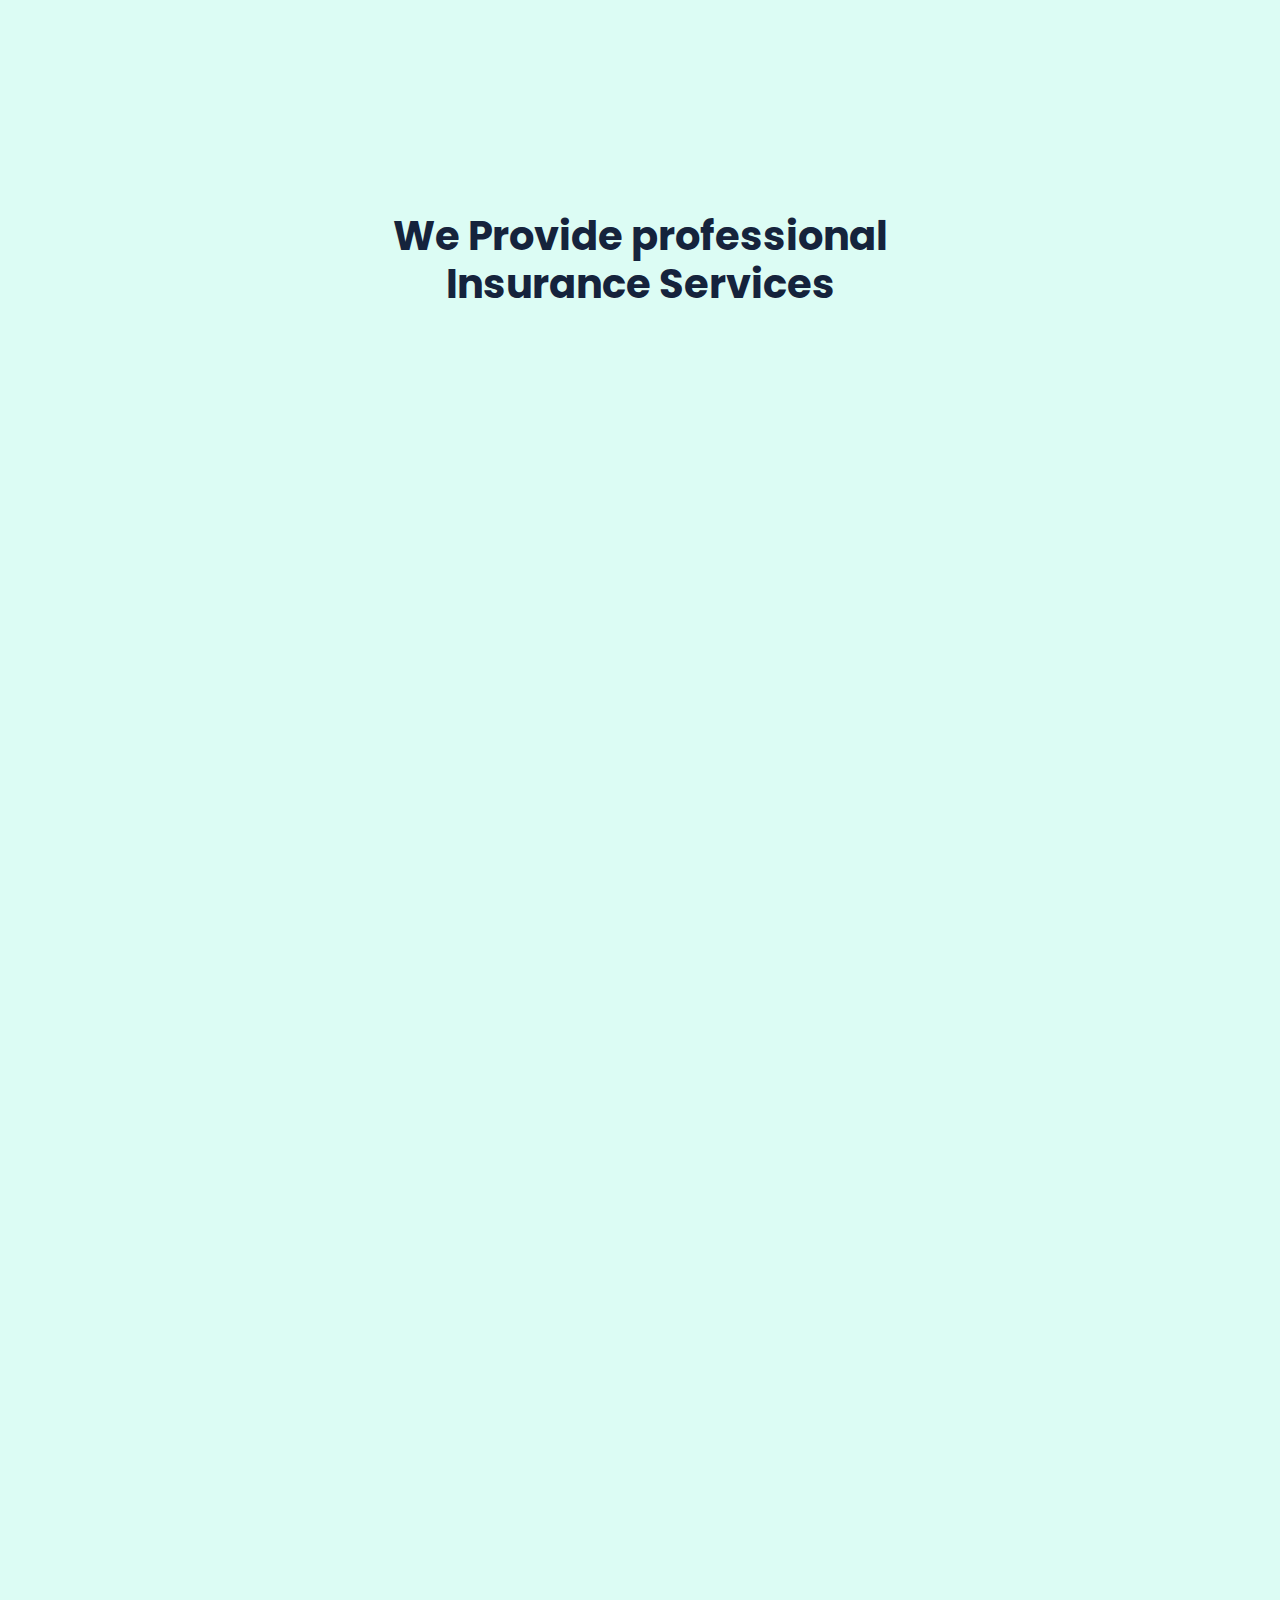
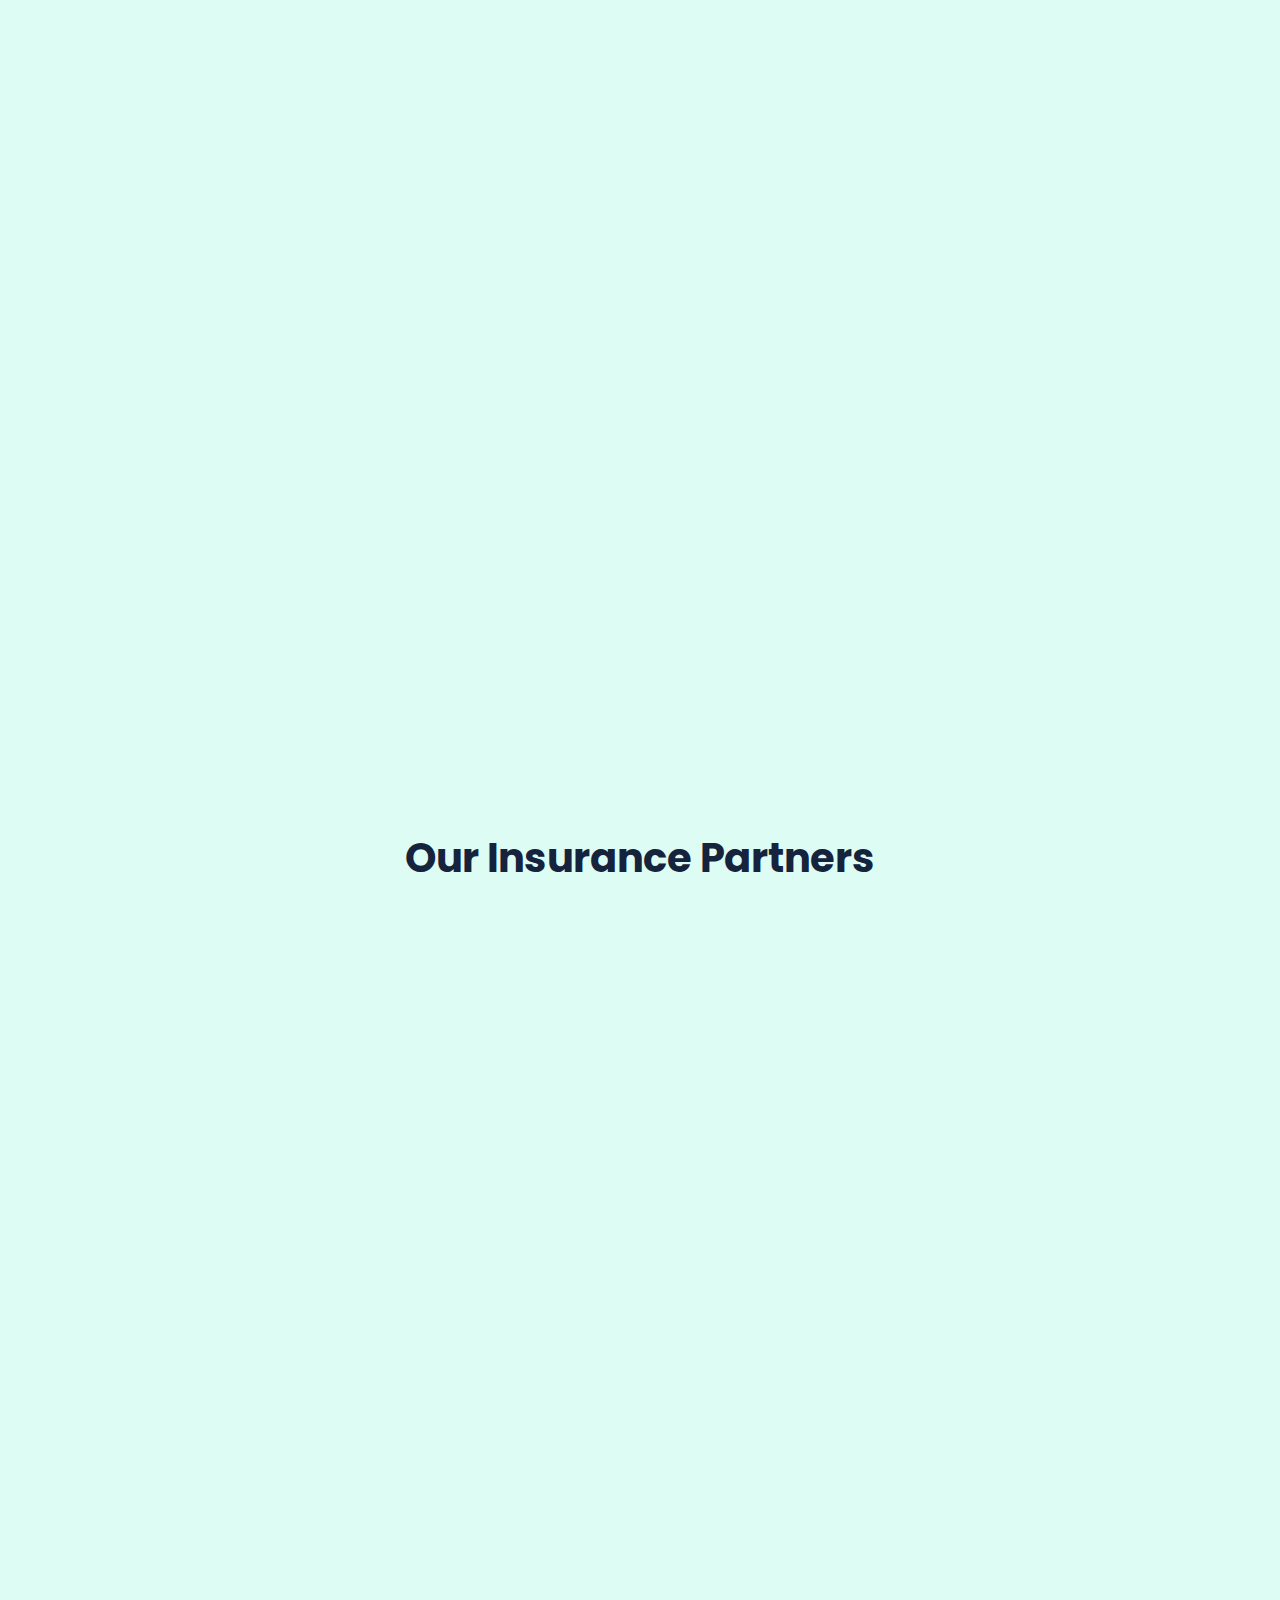
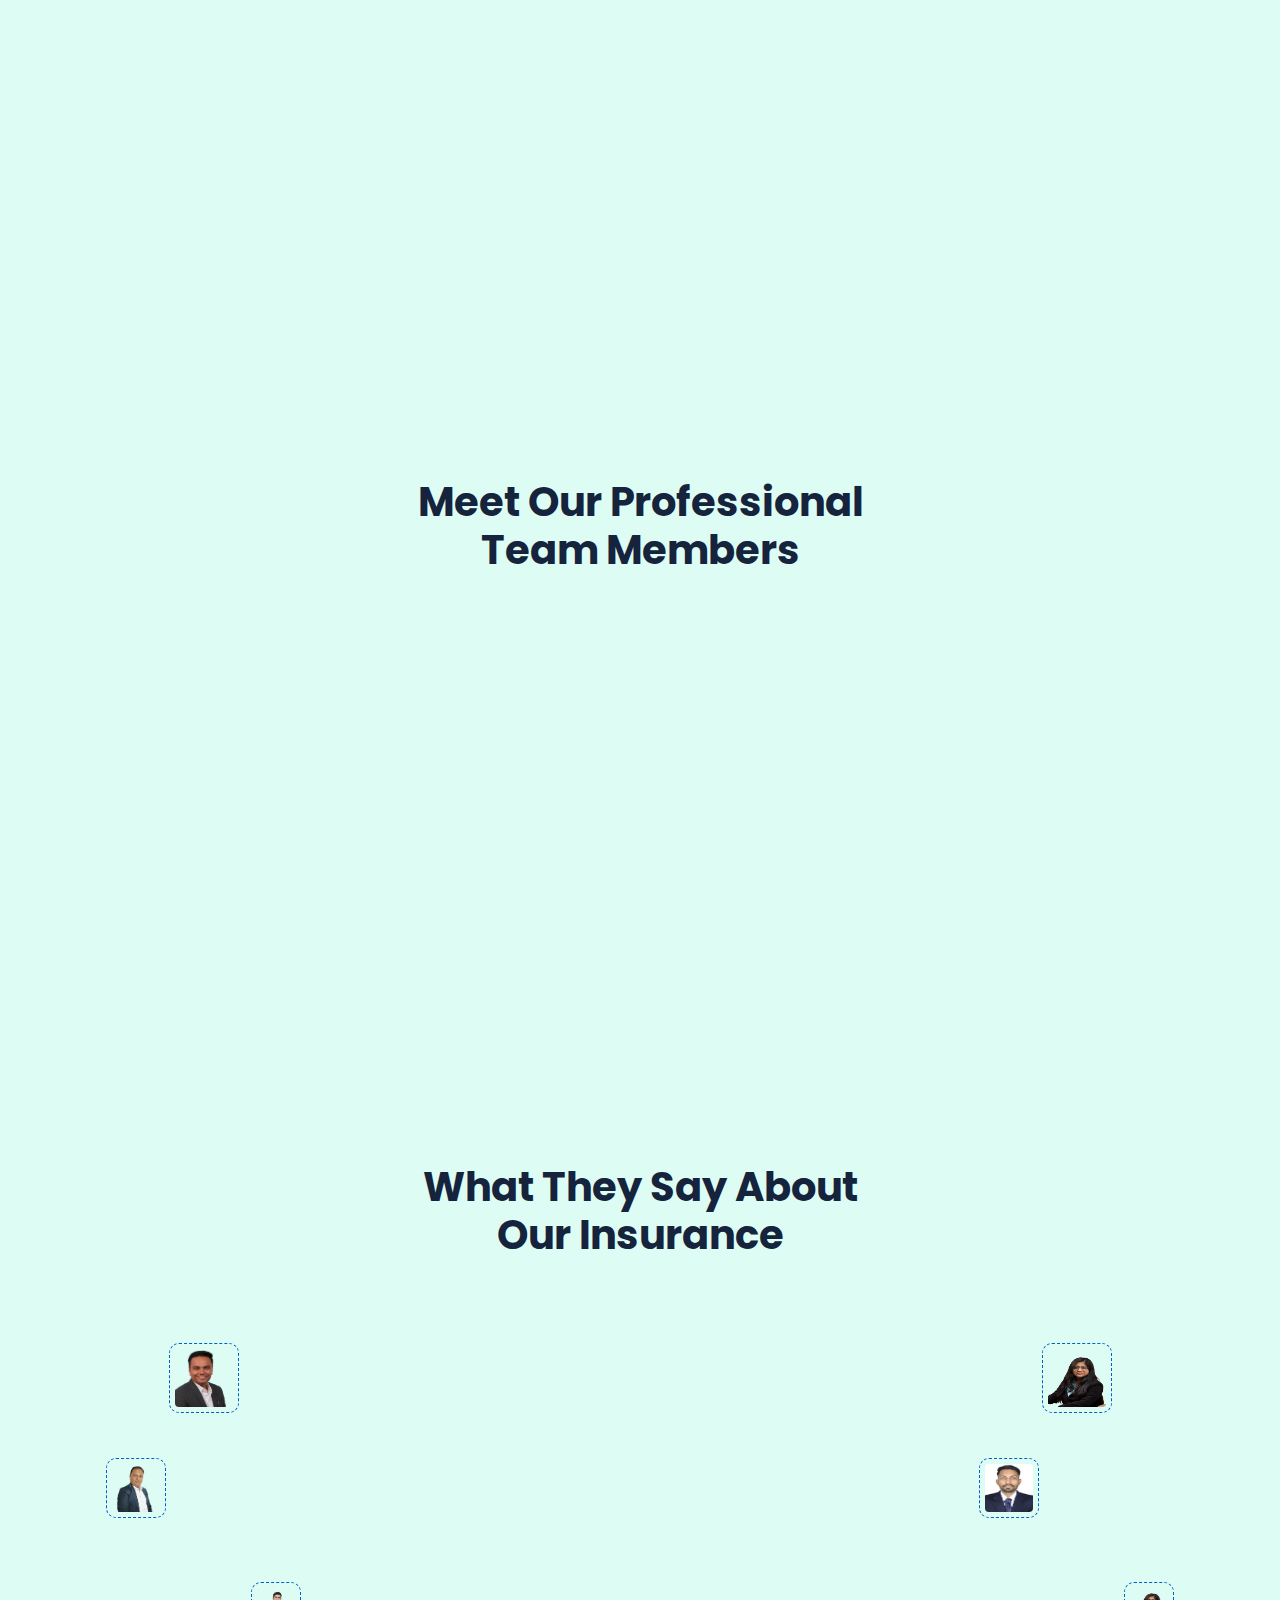
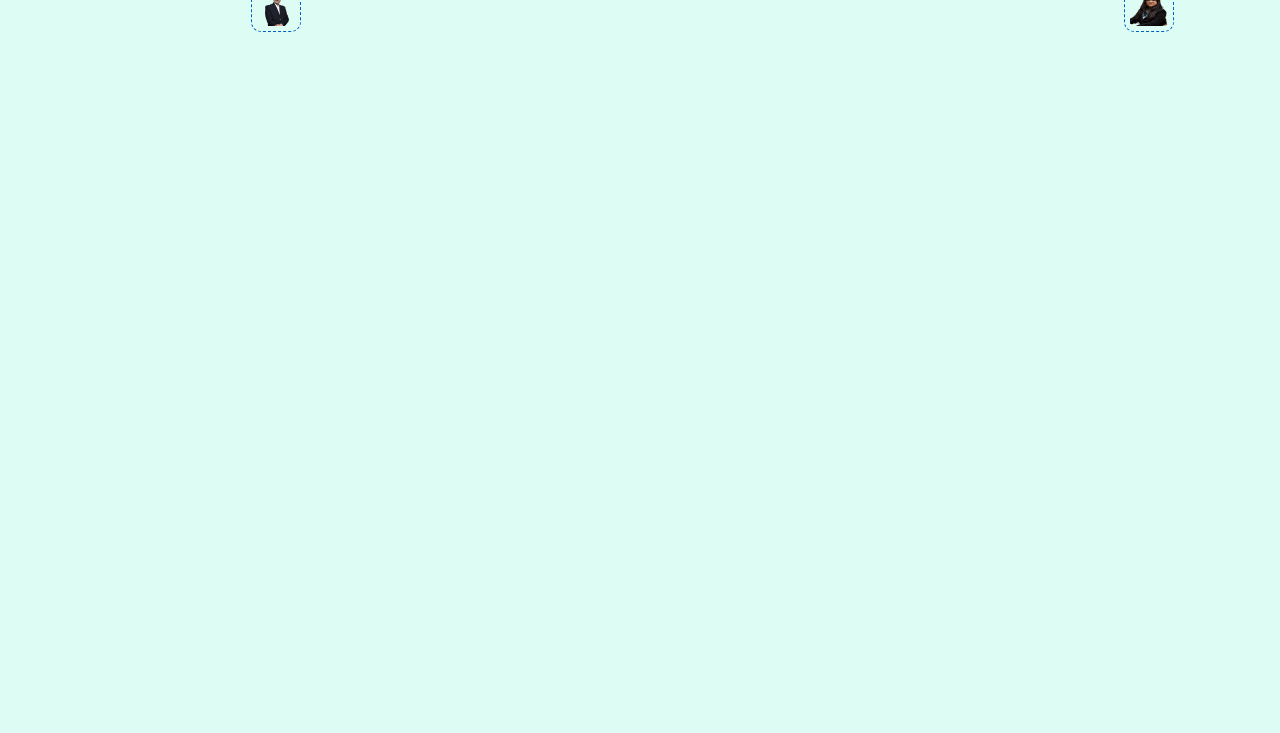
==== commit 22d46652: "image change" ====
--- a/insure New PWS/insure New PWS/insure-1.0.0/index.html
+++ b/insure New PWS/insure New PWS/insure-1.0.0/index.html
@@ -58,12 +58,12 @@
         <div class="col-lg-7 px-5 text-start">
           <div class="h-100 d-inline-flex align-items-center me-4">
               <small class="fa fa-phone-alt me-2"></small>
-              <!-- <small>  +91 9 104 105 104 </small> -->
+              <small>  +91 9 104 105 104 </small>
           </div>
           <div class="h-100 d-inline-flex align-items-center me-4">
-              <small class="far fa-envelope-open me-2"></small>
-              <small>  primewealthcare.com </small>
-          </div>
+            <small class="far fa-envelope-open me-2"></small>
+            <small><a href="mailto:himashah_hr@primewealthcare.com subject=hello!" style="color: white;" >  primewealthcare.com </a> </small>
+        </div>
           <div class="h-100 d-inline-flex align-items-center me-4">
               <small class="far fa-clock me-2"></small>
               <small>  Mon - Sat : 09:30 AM - 06:30 PM </small>
@@ -144,7 +144,7 @@
       <div id="header-carousel" class="carousel slide" data-bs-ride="carousel">
         <div class="carousel-inner">
           <div class="carousel-item active">
-            <img class="w-100" src="img//heroimg.jpg" alt="Image" />
+            <img class="w-100" src="img/heroimg324.png" alt="Image" />
             <div class="carousel-caption">
               <div class="container">
                 <div class="row">
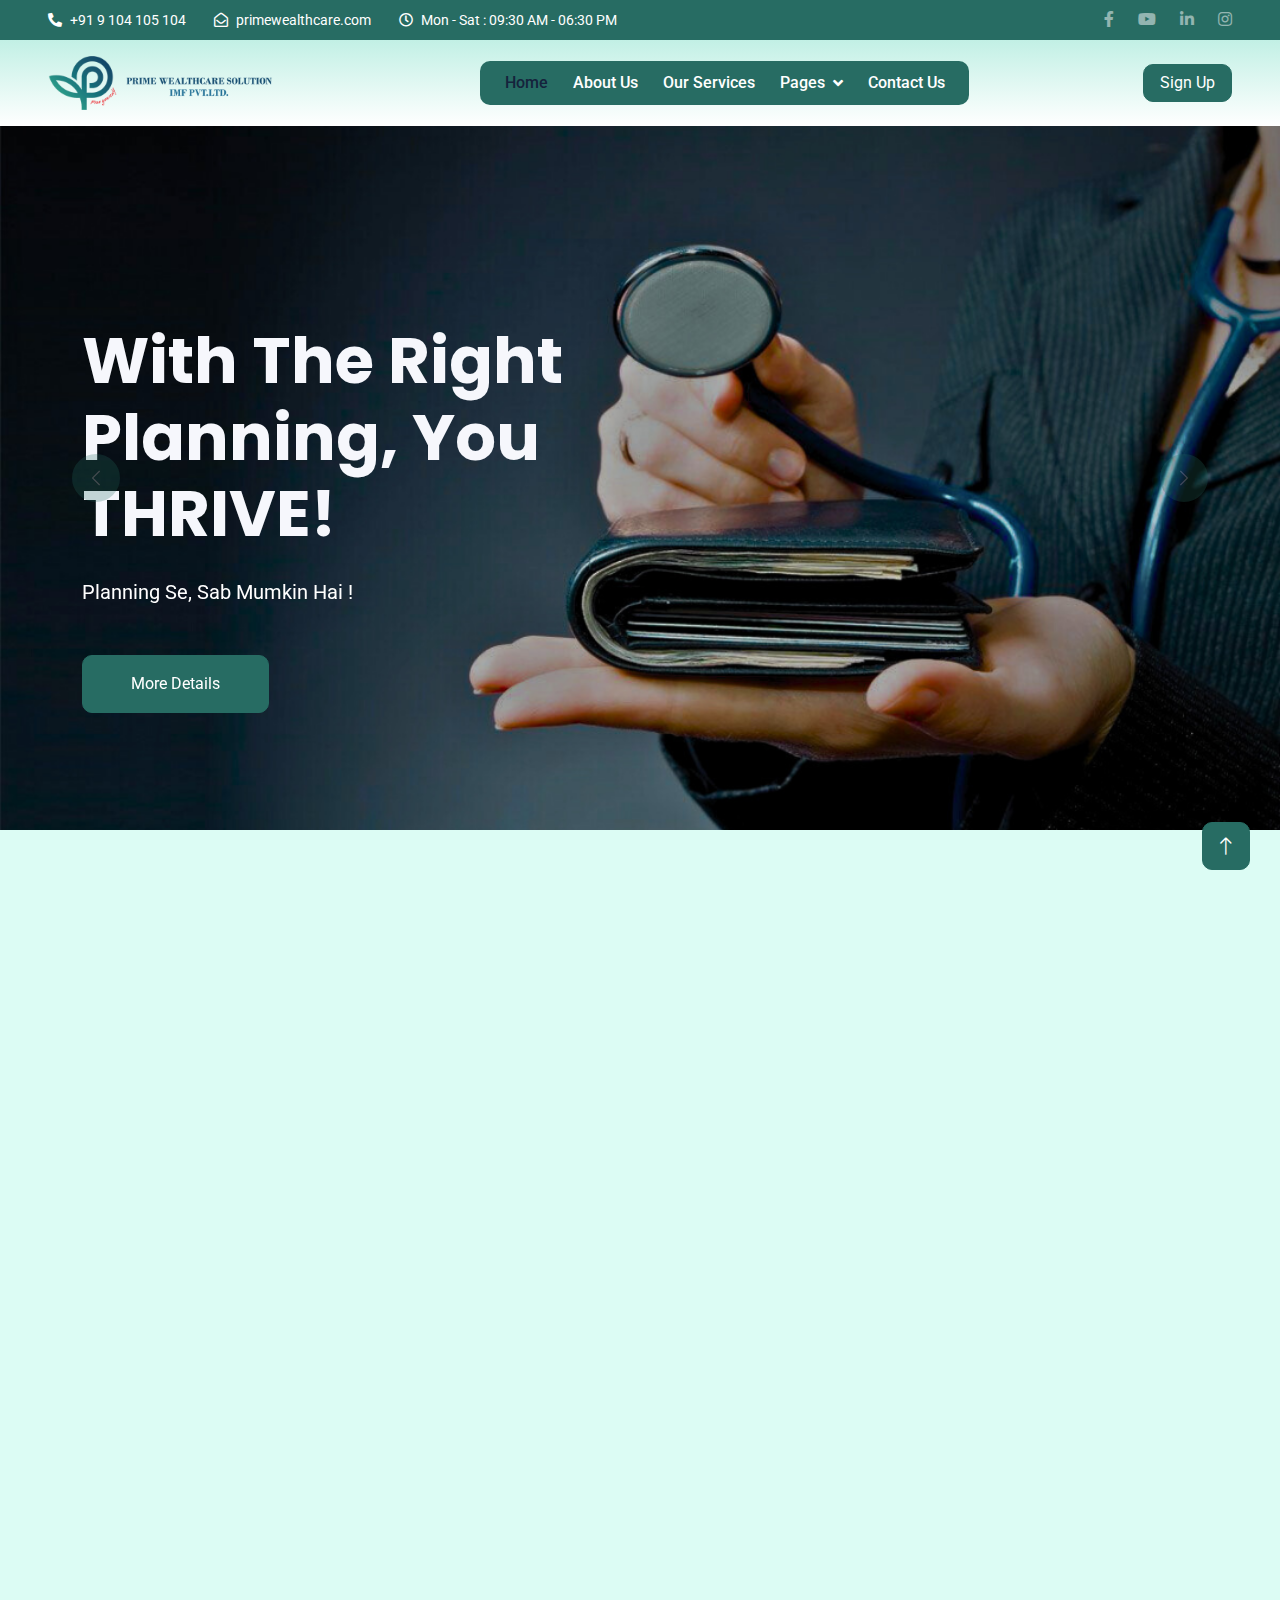
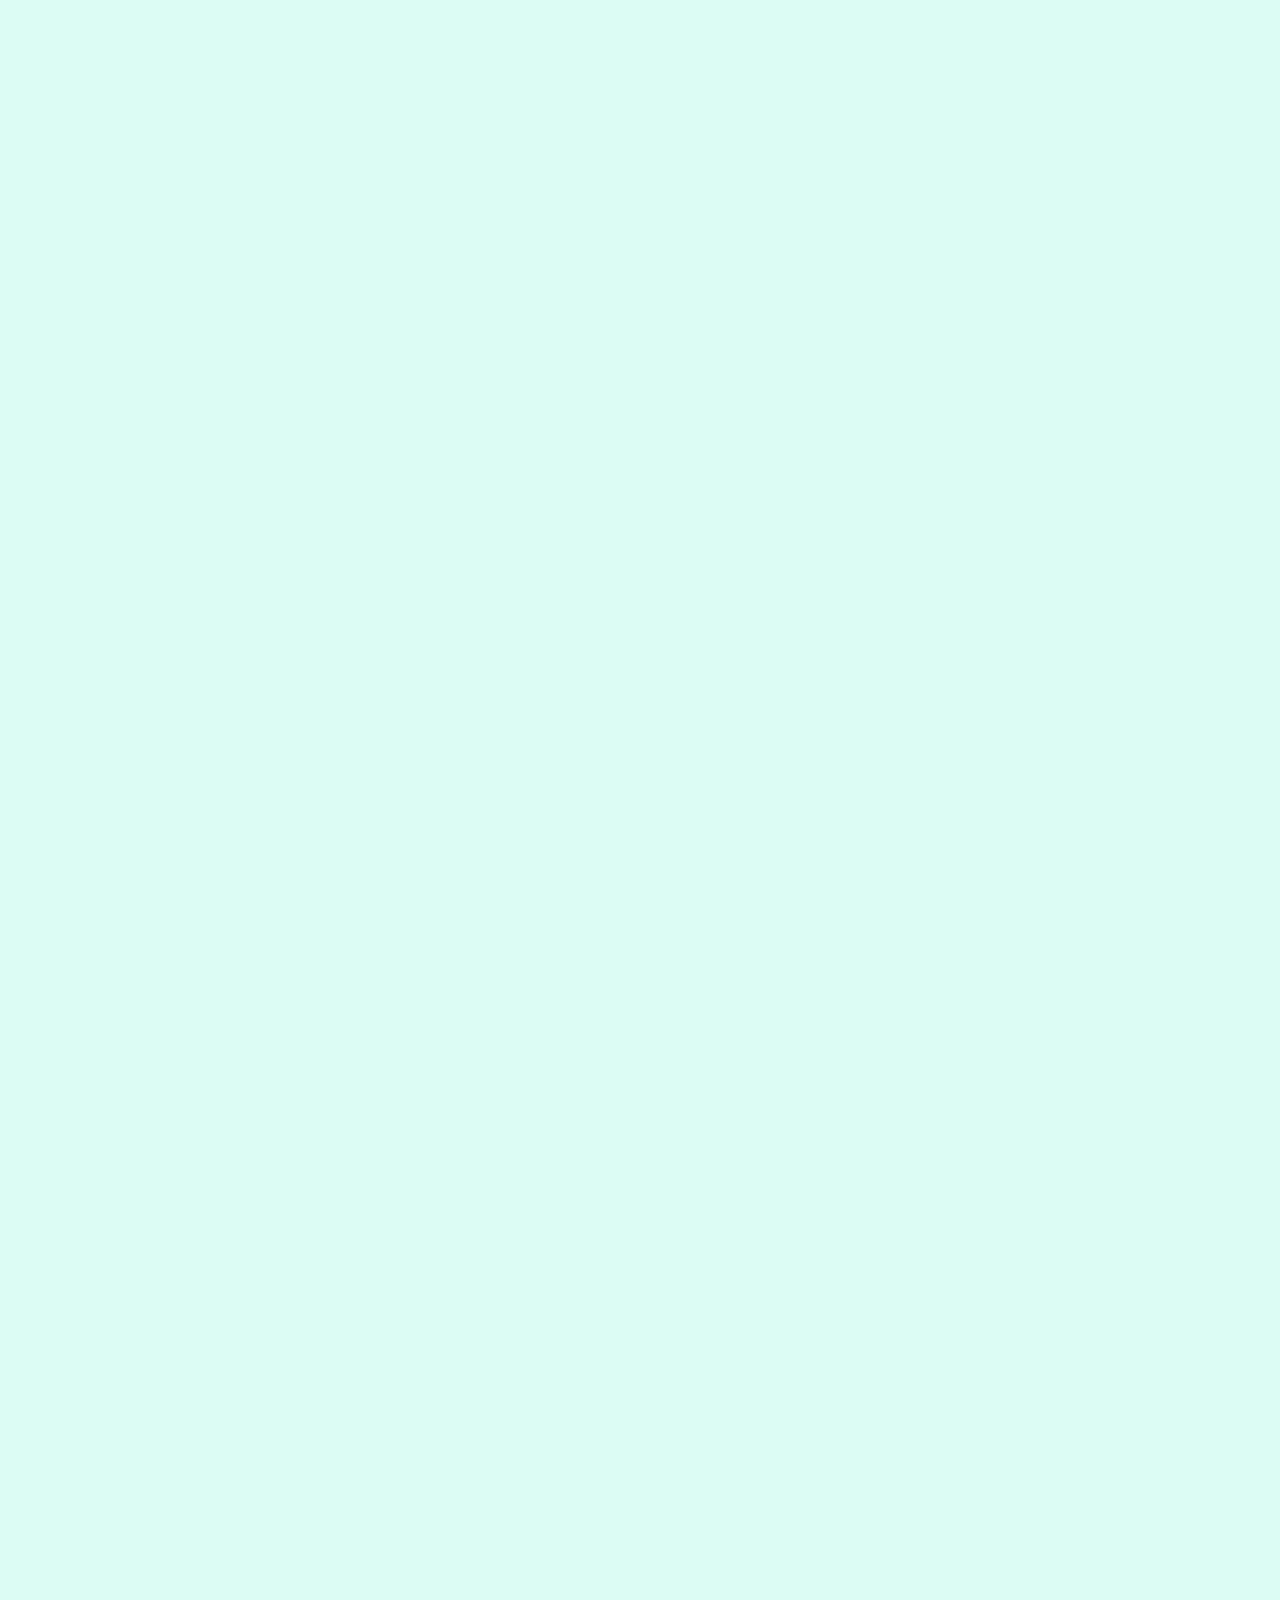
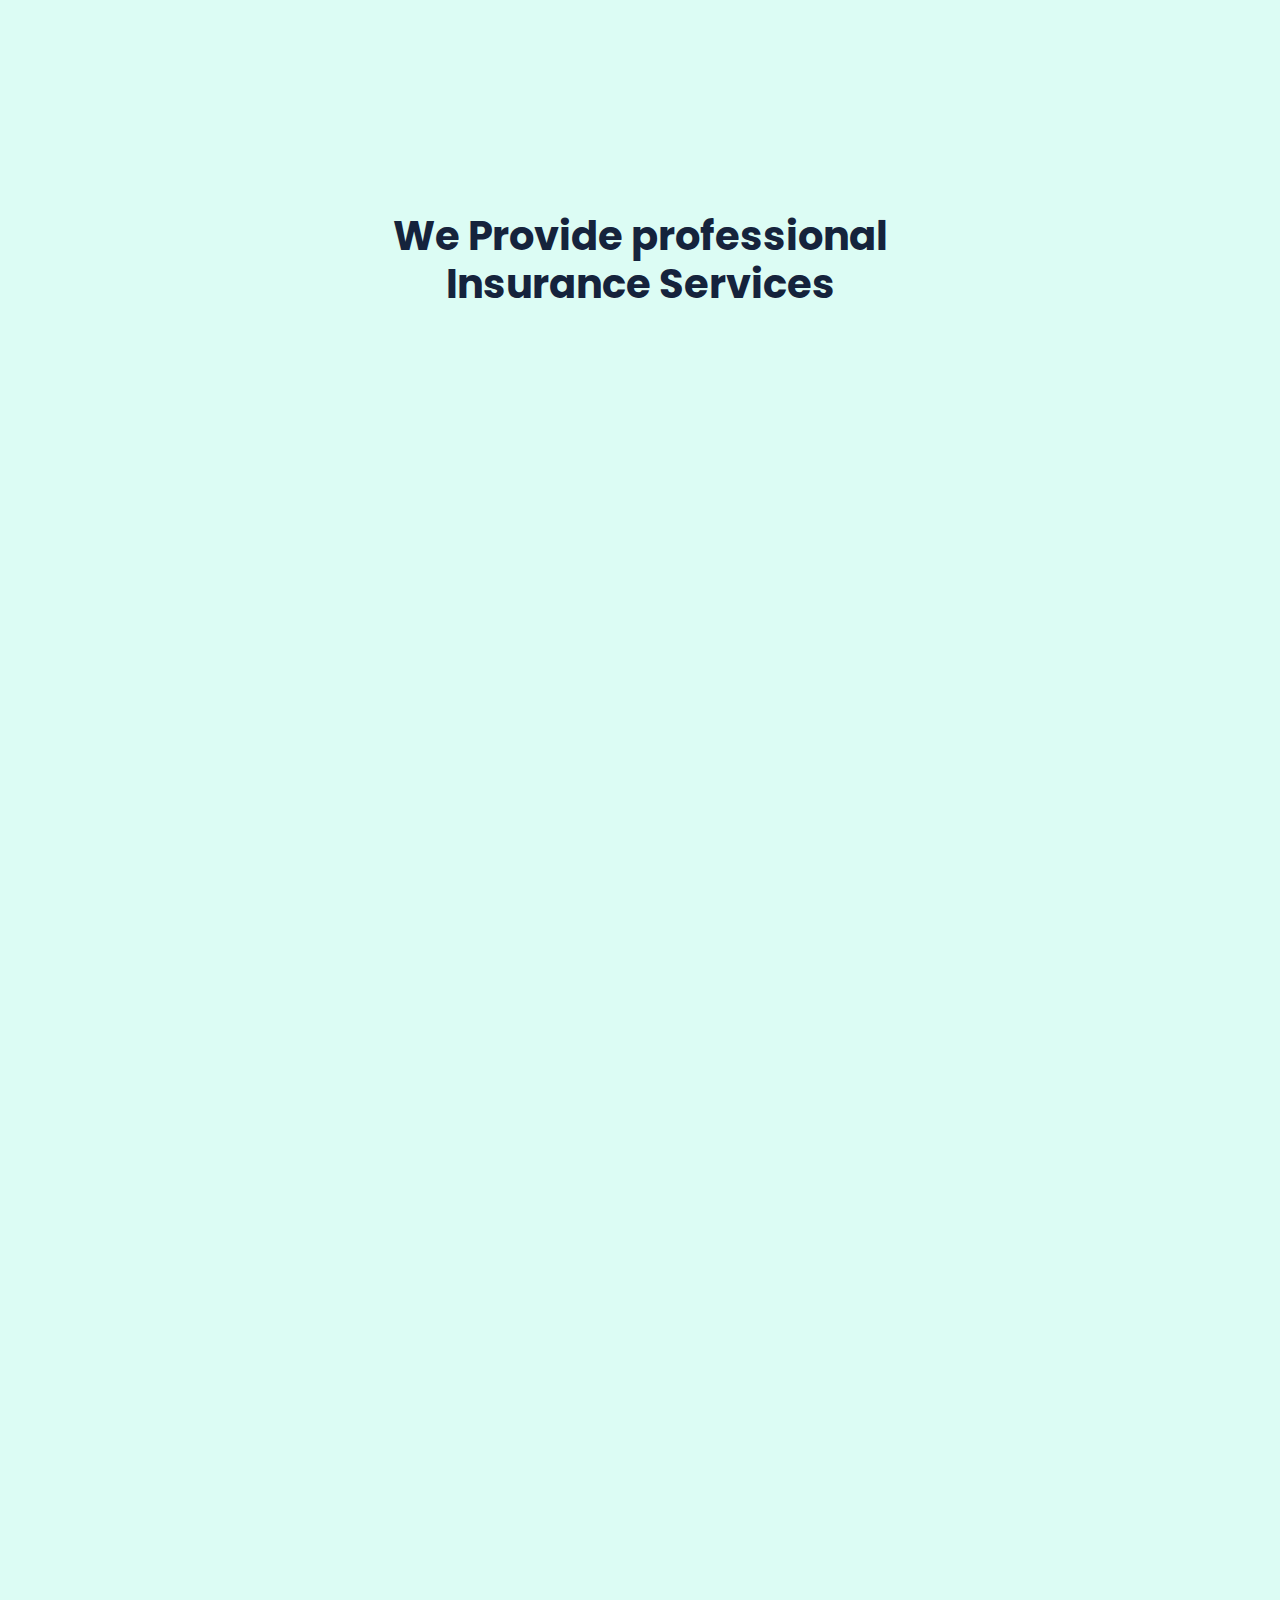
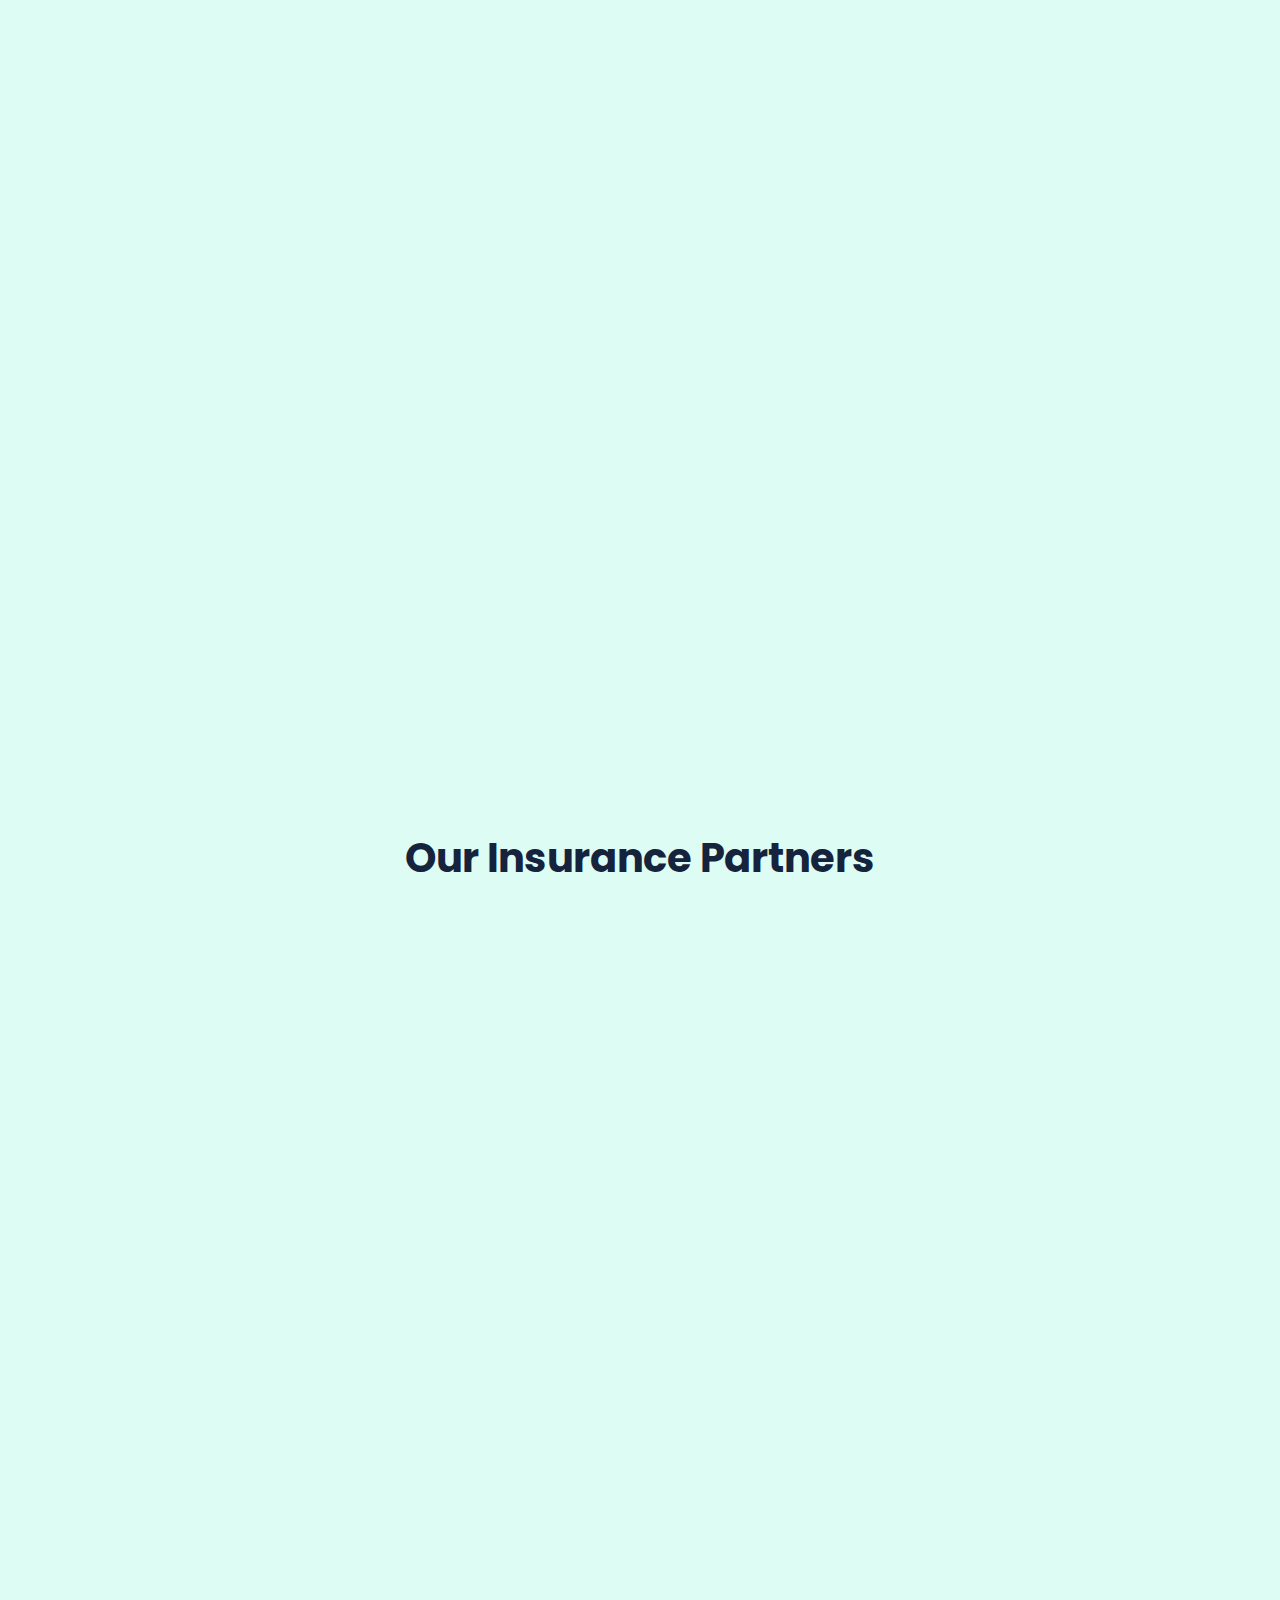
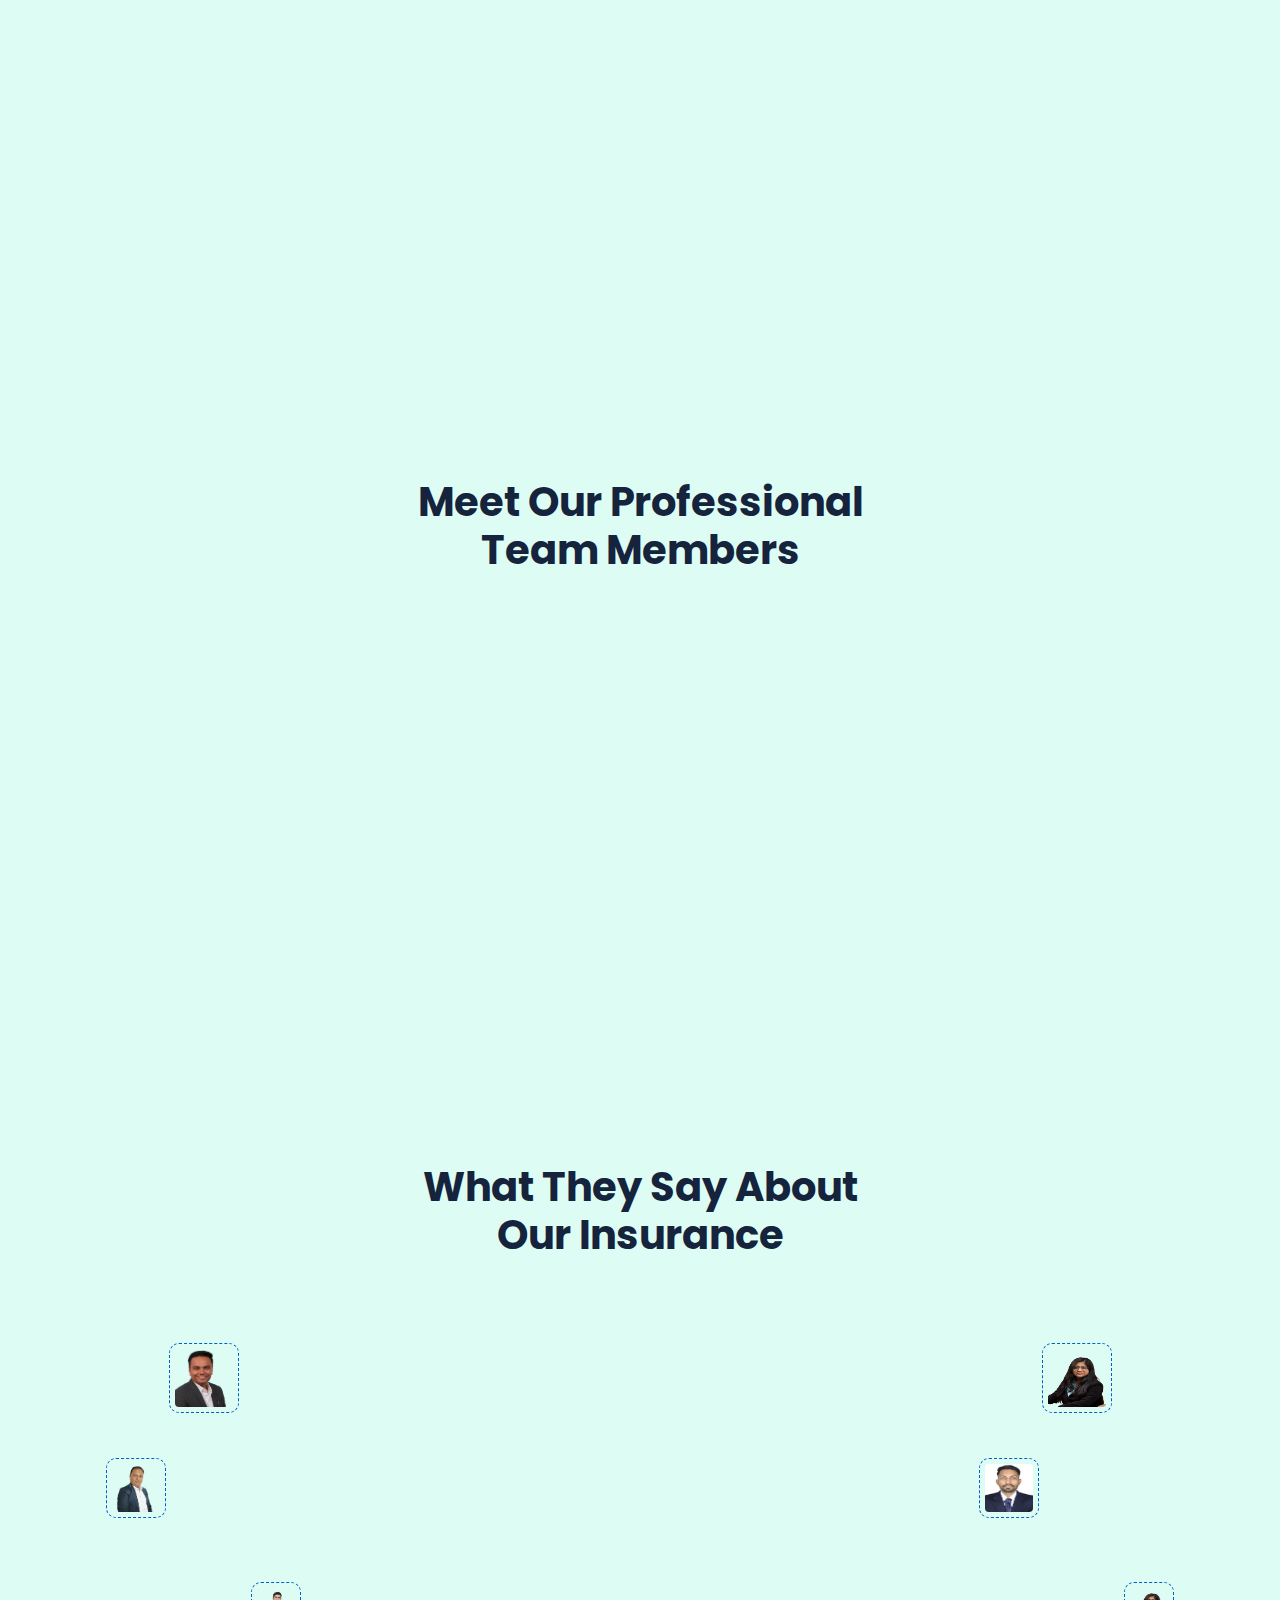
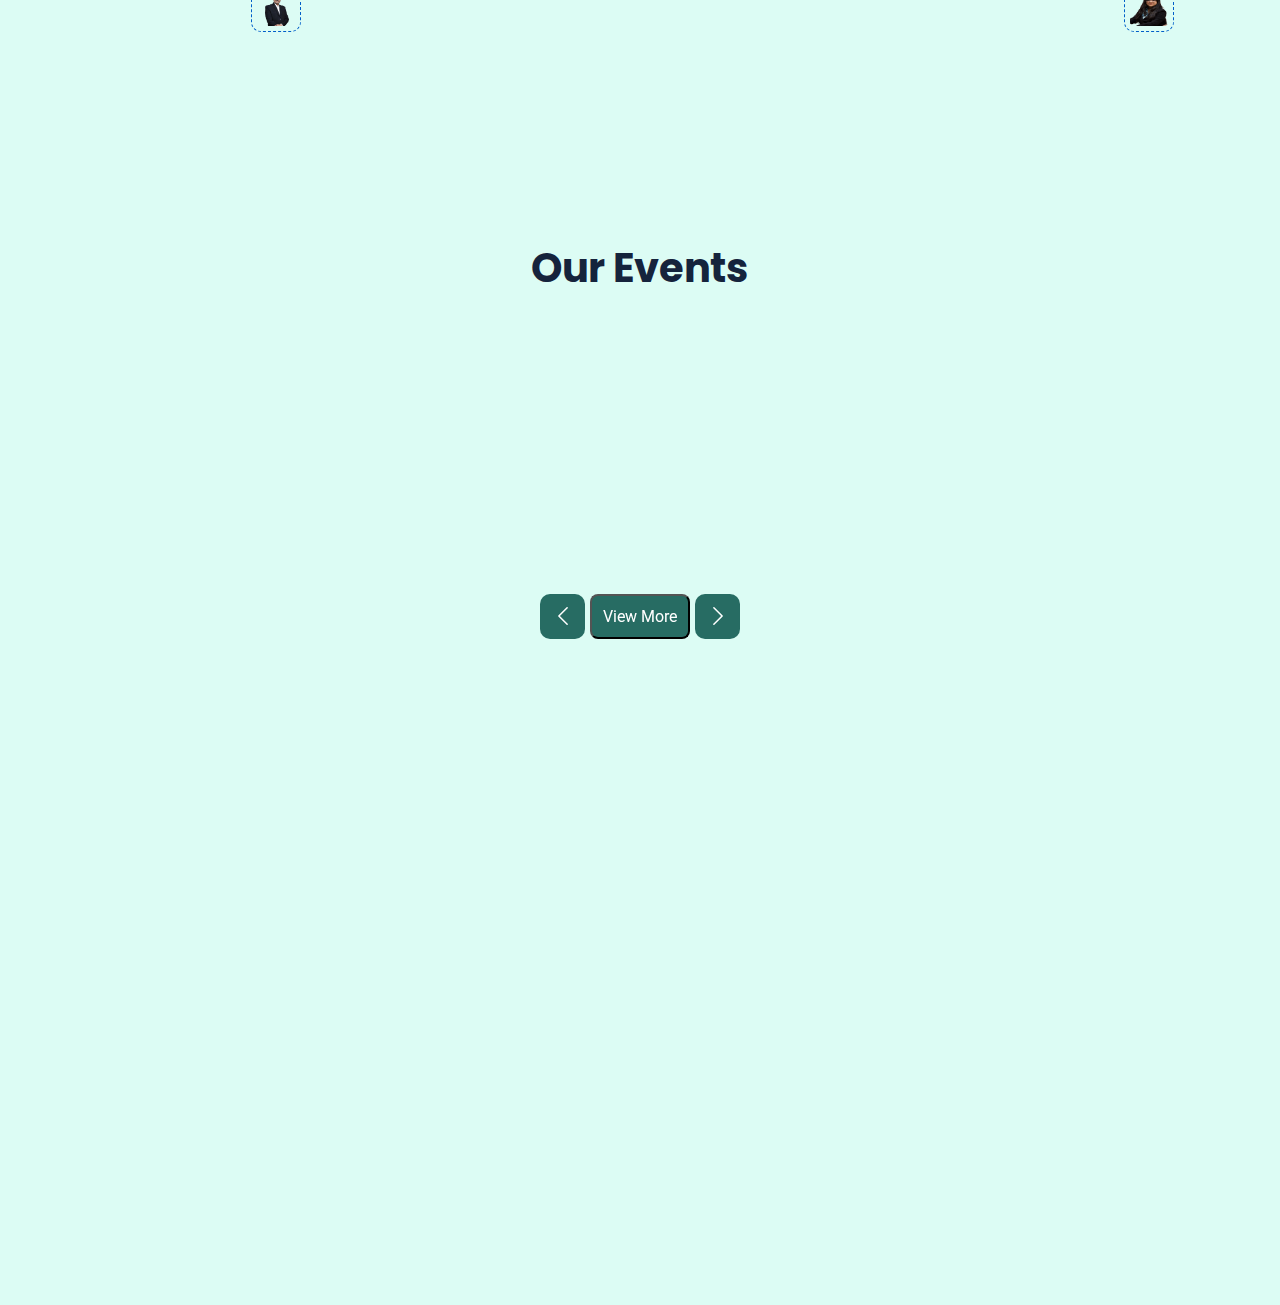
==== commit 4746cbb9: "404 page" ====
--- a/insure New PWS/insure New PWS/insure-1.0.0/index.html
+++ b/insure New PWS/insure New PWS/insure-1.0.0/index.html
@@ -39,7 +39,7 @@
     <link href="css/style.css" rel="stylesheet" />
   </head>
 
-  <body style="background-color: #dcfcf4;">
+  <body style="background-color: #dcfcf4">
     <!-- Spinner Start -->
     <div
       id="spinner"
@@ -51,36 +51,55 @@
 
     <!-- Topbar Start -->
     <div
-    style="background-color: #276c63; color: #ffffff;"
-      class="container-fluid  text-white py-2 px-0 d-none d-lg-block"
+      style="background-color: #276c63; color: #ffffff"
+      class="container-fluid text-white py-2 px-0 d-none d-lg-block"
     >
       <div class="row gx-0 align-items-center">
         <div class="col-lg-7 px-5 text-start">
           <div class="h-100 d-inline-flex align-items-center me-4">
-              <small class="fa fa-phone-alt me-2"></small>
-              <small>  +91 9 104 105 104 </small>
+            <small class="fa fa-phone-alt me-2"></small>
+            <small> +91 9 104 105 104 </small>
           </div>
           <div class="h-100 d-inline-flex align-items-center me-4">
             <small class="far fa-envelope-open me-2"></small>
-            <small><a href="mailto:himashah_hr@primewealthcare.com subject=hello!" style="color: white;" >  primewealthcare.com </a> </small>
-        </div>
+            <small
+              ><a
+                href="mailto:himashah_hr@primewealthcare.com subject=hello!"
+                style="color: white"
+              >
+                primewealthcare.com
+              </a>
+            </small>
+          </div>
           <div class="h-100 d-inline-flex align-items-center me-4">
-              <small class="far fa-clock me-2"></small>
-              <small>  Mon - Sat : 09:30 AM - 06:30 PM </small>
-          </div>
-      </div>
+            <small class="far fa-clock me-2"></small>
+            <small> Mon - Sat : 09:30 AM - 06:30 PM </small>
+          </div>
+        </div>
         <div class="col-lg-5 px-5 text-end">
           <div class="h-100 d-inline-flex align-items-center">
-            <a class="text-white-50 ms-4" href="https://www.facebook.com/primewealthcaresolution/" target="_blank"
+            <a
+              class="text-white-50 ms-4"
+              href="https://www.facebook.com/primewealthcaresolution/"
+              target="_blank"
               ><i class="fab fa-facebook-f"></i
             ></a>
-            <a class="text-white-50 ms-4" href="https://www.youtube.com/@primewealthcaresolutionpvtltd" target="_blank"
+            <a
+              class="text-white-50 ms-4"
+              href="https://www.youtube.com/@primewealthcaresolutionpvtltd"
+              target="_blank"
               ><i class="fab fa-youtube"></i
             ></a>
-            <a class="text-white-50 ms-4" href="https://www.linkedin.com/company/prime-wealthcare-solution-pvt-ltd/" target="_blank"
+            <a
+              class="text-white-50 ms-4"
+              href="https://www.linkedin.com/company/prime-wealthcare-solution-pvt-ltd/"
+              target="_blank"
               ><i class="fab fa-linkedin-in"></i
             ></a>
-            <a class="text-white-50 ms-4" href="https://www.instagram.com/primewealthcaresolution/" target="_blank"
+            <a
+              class="text-white-50 ms-4"
+              href="https://www.instagram.com/primewealthcaresolution/"
+              target="_blank"
               ><i class="fab fa-instagram"></i
             ></a>
           </div>
@@ -91,16 +110,19 @@
 
     <!-- Navbar Start -->
     <nav
-    style="background-color: #dcfcf4; background: linear-gradient(to bottom,rgb(194, 240, 229), rgb(255, 255, 255));"
+      style="
+        background-color: #dcfcf4;
+        background: linear-gradient(
+          to bottom,
+          rgb(194, 240, 229),
+          rgb(255, 255, 255)
+        );
+      "
       class="navbar navbar-expand-lg bg-white navbar-light sticky-top px-4 px-lg-5"
     >
       <a href="index.html" class="navbar-brand d-flex align-items-center">
         <h1 class="m-0">
-          <img
-            class="img-fluid me-3"
-            src="img/icon/logo.png"
-            alt=""
-          />
+          <img class="img-fluid me-3" src="img/icon/logo.png" alt="" />
           <!-- you want add text ?? -->
         </h1>
       </a>
@@ -113,7 +135,10 @@
         <span class="navbar-toggler-icon"></span>
       </button>
       <div class="collapse navbar-collapse" id="navbarCollapse">
-        <div style="background-color: #276c63;"  class="navbar-nav mx-auto rounded pe-4 py-3 py-lg-0">
+        <div
+          style="background-color: #276c63"
+          class="navbar-nav mx-auto rounded pe-4 py-3 py-lg-0"
+        >
           <a href="index.html" class="nav-item nav-link active">Home</a>
           <a href="about.html" class="nav-item nav-link">About Us</a>
           <a href="service.html" class="nav-item nav-link">Our Services</a>
@@ -129,13 +154,13 @@
               <a href="appointment.html" class="dropdown-item">Appointment</a>
               <a href="team.html" class="dropdown-item">Team Members</a>
               <a href="company.html" class="dropdown-item">Partners</a>
-              <a href="404.html" class="dropdown-item">404 Page</a>
+              <a href="events.html" class="dropdown-item">Our Events</a>
             </div>
           </div>
           <a href="contact.html" class="nav-item nav-link">Contact Us</a>
         </div>
       </div>
-      <a href=""  class="btn btn-primary px-3 d-none d-lg-block">Sign Up</a>
+      <a href="" class="btn btn-primary px-3 d-none d-lg-block">Sign Up</a>
     </nav>
     <!-- Navbar End -->
 
@@ -150,13 +175,10 @@
                 <div class="row">
                   <div class="col-12 col-lg-6">
                     <h1 class="display-3 text-light mb-4 animated slideInDown">
-                      With The Right Planning,
-                      You THRIVE!
+                      With The Right Planning, You THRIVE!
                     </h1>
-                    <p class="fs-5  mb-5">
-                      Planning Se, Sab Mumkin Hai !
-                    </p>
-                    <a href=""  class="btn btn-primary py-3 px-5"
+                    <p class="fs-5 mb-5">Planning Se, Sab Mumkin Hai !</p>
+                    <a href="" class="btn btn-primary py-3 px-5"
                       >More Details</a
                     >
                   </div>
@@ -171,8 +193,7 @@
                 <div class="row">
                   <div class="col-12 col-lg-6">
                     <h1 class="display-3 text-dark mb-4 animated slideInDown">
-                      With The Right Planning,
-                      You THRIVE!
+                      With The Right Planning, You THRIVE!
                     </h1>
                     <p class="fs-5 text-body mb-5">
                       Planning Se, Sab Mumkin Hai!
@@ -217,9 +238,15 @@
               class="position-relative overflow-hidden rounded ps-5 pt-5 h-100"
               style="min-height: 400px"
             >
+              <!-- <img
+                class="position-absolute w-100 h-100"
+                src="img/about.jpg"
+                alt=""
+                style="object-fit: cover"
+              /> -->
               <img
                 class="position-absolute w-100 h-100"
-                src="img/about.jpg"
+                src="img/Piyush.png"
                 alt=""
                 style="object-fit: cover"
               />
@@ -228,8 +255,8 @@
                 style="width: 200px; height: 200px"
               >
                 <div
-                style="background-color: #276c63;"
-                  class="d-flex flex-column justify-content-center text-center  rounded h-100 p-3"
+                  style="background-color: #276c63"
+                  class="d-flex flex-column justify-content-center text-center rounded h-100 p-3"
                 >
                   <h1 class="text-white mb-0">20</h1>
                   <h2 class="text-white">Years</h2>
@@ -243,19 +270,24 @@
               <h1 class="display-6 mb-5">
                 We're Here To Assist You With Exploring Protection
               </h1>
-              <p class="fs-5  mb-4">
-                
-                Life is full of unexpected changes, and your insurance should adapt with you. At Prime Wealthcare Solution , we believe that one size doesn’t fit all. That’s why we offer Flexible Insurance Plans that grow with you, ensuring that you’re always protected—no matter where life takes you.
-                  
+              <p class="fs-5 mb-4">
+                Life is full of unexpected changes, and your insurance should
+                adapt with you. At Prime Wealthcare Solution , we believe that
+                one size doesn’t fit all. That’s why we offer Flexible Insurance
+                Plans that grow with you, ensuring that you’re always
+                protected—no matter where life takes you.
               </p>
               <div class="row g-4 mb-4">
                 <div class="col-sm-6">
                   <div class="d-flex align-items-center">
-                    <img 
-                      style="filter: brightness(0) saturate(100%) invert(34%) sepia(9%) saturate(2924%) hue-rotate(123deg) brightness(98%) contrast(82%);"
+                    <img
+                      style="
+                        filter: brightness(0) saturate(100%) invert(34%)
+                          sepia(9%) saturate(2924%) hue-rotate(123deg)
+                          brightness(98%) contrast(82%);
+                      "
                       class="flex-shrink-0 me-3"
                       src="img/icon/icon-04-primary.png"
-                      
                       alt=""
                     />
                     <h5 class="mb-0">Flexible Insurance Plans</h5>
@@ -264,7 +296,11 @@
                 <div class="col-sm-6">
                   <div class="d-flex align-items-center">
                     <img
-                      style="filter: brightness(0) saturate(100%) invert(34%) sepia(9%) saturate(2924%) hue-rotate(123deg) brightness(98%) contrast(82%);"
+                      style="
+                        filter: brightness(0) saturate(100%) invert(34%)
+                          sepia(9%) saturate(2924%) hue-rotate(123deg)
+                          brightness(98%) contrast(82%);
+                      "
                       class="flex-shrink-0 me-3"
                       src="img/icon/icon-03-primary.png"
                       alt=""
@@ -285,7 +321,11 @@
                     src="img/Piyush_Pandya.png"
                     alt=""
                   />
-                  <h5 class="mb-0"> <a href="tel:+91 9104105104" class="text-dark mb-0"> Call Us: +91 9 104 105 104 </a></h5>
+                  <h5 class="mb-0">
+                    <a href="tel:+91 9104105104" class="text-dark mb-0">
+                      Call Us: +91 9 104 105 104
+                    </a>
+                  </h5>
                 </div>
               </div>
             </div>
@@ -303,14 +343,14 @@
             <div class="h-100 px-4 ps-lg-0">
               <h1 class="text-white mb-4">For Individuals And Organisations</h1>
               <p class="text-light mb-5">
-                Prime wealthcare is the outcome of years of cumulative
-                expertise of the founders in the insurance industry. It is the
-                brain child of a team of seasoned financial advisors and
-                planners. We understand how overwhelming and confusing money
-                matters can get. Most people fail because they fail to plan
-                ahead in time. Prime Wealthcare is conceptualized out of this
-                need to bring about a financial liberation and facilitate a
-                more positive relationship with money.
+                Prime wealthcare is the outcome of years of cumulative expertise
+                of the founders in the insurance industry. It is the brain child
+                of a team of seasoned financial advisors and planners. We
+                understand how overwhelming and confusing money matters can get.
+                Most people fail because they fail to plan ahead in time. Prime
+                Wealthcare is conceptualized out of this need to bring about a
+                financial liberation and facilitate a more positive relationship
+                with money.
               </p>
               <a href="" class="align-self-start btn btn-primary py-3 px-5"
                 >More Details</a
@@ -351,16 +391,20 @@
           <div class="col-lg-6 wow fadeInUp" data-wow-delay="0.1s">
             <h1 class="display-6 mb-5">Few Reasons Why People Choosing Us!</h1>
             <p class="mb-4">
-              We understand that budget is a major factor in choosing insurance. That's why we provide competitive and affordable premiums without compromising on coverage quality.
-              We are committed to processing claims quickly and fairly
-              Our team of experienced insurance professionals is here to guide you through the complex world of insurance. We help you understand your options, make informed decisions, and choose the best coverage for your needs.
+              We understand that budget is a major factor in choosing insurance.
+              That's why we provide competitive and affordable premiums without
+              compromising on coverage quality. We are committed to processing
+              claims quickly and fairly Our team of experienced insurance
+              professionals is here to guide you through the complex world of
+              insurance. We help you understand your options, make informed
+              decisions, and choose the best coverage for your needs.
             </p>
             <div class="row g-3">
               <div class="col-sm-6 wow fadeIn" data-wow-delay="0.1s">
-                <div class=" rounded h-100 p-3">
+                <div class="rounded h-100 p-3">
                   <div
-                  style="background-color: #276c63;"
-                    class=" d-flex flex-column justify-content-center text-center rounded h-100 py-4 px-3"
+                    style="background-color: #276c63"
+                    class="d-flex flex-column justify-content-center text-center rounded h-100 py-4 px-3"
                   >
                     <img
                       class="align-self-center mb-3"
@@ -372,10 +416,10 @@
                 </div>
               </div>
               <div class="col-sm-6 wow fadeIn" data-wow-delay="0.2s">
-                <div class=" rounded h-100 p-3">
+                <div class="rounded h-100 p-3">
                   <div
-                  style="background-color: #276c63;"
-                    class=" d-flex flex-column justify-content-center text-center rounded py-4 px-3"
+                    style="background-color: #276c63"
+                    class="d-flex flex-column justify-content-center text-center rounded py-4 px-3"
                   >
                     <img
                       class="align-self-center mb-3"
@@ -389,8 +433,8 @@
               <div class="col-sm-6 wow fadeIn" data-wow-delay="0.3s">
                 <div class="rounded h-100 p-3">
                   <div
-                  style="background-color: #276c63;"
-                    class=" d-flex flex-column justify-content-center text-center rounded py-4 px-3"
+                    style="background-color: #276c63"
+                    class="d-flex flex-column justify-content-center text-center rounded py-4 px-3"
                   >
                     <img
                       class="align-self-center mb-3"
@@ -402,10 +446,10 @@
                 </div>
               </div>
               <div class="col-sm-6 wow fadeIn" data-wow-delay="0.4s">
-                <div class=" rounded h-100 p-3">
+                <div class="rounded h-100 p-3">
                   <div
-                  style="background-color: #276c63;"
-                    class=" d-flex flex-column justify-content-center text-center rounded h-100 py-4 px-3"
+                    style="background-color: #276c63"
+                    class="d-flex flex-column justify-content-center text-center rounded h-100 py-4 px-3"
                   >
                     <img
                       class="align-self-center mb-3"
@@ -436,193 +480,202 @@
     </div>
     <!-- Features End -->
 
-   <!-- Service Start -->
-   <div class="container-xxl py-5">
-    <div class="container">
-      <div class="text-center mx-auto" style="max-width: 500px">
-        <h1 class="display-6 mb-5">
-          We Provide professional Insurance Services
-        </h1>
-      </div>
-      <div class="row g-4 justify-content-center">
-        <div class="col-lg-4 col-md-6 wow fadeInUp" data-wow-delay="0.1s">
-          <div class="service-item rounded h-100 p-5">
-            <div class="d-flex align-items-center ms-n5 mb-4">
-              <div
-              style="background: #276c63;"
-                class="service-icon flex-shrink-0 rounded-end me-4"
-              >
-                <img
-                  class="img-fluid"
-                  src="img/icon/icon-10-light.png"
-                  alt=""
-                />
-              </div>
-              <h4 class="mb-0">Life Insurance</h4>
-            </div>
-            <p className="mb-4">
-              We Offer A Plethora Of Life Insurance Policies Through The Channel Of LIFE CORPORATION OF INDIA (L.I.C).
+    <!-- Service Start -->
+    <div class="container-xxl py-5">
+      <div class="container">
+        <div class="text-center mx-auto" style="max-width: 500px">
+          <h1 class="display-6 mb-5">
+            We Provide professional Insurance Services
+          </h1>
+        </div>
+        <div class="row g-4 justify-content-center">
+          <div class="col-lg-4 col-md-6 wow fadeInUp" data-wow-delay="0.1s">
+            <div class="service-item rounded h-100 p-5">
+              <div class="d-flex align-items-center ms-n5 mb-4">
+                <div
+                  style="background: #276c63"
+                  class="service-icon flex-shrink-0 rounded-end me-4"
+                >
+                  <img
+                    class="img-fluid"
+                    src="img/icon/icon-10-light.png"
+                    alt=""
+                  />
+                </div>
+                <h4 class="mb-0">Life Insurance</h4>
+              </div>
+              <p className="mb-4">
+                We Offer A Plethora Of Life Insurance Policies Through The
+                Channel Of LIFE CORPORATION OF INDIA (L.I.C).
               </p>
-            <a class="btn btn-light px-3" href="">Read More</a>
-          </div>
-        </div>
-        <div class="col-lg-4 col-md-6 wow fadeInUp" data-wow-delay="0.3s">
-          <div class="service-item rounded h-100 p-5">
-            <div class="d-flex align-items-center ms-n5 mb-4">
-              <div
-              style="background: #276c63;"
-                class="service-icon flex-shrink-0  rounded-end me-4"
-              >
-                <img
-                  class="img-fluid"
-                  src="img/icon/icon-01-light.png"
-                  alt=""
-                />
-              </div>
-              <h4 class="mb-0">Health Insurance</h4>
-            </div>
-            <p className="mb-4">
-              Medical Coverage Is Provided To The Insured During Healthcare
-              <br /> Emergencies.
+              <a class="btn btn-light px-3" href="">Read More</a>
+            </div>
+          </div>
+          <div class="col-lg-4 col-md-6 wow fadeInUp" data-wow-delay="0.3s">
+            <div class="service-item rounded h-100 p-5">
+              <div class="d-flex align-items-center ms-n5 mb-4">
+                <div
+                  style="background: #276c63"
+                  class="service-icon flex-shrink-0 rounded-end me-4"
+                >
+                  <img
+                    class="img-fluid"
+                    src="img/icon/icon-01-light.png"
+                    alt=""
+                  />
+                </div>
+                <h4 class="mb-0">Health Insurance</h4>
+              </div>
+              <p className="mb-4">
+                Medical Coverage Is Provided To The Insured During Healthcare
+                <br />
+                Emergencies.
               </p>
-            <a class="btn btn-light px-3" href="">Read More</a>
-          </div>
-        </div>
-        <div class="col-lg-4 col-md-6 wow fadeInUp" data-wow-delay="0.5s">
-          <div class="service-item rounded h-100 p-5">
-            <div class="d-flex align-items-center ms-n5 mb-4">
-              <div
-              style="background: #276c63;"
-                class="service-icon flex-shrink-0 rounded-end me-4"
-              >
-                <img
-                  class="img-fluid"
-                  src="img/icon/icon-05-light.png"
-                  alt=""
-                />
-              </div>
-              <h4 class="mb-0">Home Insurance</h4>
-            </div>
-            <p className="mb-4">
-              House Insurance Policy Provides Coverage For Your Own House , Ranted House , Apartment Or Luxury Mension As Well.
-            </p>
-            <a class="btn btn-light px-3" href="">Read More</a>
-          </div>
-        </div>
-        <div class="col-lg-4 col-md-6 wow fadeInUp" data-wow-delay="0.1s">
-          <div class="service-item rounded h-100 p-5">
-            <div class="d-flex align-items-center ms-n5 mb-4">
-              <div
-              style="background: #276c63;"
-                class="service-icon flex-shrink-0 rounded-end me-4"
-              >
-                <img
-                  class="img-fluid"
-                  src="img/icon/icon-08-light.png"
-                  alt=""
-                />
-              </div>
-              <h4 class="mb-0">Vehicle Insurance</h4>
-            </div>
-            <p className="mb-4">
-              Financial Coverage Against Unforseen Events Suggest Accident Causing Vehicles Damages.
-            </p>
-            <a class="btn btn-light px-3" href="">Read More</a>
-          </div>
-        </div>
-        <div class="col-lg-4 col-md-6 wow fadeInUp" data-wow-delay="0.3s">
-          <div class="service-item rounded h-100 p-5">
-            <div class="d-flex align-items-center ms-n5 mb-4">
-              <div
-              style="background: #276c63;"
-                class="service-icon flex-shrink-0 rounded-end me-4"
-              >
-                <img
-                  class="img-fluid"
-                  src="img/icon/icon-07-light.png"
-                  alt=""
-                />
-              </div>
-              <h4 class="mb-0">Money In Transit Insurance</h4>
-            </div>
-            <p className="mb-4">
-              Provides Coverage Against Loss Of Cash Or Currency Whilst In Transit As Well As In Your Premises Due To Accident Or Misfortune.
-            </p>
-            <a class="btn btn-light px-3" href="">Read More</a>
-          </div>
-        </div>
-        <div class="col-lg-4 col-md-6 wow fadeInUp" data-wow-delay="0.5s">
-          <div class="service-item rounded h-100 p-5">
-            <div class="d-flex align-items-center ms-n5 mb-4">
-              <div
-              style="background: #276c63;"
-                class="service-icon flex-shrink-0 rounded-end me-4"
-              >
-                <img
-                style="filter: brightness(0) invert(1);"
-                  class="img-fluid"
-                  src="img/fire_insurance.png"
-                  alt=""
-                />
-              </div>
-              <h4 class="mb-0">Fire Insurance</h4>
-            </div>
-            <p class="mb-4">
-              Provides Additional Coverage For Loss Or Damage To A Structure Damaged Or Destroyed In A Fire
-              
-            </p>
-            <a class="btn btn-light px-3" href="">Read More</a>
-          </div>
-        </div>
-        <div class="col-lg-4 col-md-6 wow fadeInUp" data-wow-delay="0.5s">
-          <div class="service-item rounded h-100 p-5">
-            <div class="d-flex align-items-center ms-n5 mb-4">
-              <div
-              style="background: #276c63;"
-                class="service-icon flex-shrink-0 rounded-end me-4"
-              >
-                <img
-                  style="filter: brightness(0) invert(1);"
-                  class="img-fluid"
-                  src="img/Workman.png"
-                  alt=""
-                />
-              </div>
-              <h4 class="mb-0">Workmen Compensation Insurance</h4>
-            </div>
-            <p class="mb-4">
-              Providing For The Payment Of Compensation To Employer On Behalf Of It's Employees In Case Of Accidental Injury At Work Place.
-             
-            </p>
-            <a class="btn btn-light px-3" href="">Read More</a>
-          </div>
-        </div>
-        <div class="col-lg-4 col-md-6 wow fadeInUp" data-wow-delay="0.5s">
-          <div class="service-item rounded h-100 p-5">
-            <div class="d-flex align-items-center ms-n5 mb-4">
-              <div
-              style="background: #276c63;"
-                class="service-icon flex-shrink-0 rounded-end me-4"
-              >
-                <img
-                  style="filter: brightness(0) invert(1);"
-                  class="img-fluid"
-                  src="img/accident.png"
-                  alt=""
-                />
-              </div>
-              <h4 class="mb-0">Personal Accident Insurance</h4>
-            </div>
-            <p class="mb-4">
-              Medical Coverage Is Provided <br /> To The Insured On <br /> Accidental <br /> Emergencies.
-            </p>
-            <a class="btn btn-light px-3" href="">Read More</a>
+              <a class="btn btn-light px-3" href="">Read More</a>
+            </div>
+          </div>
+          <div class="col-lg-4 col-md-6 wow fadeInUp" data-wow-delay="0.5s">
+            <div class="service-item rounded h-100 p-5">
+              <div class="d-flex align-items-center ms-n5 mb-4">
+                <div
+                  style="background: #276c63"
+                  class="service-icon flex-shrink-0 rounded-end me-4"
+                >
+                  <img
+                    class="img-fluid"
+                    src="img/icon/icon-05-light.png"
+                    alt=""
+                  />
+                </div>
+                <h4 class="mb-0">Home Insurance</h4>
+              </div>
+              <p className="mb-4">
+                House Insurance Policy Provides Coverage For Your Own House ,
+                Ranted House , Apartment Or Luxury Mension As Well.
+              </p>
+              <a class="btn btn-light px-3" href="">Read More</a>
+            </div>
+          </div>
+          <div class="col-lg-4 col-md-6 wow fadeInUp" data-wow-delay="0.1s">
+            <div class="service-item rounded h-100 p-5">
+              <div class="d-flex align-items-center ms-n5 mb-4">
+                <div
+                  style="background: #276c63"
+                  class="service-icon flex-shrink-0 rounded-end me-4"
+                >
+                  <img
+                    class="img-fluid"
+                    src="img/icon/icon-08-light.png"
+                    alt=""
+                  />
+                </div>
+                <h4 class="mb-0">Vehicle Insurance</h4>
+              </div>
+              <p className="mb-4">
+                Financial Coverage Against Unforseen Events Suggest Accident
+                Causing Vehicles Damages.
+              </p>
+              <a class="btn btn-light px-3" href="">Read More</a>
+            </div>
+          </div>
+          <div class="col-lg-4 col-md-6 wow fadeInUp" data-wow-delay="0.3s">
+            <div class="service-item rounded h-100 p-5">
+              <div class="d-flex align-items-center ms-n5 mb-4">
+                <div
+                  style="background: #276c63"
+                  class="service-icon flex-shrink-0 rounded-end me-4"
+                >
+                  <img
+                    class="img-fluid"
+                    src="img/icon/icon-07-light.png"
+                    alt=""
+                  />
+                </div>
+                <h4 class="mb-0">Money In Transit Insurance</h4>
+              </div>
+              <p className="mb-4">
+                Provides Coverage Against Loss Of Cash Or Currency Whilst In
+                Transit As Well As In Your Premises Due To Accident Or
+                Misfortune.
+              </p>
+              <a class="btn btn-light px-3" href="">Read More</a>
+            </div>
+          </div>
+          <div class="col-lg-4 col-md-6 wow fadeInUp" data-wow-delay="0.5s">
+            <div class="service-item rounded h-100 p-5">
+              <div class="d-flex align-items-center ms-n5 mb-4">
+                <div
+                  style="background: #276c63"
+                  class="service-icon flex-shrink-0 rounded-end me-4"
+                >
+                  <img
+                    style="filter: brightness(0) invert(1)"
+                    class="img-fluid"
+                    src="img/fire_insurance.png"
+                    alt=""
+                  />
+                </div>
+                <h4 class="mb-0">Fire Insurance</h4>
+              </div>
+              <p class="mb-4">
+                Provides Additional Coverage For Loss Or Damage To A Structure
+                Damaged Or Destroyed In A Fire
+              </p>
+              <a class="btn btn-light px-3" href="">Read More</a>
+            </div>
+          </div>
+          <div class="col-lg-4 col-md-6 wow fadeInUp" data-wow-delay="0.5s">
+            <div class="service-item rounded h-100 p-5">
+              <div class="d-flex align-items-center ms-n5 mb-4">
+                <div
+                  style="background: #276c63"
+                  class="service-icon flex-shrink-0 rounded-end me-4"
+                >
+                  <img
+                    style="filter: brightness(0) invert(1)"
+                    class="img-fluid"
+                    src="img/Workman.png"
+                    alt=""
+                  />
+                </div>
+                <h4 class="mb-0">Workmen Compensation Insurance</h4>
+              </div>
+              <p class="mb-4">
+                Providing For The Payment Of Compensation To Employer On Behalf
+                Of It's Employees In Case Of Accidental Injury At Work Place.
+              </p>
+              <a class="btn btn-light px-3" href="">Read More</a>
+            </div>
+          </div>
+          <div class="col-lg-4 col-md-6 wow fadeInUp" data-wow-delay="0.5s">
+            <div class="service-item rounded h-100 p-5">
+              <div class="d-flex align-items-center ms-n5 mb-4">
+                <div
+                  style="background: #276c63"
+                  class="service-icon flex-shrink-0 rounded-end me-4"
+                >
+                  <img
+                    style="filter: brightness(0) invert(1)"
+                    class="img-fluid"
+                    src="img/accident.png"
+                    alt=""
+                  />
+                </div>
+                <h4 class="mb-0">Personal Accident Insurance</h4>
+              </div>
+              <p class="mb-4">
+                Medical Coverage Is Provided <br />
+                To The Insured On <br />
+                Accidental <br />
+                Emergencies.
+              </p>
+              <a class="btn btn-light px-3" href="">Read More</a>
+            </div>
           </div>
         </div>
       </div>
     </div>
-  </div>
-  <!-- Service End -->
+    <!-- Service End -->
 
     <!-- Appointment Start -->
     <div
@@ -636,18 +689,26 @@
               We're Award Winning Insurance Company
             </h1>
             <p class="text-white mb-5">
-              Our award-winning status is not just recognized by industry bodies, but also by our customers who trust us with their most valuable assets. This trust is built on our consistent performance, transparency, and dedication to client satisfaction.
+              Our award-winning status is not just recognized by industry
+              bodies, but also by our customers who trust us with their most
+              valuable assets. This trust is built on our consistent
+              performance, transparency, and dedication to client satisfaction.
             </p>
             <div class="bg-white rounded p-3">
               <div
-              style="background: #276c63;"
-              class="d-flex align-items-center  rounded p-3">
+                style="background: #276c63"
+                class="d-flex align-items-center rounded p-3"
+              >
                 <img
                   class="flex-shrink-0 rounded-circle me-3"
                   src="img/Piyush_Pandya.png"
                   alt=""
                 />
-                <h5 class="text-white mb-0"> <a href="tel:+91 9104105104 " class="text-white mb-0">Call Us: +91 9 104 105 104 </a></h5>
+                <h5 class="text-white mb-0">
+                  <a href="tel:+91 9104105104 " class="text-white mb-0"
+                    >Call Us: +91 9 104 105 104
+                  </a>
+                </h5>
               </div>
             </div>
           </div>
@@ -724,152 +785,227 @@
     </div>
     <!-- Appointment End -->
 
-  <!-- insurance company start  -->
-  <div class="container-xxl py-5">
-    <div class="container">
-      <div class="text-center mx-auto" style="max-width: 500px;">
+    <!-- insurance company start  -->
+    <div class="container-xxl py-5">
+      <div class="container">
+        <div class="text-center mx-auto" style="max-width: 500px">
           <h1 class="display-6 mb-5">Our Insurance Partners</h1>
-      </div>
-      <div class="row g-4 mt-5 justify-content-center">
-          <div class="col-lg-4 col-xl-3  col-sm-6 wow fadeInUp" style="animation-delay: 0.1s;">
-              <div class="card">
-                  <div class="face front-face">
-                      <img src="img/Company/future_img.png" alt="future_img" class="company" />
-                      <div class="pt-3 text-uppercase name">Future generali</div>
-                      <div class="designation"><b>Founder :- Anup Rau</b></div>
-                  </div>
-                  <div class="face back-face">
-                      <span class="fas fa-quote-left"></span>
-                      <div class="testimonial">
-                          Insurance is a key component of long-term financial planning. Life insurance, for example, ensures
-                          that your family is taken care of in your absence. Similarly, disability insurance protects your
-                          income in case you're unable to work.
-                      </div>
-                      <span class="fas fa-quote-right"></span>
-                  </div>
-              </div>
-          </div>
-          <div class="col-lg-4 col-xl-3  col-sm-6 wow fadeInUp" style="animation-delay: 0.1s;">
+        </div>
+        <div class="row g-4 mt-5 justify-content-center">
+          <div
+            class="col-lg-4 col-xl-3 col-sm-6 wow fadeInUp"
+            style="animation-delay: 0.1s"
+          >
             <div class="card">
-                <div class="face front-face">
-                    <img src="img/Company/hdfc_img.png" alt="hdfc_img" class="company" />
-                    <div class="pt-3 text-uppercase name">HDFC Ergo</div>
-                    <div class="designation"><b>CEO :- Ritesh Kumar </b></div>
-                </div>
-                <div class="face back-face">
-                    <span class="fas fa-quote-left"></span>
-                    <div class="testimonial">
-                      Insurance also plays a role in broader societal stability. For instance, health insurance contributes to public health by enabling more people to access care, and liability insurance can protect others from financial harm caused by your actions.
-             
-                    </div>
-                    <span class="fas fa-quote-right"></span>
-                </div>
-            </div>
-          </div>
-          <div class="col-lg-4 col-xl-3  col-sm-6 wow fadeInUp" style="animation-delay: 0.1s;">
-          <div class="card">
               <div class="face front-face">
-                  <img src="img/Company/care_img.png" alt="care_img" class="company" />
-                  <div class="pt-3 text-uppercase name">Care</div>
-                  <div class="designation"><b>CEO :- Anuj Gulati</b></div>
+                <img
+                  src="img/Company/future_img.png"
+                  alt="future_img"
+                  class="company"
+                />
+                <div class="pt-3 text-uppercase name">Future generali</div>
+                <div class="designation"><b>Founder :- Anup Rau</b></div>
               </div>
               <div class="face back-face">
-                  <span class="fas fa-quote-left"></span>
-                  <div class="testimonial">
-                    Knowing you're insured brings a sense of security. For example, health insurance assures that you can access medical care when needed, while auto insurance ensures that you're covered in case of an accident. This peace of mind is invaluable, especially in stressful situations.
-                  </div>
-                  <span class="fas fa-quote-right"></span>
-              </div>
-          </div>
-          </div>
-          <div class="col-lg-4 col-xl-3  col-sm-6 wow fadeInUp " style="animation-delay: 0.1s;">
+                <span class="fas fa-quote-left"></span>
+                <div class="testimonial">
+                  Insurance is a key component of long-term financial planning.
+                  Life insurance, for example, ensures that your family is taken
+                  care of in your absence. Similarly, disability insurance
+                  protects your income in case you're unable to work.
+                </div>
+                <span class="fas fa-quote-right"></span>
+              </div>
+            </div>
+          </div>
+          <div
+            class="col-lg-4 col-xl-3 col-sm-6 wow fadeInUp"
+            style="animation-delay: 0.1s"
+          >
             <div class="card">
-                <div class="face front-face">
-                    <img src="img/Company/icici_img.png" alt="icici_img" class="company" />
-                    <div class="pt-3 text-uppercase name">ICICI </div>
-                    <div class="designation"><b>Director</b></div>
-                </div>
-                <div class="face back-face">
-                    <span class="fas fa-quote-left"></span>
-                    <div class="testimonial">
-                      Successful health reform must not just make health insurance affordable, affordable health insurance has to make health care affordable
-                    </div>
-                    <span class="fas fa-quote-right"></span>
-                </div>
-            </div>
-          </div>
-          <div class="col-lg-4 col-xl-3  col-sm-6 wow fadeInUp" style="animation-delay: 0.1s;">
+              <div class="face front-face">
+                <img
+                  src="img/Company/hdfc_img.png"
+                  alt="hdfc_img"
+                  class="company"
+                />
+                <div class="pt-3 text-uppercase name">HDFC Ergo</div>
+                <div class="designation"><b>CEO :- Ritesh Kumar </b></div>
+              </div>
+              <div class="face back-face">
+                <span class="fas fa-quote-left"></span>
+                <div class="testimonial">
+                  Insurance also plays a role in broader societal stability. For
+                  instance, health insurance contributes to public health by
+                  enabling more people to access care, and liability insurance
+                  can protect others from financial harm caused by your actions.
+                </div>
+                <span class="fas fa-quote-right"></span>
+              </div>
+            </div>
+          </div>
+          <div
+            class="col-lg-4 col-xl-3 col-sm-6 wow fadeInUp"
+            style="animation-delay: 0.1s"
+          >
             <div class="card">
-                <div class="face front-face">
-                    <img src="img/Company/niva_img.png" alt="niva_img" class="company" />
-                    <div class="pt-3 text-uppercase name">Niva Bupa</div>
-                    <div class="designation"><b>Founder President And MD</b></div>
-                </div>
-                <div class="face back-face">
-                    <span class="fas fa-quote-left"></span>
-                    <div class="testimonial">
-                        Insurance is a key component of long-term financial planning. Life insurance, for example, ensures
-                        that your family is taken care of in your absence. Similarly, disability insurance protects your
-                        income in case you're unable to work.
-                    </div>
-                    <span class="fas fa-quote-right"></span>
-                </div>
-            </div>
-          </div>
-          <div class="col-lg-4 col-xl-3  col-sm-6 wow fadeInUp" style="animation-delay: 0.1s;">
-          <div class="card">
               <div class="face front-face">
-                  <img src="img/Company/tata_img.png" alt="Mitsu_Pandya" class="company" />
-                  <div class="pt-3 text-uppercase name">Tata Aig</div>
-                  <div class="designation"><b>Director</b></div>
+                <img
+                  src="img/Company/care_img.png"
+                  alt="care_img"
+                  class="company"
+                />
+                <div class="pt-3 text-uppercase name">Care</div>
+                <div class="designation"><b>CEO :- Anuj Gulati</b></div>
               </div>
               <div class="face back-face">
-                  <span class="fas fa-quote-left"></span>
-                  <div class="testimonial">
-                    Insurance also plays a role in broader societal stability. For instance, health insurance contributes to public health by enabling more people to access care, and liability insurance can protect others from financial harm caused by your actions.
-           
-                  </div>
-                  <span class="fas fa-quote-right"></span>
-              </div>
-          </div>
-          </div>
-          <div class="col-lg-4 col-xl-3  col-sm-6 wow fadeInUp" style="animation-delay: 0.1s;">
-          <div class="card">
-            <div class="face front-face">
-                <img src="img/Company/iffco_img.png" alt="Mehul_Pradhan" class="Company" />
+                <span class="fas fa-quote-left"></span>
+                <div class="testimonial">
+                  Knowing you're insured brings a sense of security. For
+                  example, health insurance assures that you can access medical
+                  care when needed, while auto insurance ensures that you're
+                  covered in case of an accident. This peace of mind is
+                  invaluable, especially in stressful situations.
+                </div>
+                <span class="fas fa-quote-right"></span>
+              </div>
+            </div>
+          </div>
+          <div
+            class="col-lg-4 col-xl-3 col-sm-6 wow fadeInUp"
+            style="animation-delay: 0.1s"
+          >
+            <div class="card">
+              <div class="face front-face">
+                <img
+                  src="img/Company/icici_img.png"
+                  alt="icici_img"
+                  class="company"
+                />
+                <div class="pt-3 text-uppercase name">ICICI</div>
+                <div class="designation"><b>Director</b></div>
+              </div>
+              <div class="face back-face">
+                <span class="fas fa-quote-left"></span>
+                <div class="testimonial">
+                  Successful health reform must not just make health insurance
+                  affordable, affordable health insurance has to make health
+                  care affordable
+                </div>
+                <span class="fas fa-quote-right"></span>
+              </div>
+            </div>
+          </div>
+          <div
+            class="col-lg-4 col-xl-3 col-sm-6 wow fadeInUp"
+            style="animation-delay: 0.1s"
+          >
+            <div class="card">
+              <div class="face front-face">
+                <img
+                  src="img/Company/niva_img.png"
+                  alt="niva_img"
+                  class="company"
+                />
+                <div class="pt-3 text-uppercase name">Niva Bupa</div>
+                <div class="designation"><b>Founder President And MD</b></div>
+              </div>
+              <div class="face back-face">
+                <span class="fas fa-quote-left"></span>
+                <div class="testimonial">
+                  Insurance is a key component of long-term financial planning.
+                  Life insurance, for example, ensures that your family is taken
+                  care of in your absence. Similarly, disability insurance
+                  protects your income in case you're unable to work.
+                </div>
+                <span class="fas fa-quote-right"></span>
+              </div>
+            </div>
+          </div>
+          <div
+            class="col-lg-4 col-xl-3 col-sm-6 wow fadeInUp"
+            style="animation-delay: 0.1s"
+          >
+            <div class="card">
+              <div class="face front-face">
+                <img
+                  src="img/Company/tata_img.png"
+                  alt="Mitsu_Pandya"
+                  class="company"
+                />
+                <div class="pt-3 text-uppercase name">Tata Aig</div>
+                <div class="designation"><b>Director</b></div>
+              </div>
+              <div class="face back-face">
+                <span class="fas fa-quote-left"></span>
+                <div class="testimonial">
+                  Insurance also plays a role in broader societal stability. For
+                  instance, health insurance contributes to public health by
+                  enabling more people to access care, and liability insurance
+                  can protect others from financial harm caused by your actions.
+                </div>
+                <span class="fas fa-quote-right"></span>
+              </div>
+            </div>
+          </div>
+          <div
+            class="col-lg-4 col-xl-3 col-sm-6 wow fadeInUp"
+            style="animation-delay: 0.1s"
+          >
+            <div class="card">
+              <div class="face front-face">
+                <img
+                  src="img/Company/iffco_img.png"
+                  alt="Mehul_Pradhan"
+                  class="Company"
+                />
                 <div class="pt-3 text-uppercase name">Ifco tokio</div>
                 <div class="designation"><b>SME-Retail Head</b></div>
-            </div>
-            <div class="face back-face">
+              </div>
+              <div class="face back-face">
                 <span class="fas fa-quote-left"></span>
                 <div class="testimonial">
-                  Knowing you're insured brings a sense of security. For example, health insurance assures that you can access medical care when needed, while auto insurance ensures that you're covered in case of an accident. This peace of mind is invaluable, especially in stressful situations.
+                  Knowing you're insured brings a sense of security. For
+                  example, health insurance assures that you can access medical
+                  care when needed, while auto insurance ensures that you're
+                  covered in case of an accident. This peace of mind is
+                  invaluable, especially in stressful situations.
                 </div>
                 <span class="fas fa-quote-right"></span>
-            </div>
-        </div>
-          </div>
-          <div class="col-lg-4 col-xl-4  col-sm-6 wow fadeInUp" style="animation-delay: 0.1s;">
+              </div>
+            </div>
+          </div>
+          <div
+            class="col-lg-4 col-xl-4 col-sm-6 wow fadeInUp"
+            style="animation-delay: 0.1s"
+          >
             <div class="card">
               <div class="face front-face">
-                  <img src="img/Company/lic_img.png" alt="Mehul_Pradhan" class="company" />
-                  <div class="pt-3 text-uppercase name">lic</div>
-                  <div class="designation"><b>SME-Retail Head</b></div>
+                <img
+                  src="img/Company/lic_img.png"
+                  alt="Mehul_Pradhan"
+                  class="company"
+                />
+                <div class="pt-3 text-uppercase name">lic</div>
+                <div class="designation"><b>SME-Retail Head</b></div>
               </div>
               <div class="face back-face">
-                  <span class="fas fa-quote-left"></span>
-                  <div class="testimonial">
-                    Knowing you're insured brings a sense of security. For example, health insurance assures that you can access medical care when needed, while auto insurance ensures that you're covered in case of an accident. This peace of mind is invaluable, especially in stressful situations.
-                  </div>
-                  <span class="fas fa-quote-right"></span>
-              </div>
-          </div>
-          </div>
-      </div> 
+                <span class="fas fa-quote-left"></span>
+                <div class="testimonial">
+                  Knowing you're insured brings a sense of security. For
+                  example, health insurance assures that you can access medical
+                  care when needed, while auto insurance ensures that you're
+                  covered in case of an accident. This peace of mind is
+                  invaluable, especially in stressful situations.
+                </div>
+                <span class="fas fa-quote-right"></span>
+              </div>
+            </div>
+          </div>
+        </div>
+      </div>
     </div>
-  </div>
-  <!-- insurance company end  -->
-
+    <!-- insurance company end  -->
 
     <!-- Team Start -->
     <div class="container-xxl py-5">
@@ -879,21 +1015,20 @@
         </div>
         <div class="row g-4">
           <div class="col-lg-3 col-md-6 wow fadeInUp" data-wow-delay="0.1s">
-            <div 
-            
-            class="team-item rounded">
+            <div class="team-item rounded">
               <img class="img-fluid" src="img/Piyush.png" alt="" />
               <div class="text-center p-4">
                 <h5>Piyush Pandya</h5>
                 <span>Founder President And MD</span>
               </div>
-              <div 
-              style="background: #dcfcf4 ;"
-              class="team-text text-center  p-4">
+              <div
+                style="background: #dcfcf4"
+                class="team-text text-center p-4"
+              >
                 <h5>Piyush Pandya</h5>
                 <p>Founder President And MD</p>
                 <div class="d-flex justify-content-center">
-                  <a class="btn btn-square   m-1" href=""
+                  <a class="btn btn-square m-1" href=""
                     ><i class="fab fa-twitter"></i
                   ></a>
                   <a class="btn btn-square btn-light m-1" href=""
@@ -914,11 +1049,12 @@
               <img class="img-fluid" src="img/Darshana.png" alt="" />
               <div class="text-center p-4">
                 <h5>Darshna Pandya</h5>
-              <span>Director</span>
+                <span>Director</span>
               </div>
               <div
-              style="background: #dcfcf4 ;"
-              class="team-text text-center  p-4">
+                style="background: #dcfcf4"
+                class="team-text text-center p-4"
+              >
                 <h5>Darshna Pandya</h5>
                 <p>Director</p>
                 <div class="d-flex justify-content-center">
@@ -945,9 +1081,10 @@
                 <h5>Full Name</h5>
                 <span>Designation</span>
               </div>
-              <div 
-              style="background: #dcfcf4 ;"
-              class="team-text text-center p-4">
+              <div
+                style="background: #dcfcf4"
+                class="team-text text-center p-4"
+              >
                 <h5>Full Name</h5>
                 <p>Designation</p>
                 <div class="d-flex justify-content-center">
@@ -974,9 +1111,10 @@
                 <h5>Full Name</h5>
                 <span>Designation</span>
               </div>
-              <div 
-              style="background: #dcfcf4 ;"
-              class="team-text text-center  p-4">
+              <div
+                style="background: #dcfcf4"
+                class="team-text text-center p-4"
+              >
                 <h5>Full Name</h5>
                 <p>Designation</p>
                 <div class="d-flex justify-content-center">
@@ -1111,6 +1249,171 @@
     </div>
     <!-- Testimonial End -->
 
+    <!-- Video Section Start -->
+
+    <!-- <div class="container-xxl py-5">
+      <div class="container">
+        <div class="text-center mx-auto" style="max-width: 500px">
+          <h1 class="display-6 mb-5">Our Events</h1>
+        </div>
+        <div class="row">
+          
+          <div class="col-lg-3 col-md-6 mb-4 wow fadeInUp" data-wow-delay="0.1s">
+            <div class="ratio ratio-16x9">
+              <iframe src="https://www.youtube.com/embed/68qnZDneXw8?si=-vsPmVpE2qd37FCw" title="YouTube video player" allowfullscreen></iframe>
+            </div>
+          </div>
+          <div class="col-lg-3 col-md-6 mb-4 wow fadeInUp" data-wow-delay="0.2s">
+            <div class="ratio ratio-16x9">
+              <iframe src="https://www.youtube.com/embed/ARdWQgm5f5M?si=v6szwdgo7S7XRw1j" title="YouTube video player" allowfullscreen></iframe>
+            </div>
+          </div>
+          <div class="col-lg-3 col-md-6 mb-4 wow fadeInUp" data-wow-delay="0.3s">
+            <div class="ratio ratio-16x9">
+              <iframe src="https://www.youtube.com/embed/JVtgXsMlbLg?si=fiRz7nBffrUtyTIz" title="YouTube video player" allowfullscreen></iframe>
+            </div>
+          </div>
+          <div class="col-lg-3 col-md-6 mb-4 wow fadeInUp" data-wow-delay="0.1s">
+            <div class="ratio ratio-16x9">
+              <iframe src="https://www.youtube.com/embed/68qnZDneXw8?si=-vsPmVpE2qd37FCw" title="YouTube video player" allowfullscreen></iframe>
+            </div>
+          </div>
+        </div>
+      </div>
+    </div> -->
+
+    <div
+      id="eventCarousel"
+      class="carousel slide container-xxl py-5"
+      data-bs-ride="carousel"
+    >
+      <div class="container">
+        <div class="text-center mx-auto" style="max-width: 500px">
+          <h1 class="display-6 mb-5">Our Events</h1>
+        </div>
+        <div class="carousel-inner">
+          <div class="carousel-item active">
+            <div class="row">
+              <div
+                class="col-lg-4 col-md-6 mb-4 wow fadeInUp"
+                data-wow-delay="0.1s"
+              >
+                <div class="ratio ratio-16x9">
+                  <iframe
+                    src="https://www.youtube.com/embed/vXcEL9r3Roo?si=JwbuY2Zn0w-pluxm&autoplay=1&loop=1&playlist=vXcEL9r3Roo"
+                    title="YouTube video player"
+                    allow="autoplay"
+                    allowfullscreen
+                  >
+                  </iframe>
+                </div>
+              </div>
+              <div
+                class="col-lg-4 col-md-6 mb-4 wow fadeInUp"
+                data-wow-delay="0.2s"
+              >
+                <div class="ratio ratio-16x9">
+                  <iframe
+                    src="https://www.youtube.com/embed/vV05WzRLhsg?si=u8LPb1Qe3pcbyVk_&autoplay=1&loop=1&playlist=vV05WzRLhsg"
+                    title="YouTube video player"
+                    allowfullscreen
+                  >
+                  </iframe>
+                </div>
+              </div>
+              <div
+                class="col-lg-4 col-md-6 mb-4 wow fadeInUp"
+                data-wow-delay="0.3s"
+              >
+                <div class="ratio ratio-16x9">
+                  <iframe
+                    src="https://www.youtube.com/embed/YjVIcZJZKxA?si=60qM6w_11Xhx6p3N&autoplay=1&loop=1&playlist=YjVIcZJZKxA"
+                    title="YouTube video player"
+                    allowfullscreen
+                  >
+                  </iframe>
+                </div>
+              </div>
+            </div>
+          </div>
+
+          <div class="carousel-item">
+            <div class="row">
+              <div
+                class="col-lg-4 col-md-6 mb-4 wow fadeInUp"
+                data-wow-delay="0.1s"
+              >
+                <div class="ratio ratio-16x9">
+                  <iframe
+                    src="https://www.youtube.com/embed/ARdWQgm5f5M?autoplay=1&mute=1&loop=1&playlist=ARdWQgm5f5M"
+                    title="YouTube video player"
+                    allowfullscreen
+                  ></iframe>
+                </div>
+              </div>
+              <div
+                class="col-lg-4 col-md-6 mb-4 wow fadeInUp"
+                data-wow-delay="0.2s"
+              >
+                <div class="ratio ratio-16x9">
+                  <iframe
+                    src="https://www.youtube.com/embed/JVtgXsMlbLg?autoplay=1&mute=1&loop=1&playlist=JVtgXsMlbLg"
+                    title="YouTube video player"
+                    allowfullscreen
+                  ></iframe>
+                </div>
+              </div>
+              <div
+                class="col-lg-4 col-md-6 mb-4 wow fadeInUp"
+                data-wow-delay="0.3s"
+              >
+                <div class="ratio ratio-16x9">
+                  <iframe
+                    src="https://www.youtube.com/embed/68qnZDneXw8?autoplay=1&mute=1&loop=1&playlist=68qnZDneXw8"
+                    title="YouTube video player"
+                    allowfullscreen
+                  ></iframe>
+                </div>
+              </div>
+            </div>
+          </div>
+        </div>
+
+        <!-- Carousel controls -->
+        <div class="owl-carousel testimonial-carousel owl-loaded owl-drag">
+          <div class="owl-nav">
+            <div
+              class="owl-prev"
+              data-bs-target="#eventCarousel"
+              data-bs-slide="prev"
+            >
+              <i class="bi bi-chevron-left"></i>
+            </div>
+            <button
+              type="button"
+              style="background-color: #276c63; border-radius: 8px"
+            >
+              <a
+                href="https://www.youtube.com/@primewealthcaresolutionpvtltd"
+                target="_blank"
+                style="color: white; padding: 5px"
+                >View More</a
+              >
+            </button>
+            <div
+              class="owl-next"
+              data-bs-target="#eventCarousel"
+              data-bs-slide="next"
+            >
+              <i class="bi bi-chevron-right"></i>
+            </div>
+          </div>
+        </div>
+      </div>
+    </div>
+
+    <!-- Video Section End   -->
+
     <!-- secound testimonial start  -->
     <!-- <div class="container-xxl py-5">
     <div class="container">
@@ -1208,12 +1511,12 @@
       </div>
   </div> -->
 
-  <!-- secound testimonial end  -->
+    <!-- secound testimonial end  -->
 
     <!-- Footer Start -->
     <div
-    style="background-color: #276c63;"
-      class="container-fluid  footer mt-4 pt-1 wow fadeIn"
+      style="background-color: #276c63"
+      class="container-fluid footer mt-4 pt-1 wow fadeIn"
       data-wow-delay="0.1s"
     >
       <div class="container py-5">
@@ -1225,25 +1528,36 @@
                 src="img/icon/icon-02-light.png"
                 alt=""
               />Insure -->
-           PWS IMF PVT. LTD.
+              PWS IMF PVT. LTD.
             </h2>
             <p>
               Prime Wealthcare Pvt. is the outcome of years of cumulative
-expertise of the founders in the insurance industry. It is the
-brain child of a team of seasoned financial advisors and
-planners.
+              expertise of the founders in the insurance industry. It is the
+              brain child of a team of seasoned financial advisors and planners.
             </p>
             <div class="d-flex pt-2">
-              <a class="btn btn-square me-1" href="https://www.instagram.com/primewealthcaresolution/" target="_blank"
+              <a
+                class="btn btn-square me-1"
+                href="https://www.instagram.com/primewealthcaresolution/"
+                target="_blank"
                 ><i class="fab fa-instagram"></i
               ></a>
-              <a class="btn btn-square me-1" href="https://www.facebook.com/primewealthcaresolution/" target="_blank"
+              <a
+                class="btn btn-square me-1"
+                href="https://www.facebook.com/primewealthcaresolution/"
+                target="_blank"
                 ><i class="fab fa-facebook-f"></i
               ></a>
-              <a class="btn btn-square me-1" href="https://www.youtube.com/@primewealthcaresolutionpvtltd" target="_blank"
+              <a
+                class="btn btn-square me-1"
+                href="https://www.youtube.com/@primewealthcaresolutionpvtltd"
+                target="_blank"
                 ><i class="fab fa-youtube"></i
               ></a>
-              <a class="btn btn-square me-0" href="https://www.linkedin.com/company/prime-wealthcare-solution-pvt-ltd/" target="_blank"
+              <a
+                class="btn btn-square me-0"
+                href="https://www.linkedin.com/company/prime-wealthcare-solution-pvt-ltd/"
+                target="_blank"
                 ><i class="fab fa-linkedin-in"></i
               ></a>
             </div>
@@ -1251,7 +1565,7 @@
           <div class="col-lg-3 col-md-6">
             <h5 class="text-light mb-4">Address</h5>
             <p>
-              <i class="fa fa-map-marker-alt me-3"></i>510, Shivalik Satyamev, 
+              <i class="fa fa-map-marker-alt me-3"></i>510, Shivalik Satyamev,
               Ambali-Bopal Junction, Ambali Ahmedabad-380058
             </p>
             <p><i class="fa fa-phone-alt me-3"></i>+91 9 104 105 104</p>
@@ -1267,13 +1581,15 @@
           </div>
           <div class="col-lg-3 col-md-6">
             <h5 class="text-light mb-4">Newsletter</h5>
-            <p>Insurance at Prime Wealthcare Solution IMF PVT. LTD. is Pleasure.</p>
+            <p>
+              Insurance at Prime Wealthcare Solution IMF PVT. LTD. is Pleasure.
+            </p>
             <div class="position-relative mx-auto" style="max-width: 400px">
               <input
-                class="form-control   w-100 py-3 ps-4 pe-5"
+                class="form-control w-100 py-3 ps-4 pe-5"
                 type="text"
                 placeholder="Your email"
-                style="color: #276c63;"
+                style="color: #276c63"
               />
               <button
                 type="button"
@@ -1289,11 +1605,13 @@
         <div class="container mt-5">
           <div class="row">
             <div class="col-md-6 text-center text-md-start mb-3 mb-md-0">
-               <a href="#">&copy; Prime Wealthcare Solution</a>  All Right Reserved. 
+              <a href="#">&copy; Prime Wealthcare Solution</a> All Right
+              Reserved.
             </div>
             <div class="col-md-6 text-center text-md-end">
               <!--/*** This template is free as long as you keep the footer author’s credit link/attribution link/backlink. If you'd like to use the template without the footer author’s credit link/attribution link/backlink, you can purchase the Credit Removal License from "https://htmlcodex.com/credit-removal". Thank you for your support. ***/-->
-              Design and develop By <a href="https://htmlcodex.com"> Arunn Yadav</a>
+              Design and develop By
+              <a href="https://htmlcodex.com"> Arunn Yadav</a>
               <!-- <br />Distributed By: -->
               <!-- <a href="https://themewagon.com" target="_blank">ThemeWagon</a> -->
             </div>
--- a/insure New PWS/insure New PWS/insure-1.0.0/css/style.css
+++ b/insure New PWS/insure New PWS/insure-1.0.0/css/style.css
@@ -170,6 +170,11 @@
 .carousel-control-next {
     width: 15%;
 }
+.text-center button{
+    background-color: #276c63;
+    padding: 18px;
+    border-radius: 8px;
+}
 
 .carousel-control-prev-icon,
 .carousel-control-next-icon {
@@ -180,6 +185,7 @@
     border-radius: 50px;
     opacity: 50%;
 }
+
 
 @media (max-width: 768px) {
     #header-carousel .carousel-item {
@@ -673,4 +679,12 @@
         margin-top: 40px;
         margin-bottom: 20px;
     }
-}+}
+
+
+
+
+
+
+
+
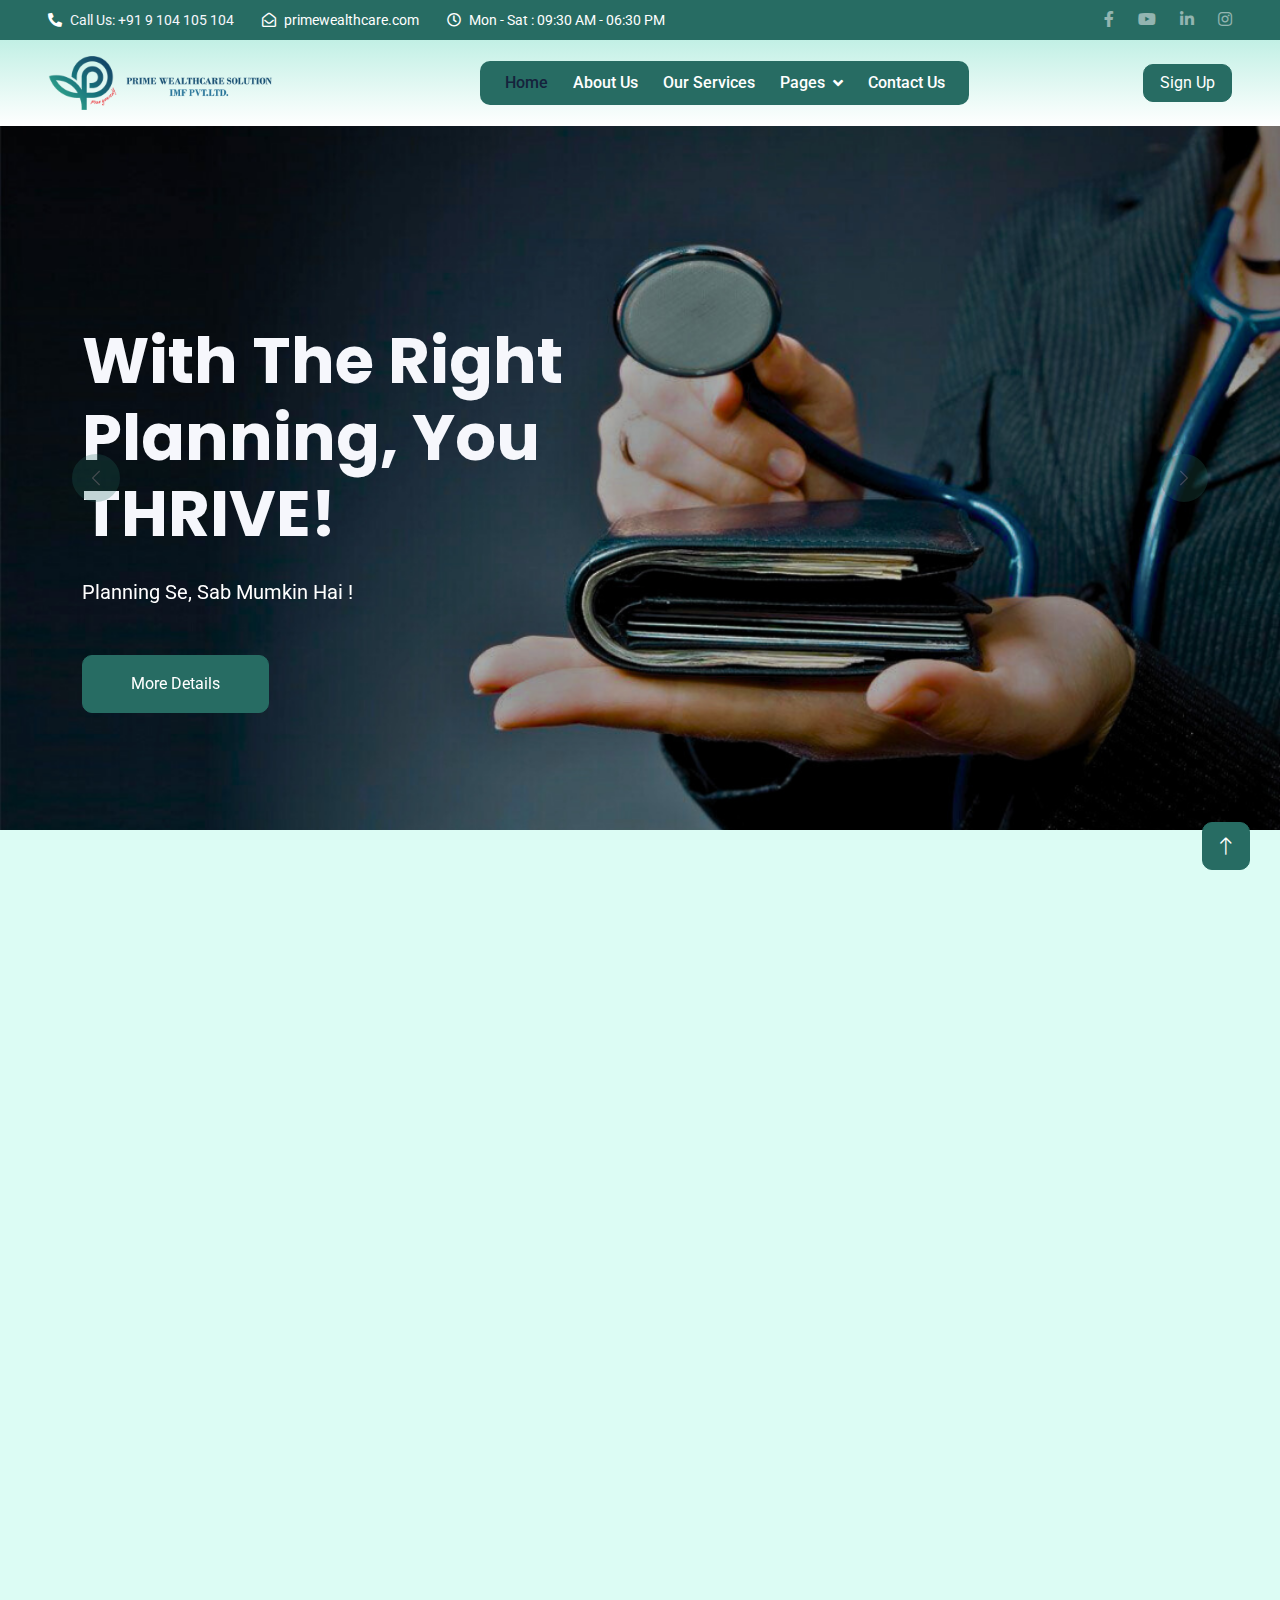
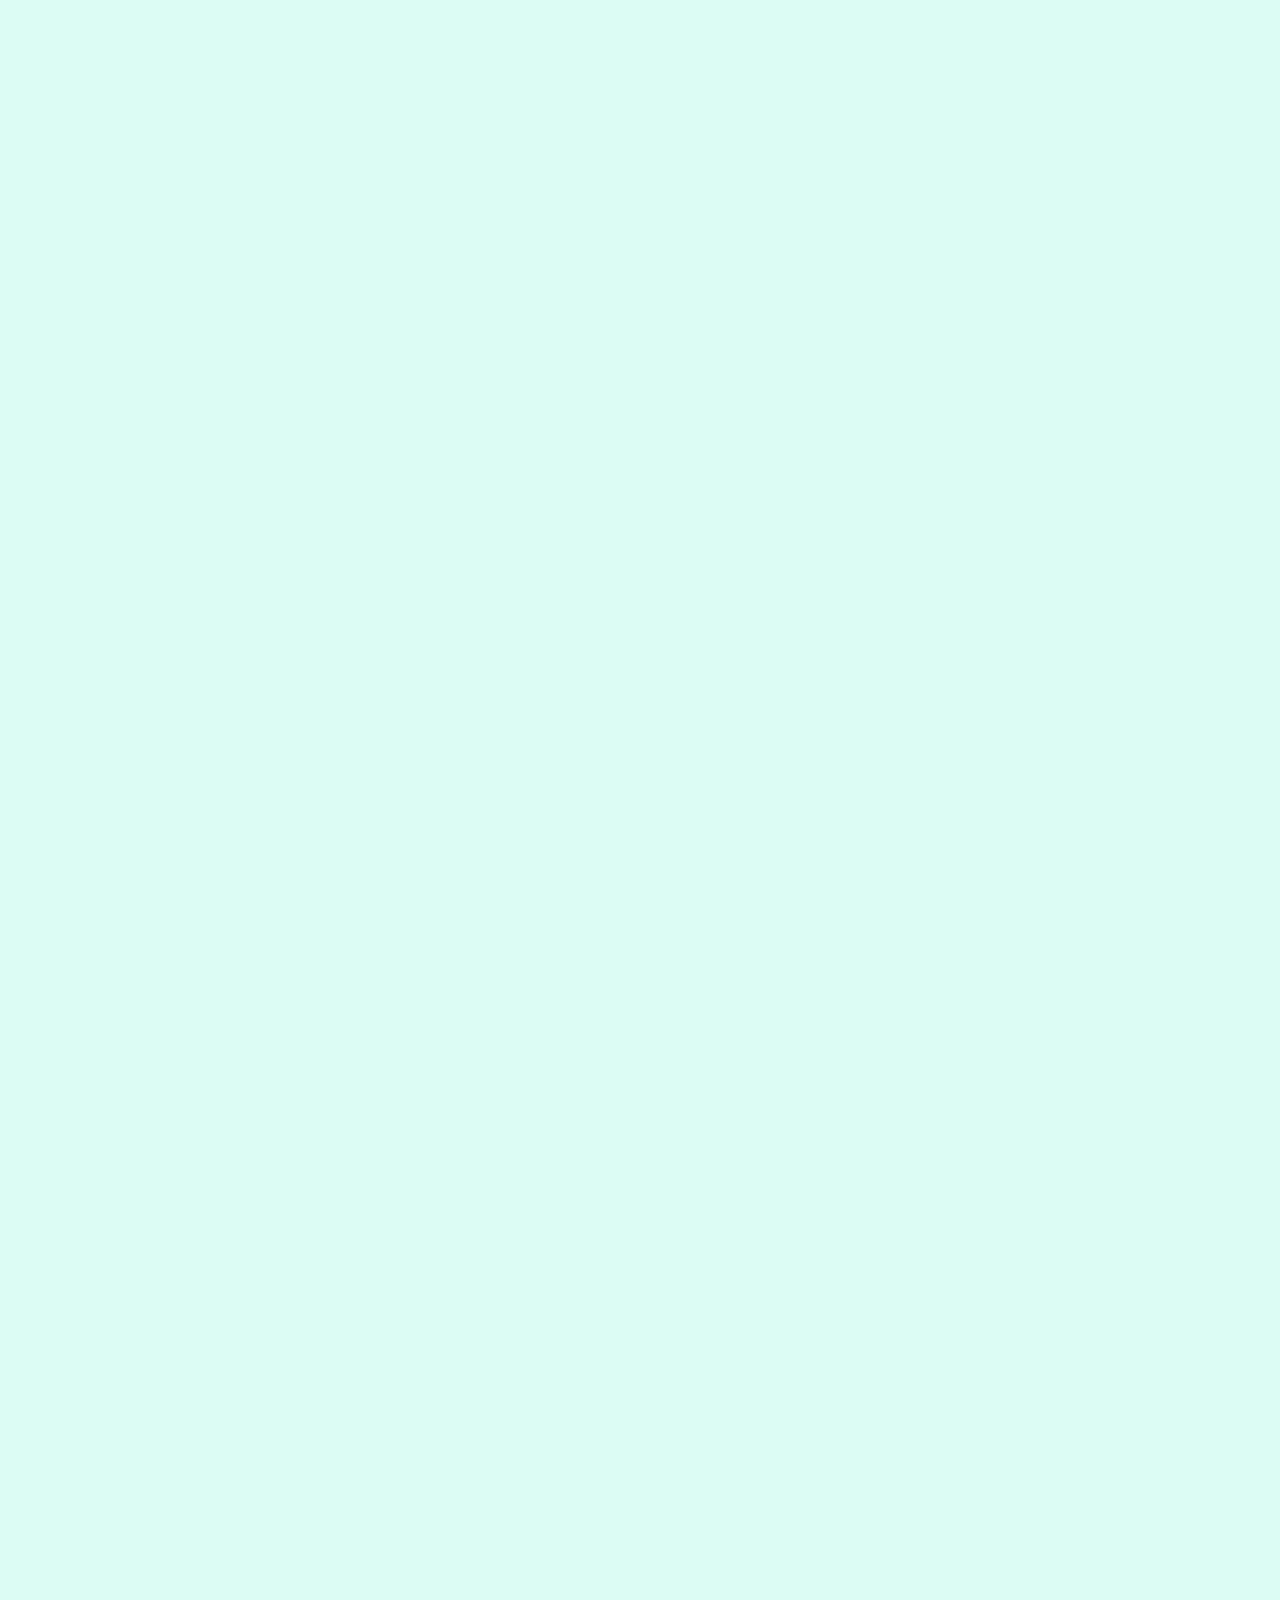
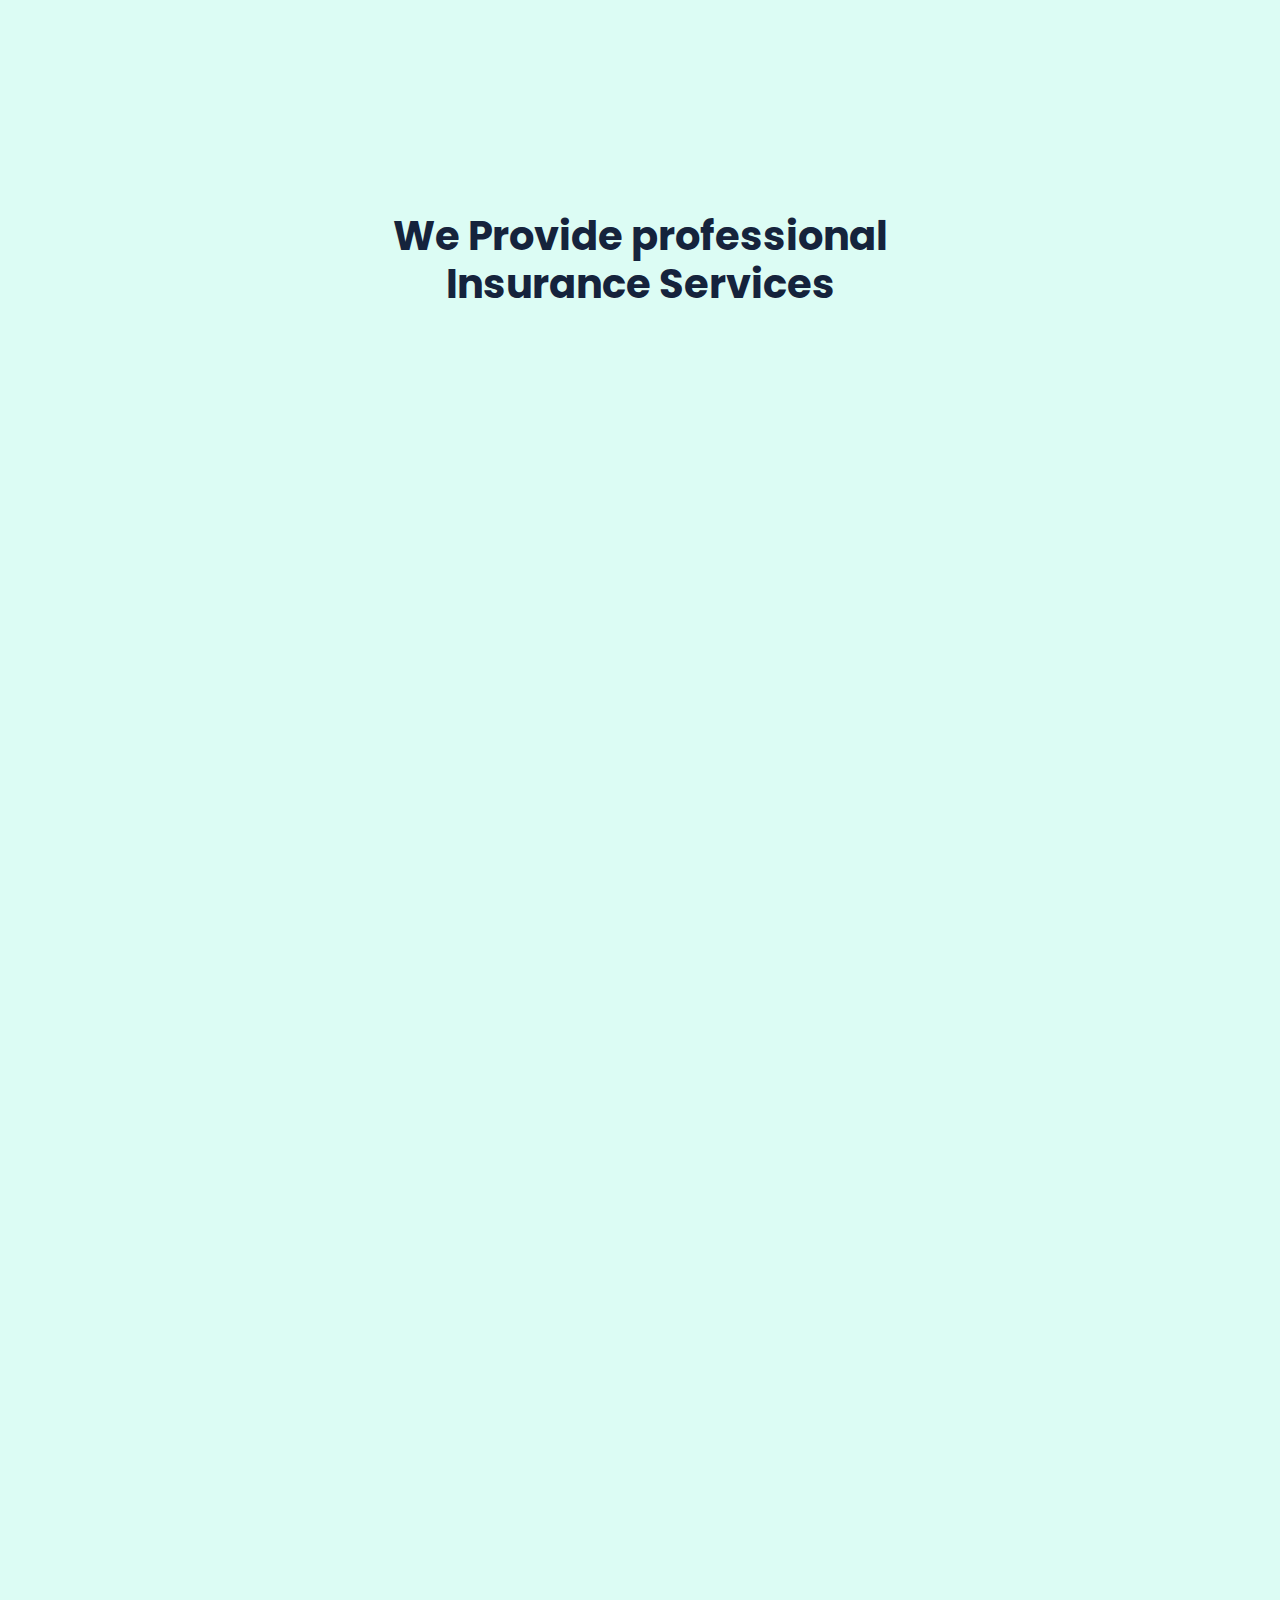
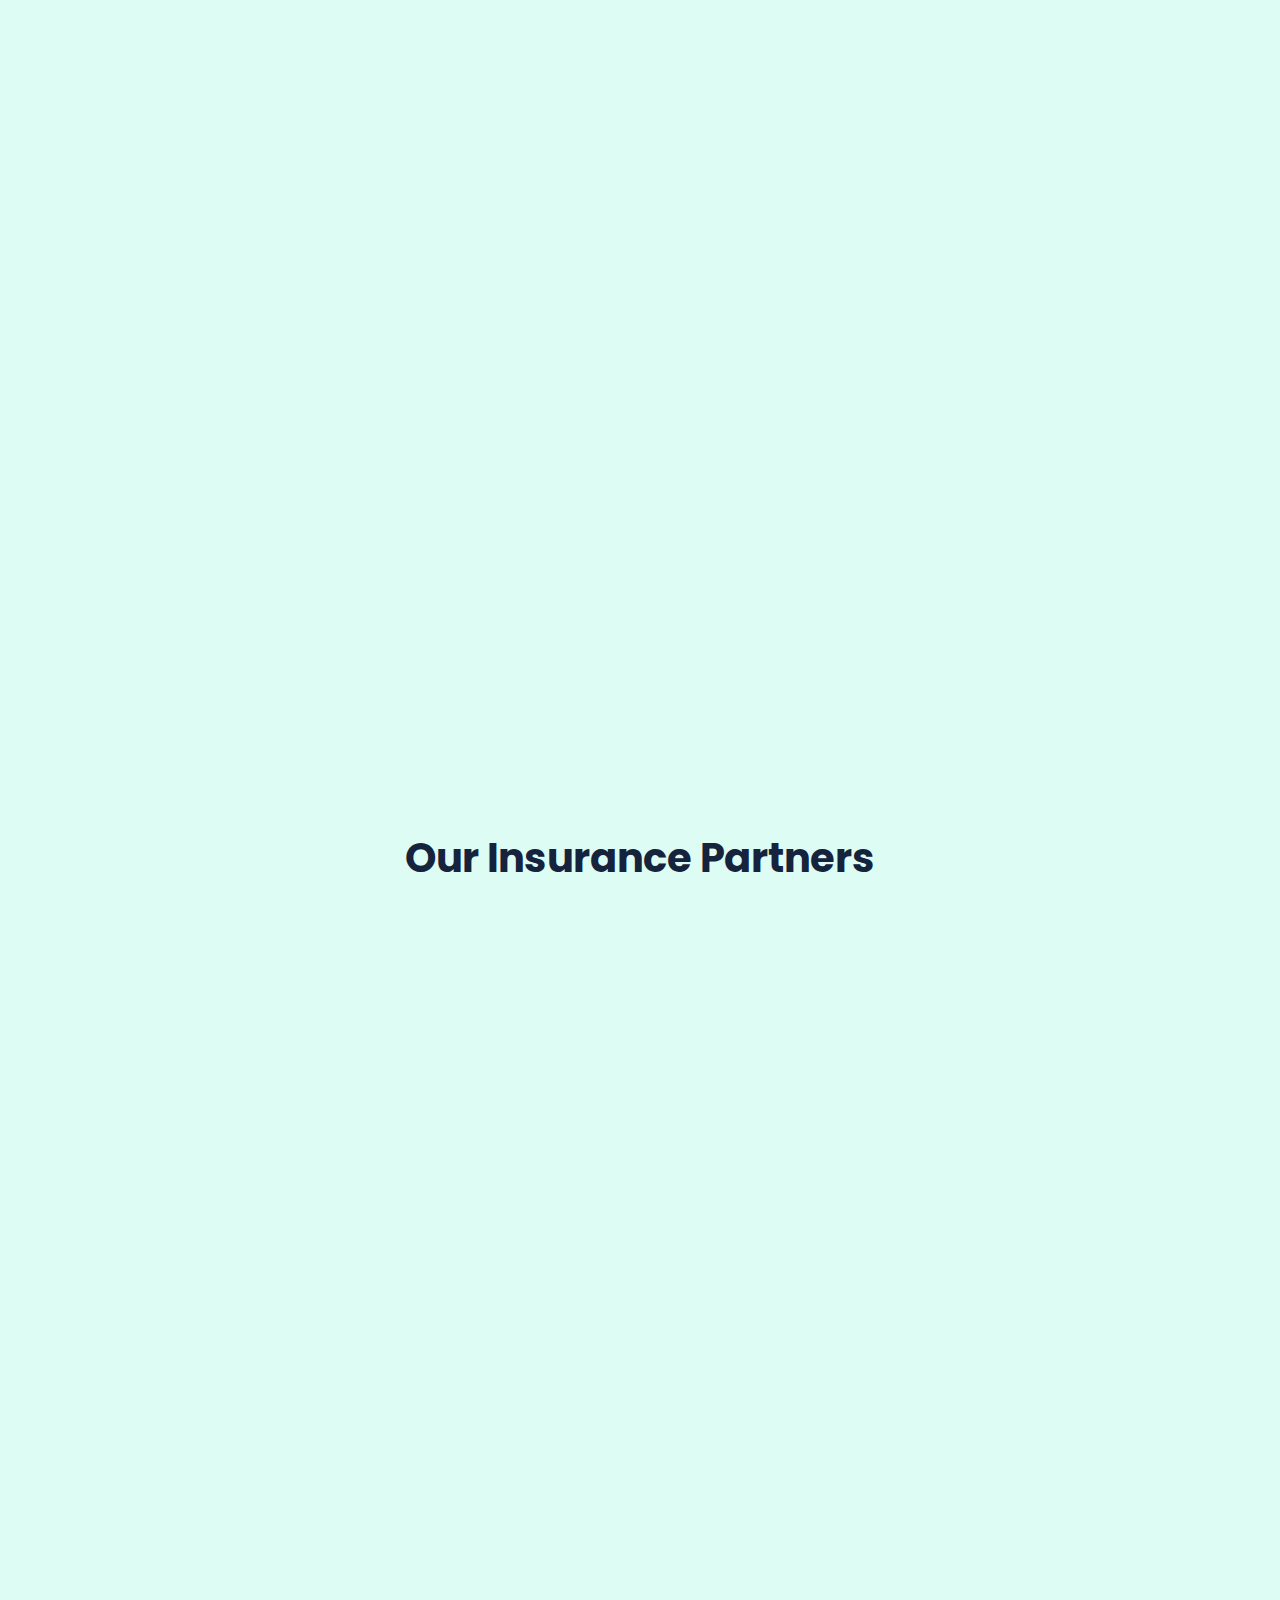
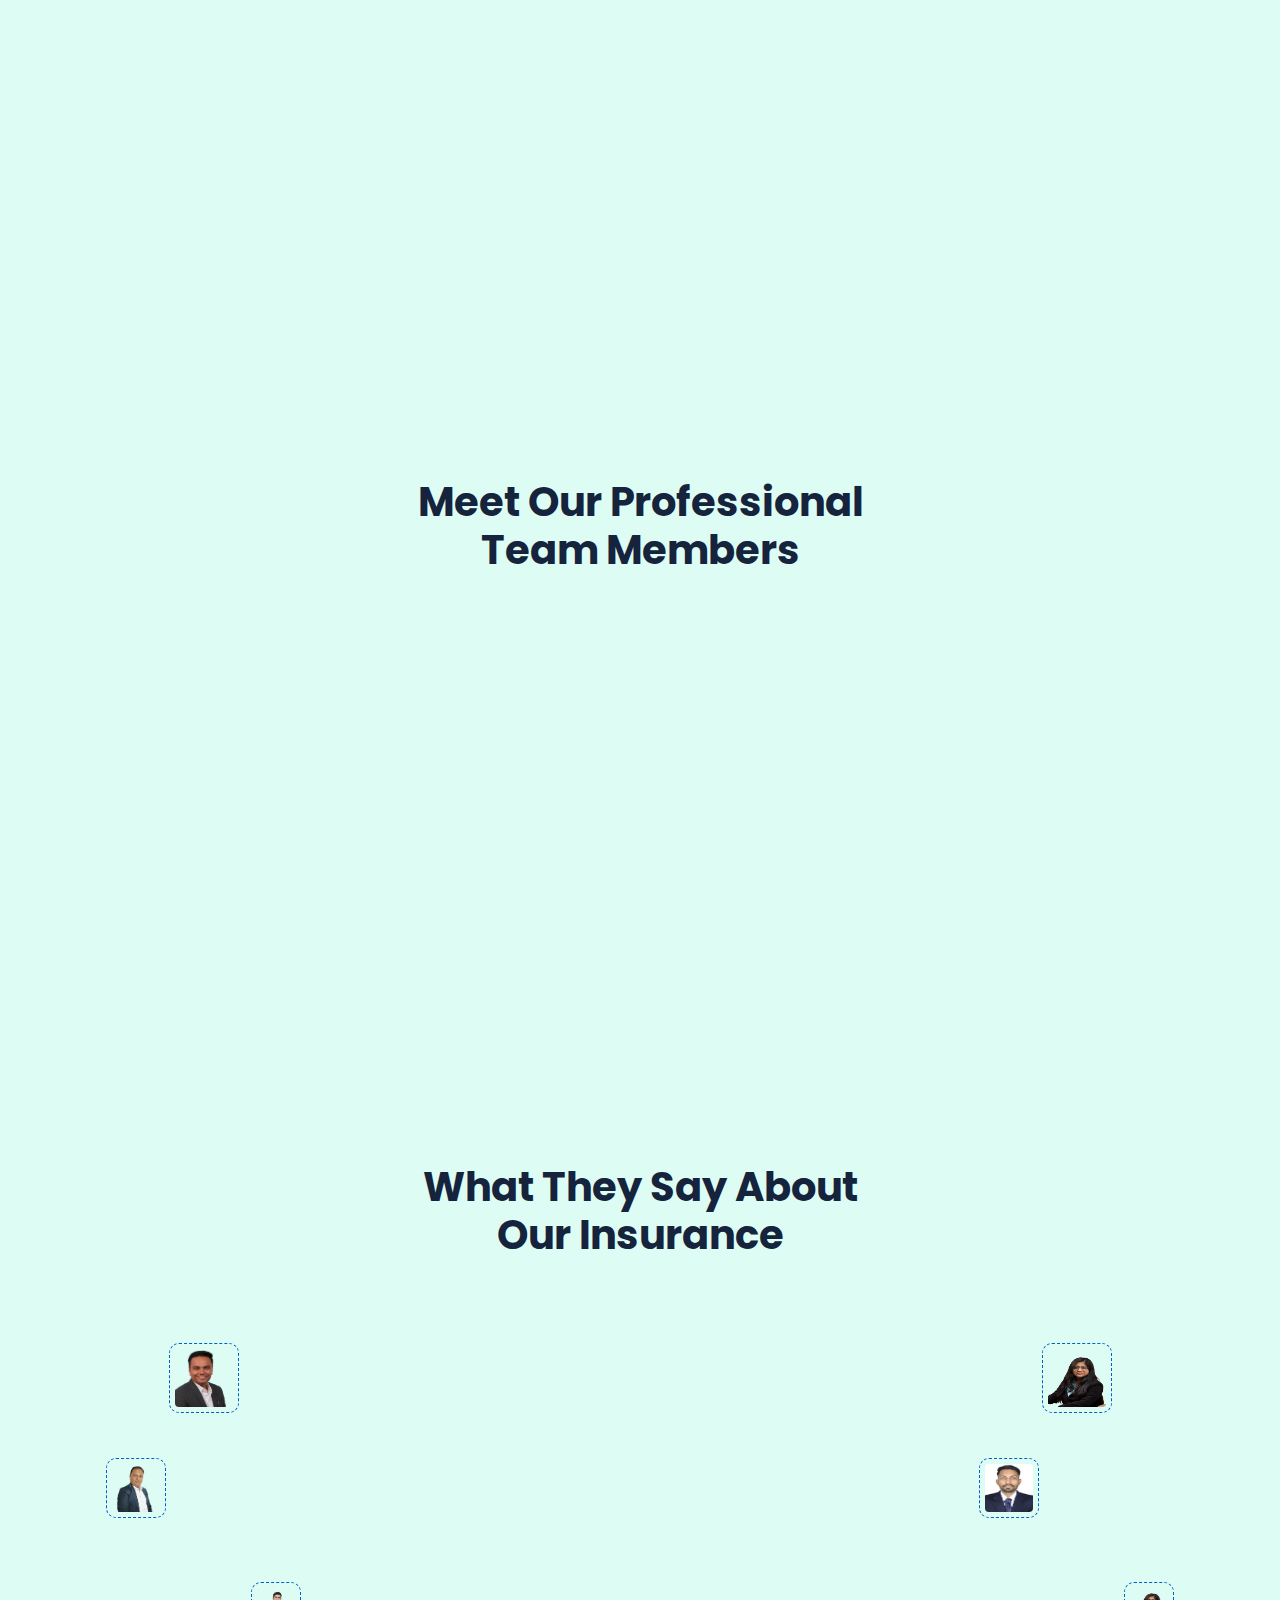
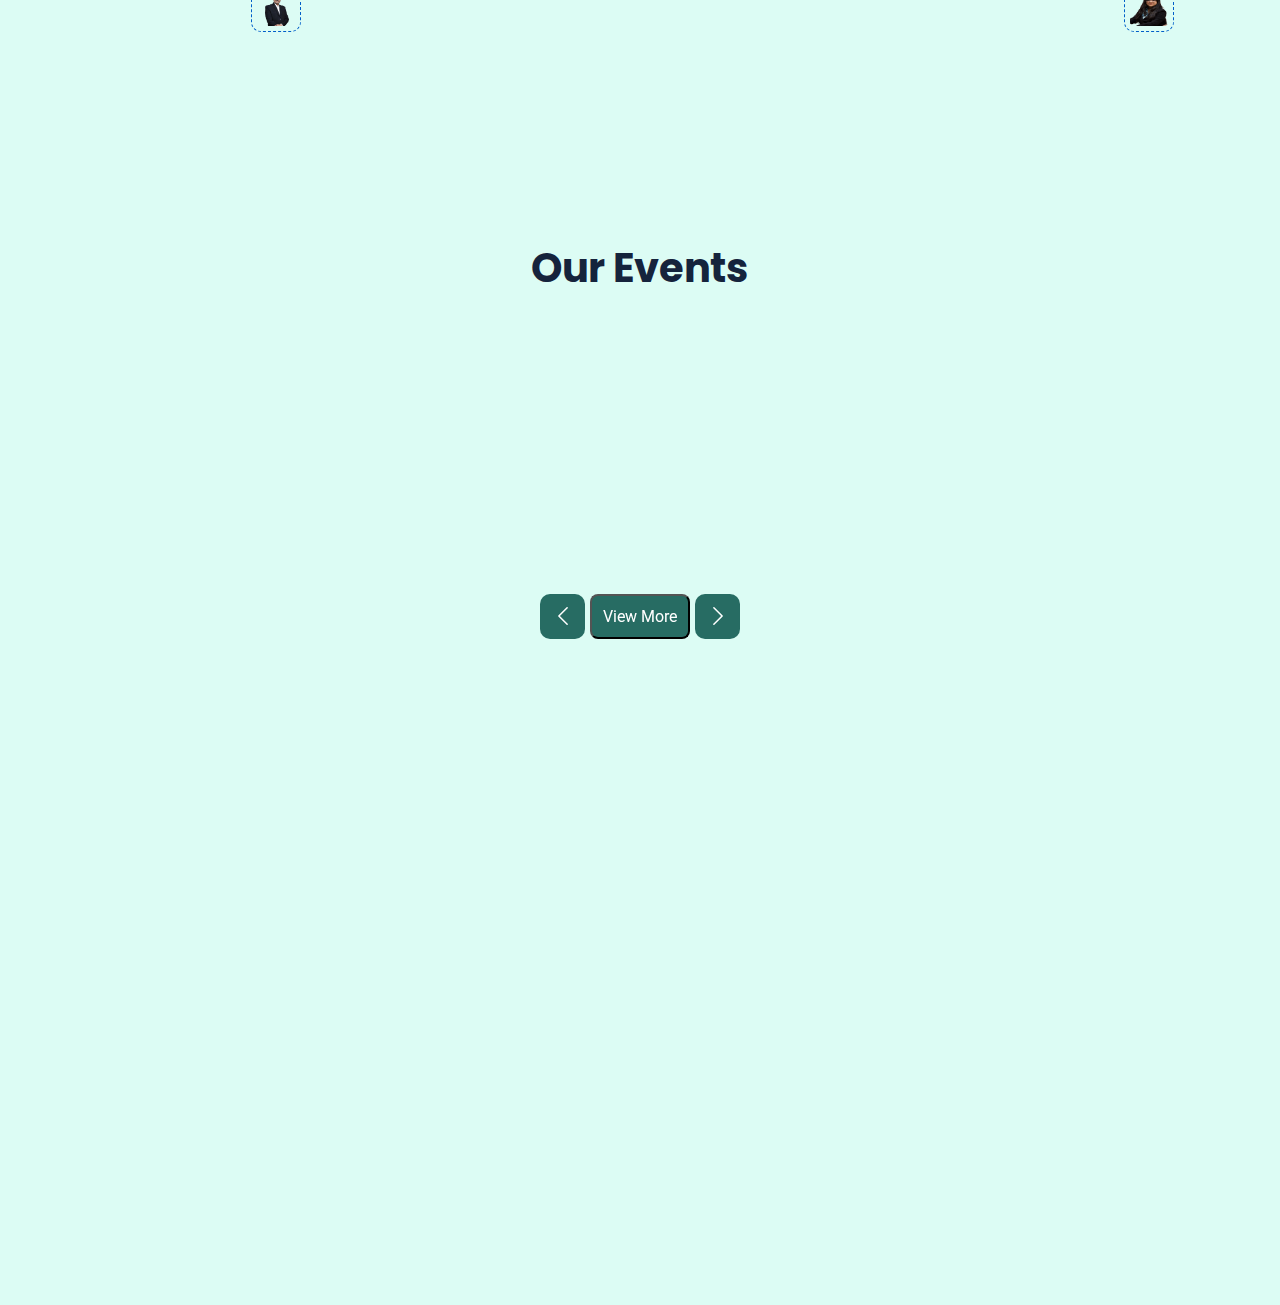
==== commit 13104843: "new one" ====
--- a/insure New PWS/insure New PWS/insure-1.0.0/index.html
+++ b/insure New PWS/insure New PWS/insure-1.0.0/index.html
@@ -2,7 +2,7 @@
 <html lang="en">
   <head>
     <meta charset="utf-8" />
-    <title>Insure - Insurance HTML Template</title>
+    <title>Primewealthcare</title>
     <meta content="width=device-width, initial-scale=1.0" name="viewport" />
     <meta content="" name="keywords" />
     <meta content="" name="description" />
@@ -58,7 +58,9 @@
         <div class="col-lg-7 px-5 text-start">
           <div class="h-100 d-inline-flex align-items-center me-4">
             <small class="fa fa-phone-alt me-2"></small>
-            <small> +91 9 104 105 104 </small>
+            <small> <a href="tel:+91 9104105104" class="text-light mb-0">
+              Call Us: +91 9 104 105 104 
+            </a> </small>
           </div>
           <div class="h-100 d-inline-flex align-items-center me-4">
             <small class="far fa-envelope-open me-2"></small>
@@ -153,7 +155,7 @@
               <a href="feature.html" class="dropdown-item">Features</a>
               <a href="appointment.html" class="dropdown-item">Appointment</a>
               <a href="team.html" class="dropdown-item">Team Members</a>
-              <a href="company.html" class="dropdown-item">Partners</a>
+              <a href="company.html" class="dropdown-item"> Insurance Partners</a>
               <a href="events.html" class="dropdown-item">Our Events</a>
             </div>
           </div>
@@ -362,19 +364,19 @@
               <div class="row g-5">
                 <div class="col-sm-6">
                   <h1 class="display-5" data-toggle="counter-up">1234</h1>
-                  <p class="fs-5 text-primary">Happy Clients</p>
+                  <p class="fs-5 text-dark">Happy Clients</p>
                 </div>
                 <div class="col-sm-6">
                   <h1 class="display-5" data-toggle="counter-up">1234</h1>
-                  <p class="fs-5 text-primary">Projects Succeed</p>
+                  <p class="fs-5 text-dark">Projects Succeed</p>
                 </div>
                 <div class="col-sm-6">
                   <h1 class="display-5" data-toggle="counter-up">1234</h1>
-                  <p class="fs-5 text-primary">Awards Achieved</p>
+                  <p class="fs-5 text-dark">Awards Achieved</p>
                 </div>
                 <div class="col-sm-6">
                   <h1 class="display-5" data-toggle="counter-up">1234</h1>
-                  <p class="fs-5 text-primary">Team Members</p>
+                  <p class="fs-5 text-dark">Team Members</p>
                 </div>
               </div>
             </div>
@@ -508,7 +510,9 @@
                 We Offer A Plethora Of Life Insurance Policies Through The
                 Channel Of LIFE CORPORATION OF INDIA (L.I.C).
               </p>
-              <a class="btn btn-light px-3" href="">Read More</a>
+              <div class="text-center">
+                <a class="btn btn-light px-3" href="appointment.html">Know More</a>
+              </div> 
             </div>
           </div>
           <div class="col-lg-4 col-md-6 wow fadeInUp" data-wow-delay="0.3s">
@@ -526,13 +530,17 @@
                 </div>
                 <h4 class="mb-0">Health Insurance</h4>
               </div>
-              <p className="mb-4">
+              <p class="mb-4">
                 Medical Coverage Is Provided To The Insured During Healthcare
                 <br />
                 Emergencies.
               </p>
-              <a class="btn btn-light px-3" href="">Read More</a>
-            </div>
+              <div class="text-center">
+                <a class="btn btn-light px-3" href="appointment.html">Know More</a>
+              </div>
+              <!-- <a class="btn btn-light px-3" href="">Read More</a> -->
+            </div>
+            
           </div>
           <div class="col-lg-4 col-md-6 wow fadeInUp" data-wow-delay="0.5s">
             <div class="service-item rounded h-100 p-5">
@@ -553,7 +561,9 @@
                 House Insurance Policy Provides Coverage For Your Own House ,
                 Ranted House , Apartment Or Luxury Mension As Well.
               </p>
-              <a class="btn btn-light px-3" href="">Read More</a>
+              <div class="text-center">
+                <a class="btn btn-light px-3" href="appointment.html">Know More</a>
+              </div> 
             </div>
           </div>
           <div class="col-lg-4 col-md-6 wow fadeInUp" data-wow-delay="0.1s">
@@ -575,7 +585,9 @@
                 Financial Coverage Against Unforseen Events Suggest Accident
                 Causing Vehicles Damages.
               </p>
-              <a class="btn btn-light px-3" href="">Read More</a>
+              <div class="text-center">
+                <a class="btn btn-light px-3" href="appointment.html">Know More</a>
+              </div>
             </div>
           </div>
           <div class="col-lg-4 col-md-6 wow fadeInUp" data-wow-delay="0.3s">
@@ -598,7 +610,9 @@
                 Transit As Well As In Your Premises Due To Accident Or
                 Misfortune.
               </p>
-              <a class="btn btn-light px-3" href="">Read More</a>
+              <div class="text-center">
+                <a class="btn btn-light px-3" href="appointment.html">Know More</a>
+              </div>
             </div>
           </div>
           <div class="col-lg-4 col-md-6 wow fadeInUp" data-wow-delay="0.5s">
@@ -621,7 +635,9 @@
                 Provides Additional Coverage For Loss Or Damage To A Structure
                 Damaged Or Destroyed In A Fire
               </p>
-              <a class="btn btn-light px-3" href="">Read More</a>
+              <div class="text-center">
+                <a class="btn btn-light px-3" href="appointment.html">Know More</a>
+              </div>
             </div>
           </div>
           <div class="col-lg-4 col-md-6 wow fadeInUp" data-wow-delay="0.5s">
@@ -644,7 +660,9 @@
                 Providing For The Payment Of Compensation To Employer On Behalf
                 Of It's Employees In Case Of Accidental Injury At Work Place.
               </p>
-              <a class="btn btn-light px-3" href="">Read More</a>
+              <div class="text-center">
+                <a class="btn btn-light px-3" href="appointment.html">Know More</a>
+              </div>
             </div>
           </div>
           <div class="col-lg-4 col-md-6 wow fadeInUp" data-wow-delay="0.5s">
@@ -669,7 +687,9 @@
                 Accidental <br />
                 Emergencies.
               </p>
-              <a class="btn btn-light px-3" href="">Read More</a>
+              <div class="text-center">
+                <a class="btn btn-light px-3" href="appointment.html">Know More</a>
+              </div>      
             </div>
           </div>
         </div>
@@ -1023,21 +1043,17 @@
               </div>
               <div
                 style="background: #dcfcf4"
-                class="team-text text-center p-4"
-              >
+                class="team-text text-center p-4">
                 <h5>Piyush Pandya</h5>
                 <p>Founder President And MD</p>
                 <div class="d-flex justify-content-center">
-                  <a class="btn btn-square m-1" href=""
-                    ><i class="fab fa-twitter"></i
+                  <a class="btn btn-square m-1" href="https://www.instagram.com/piyushpandya4265/" target="_blank"
+                    ><i class="fab fa-instagram"></i
                   ></a>
-                  <a class="btn btn-square btn-light m-1" href=""
+                  <a class="btn btn-square btn-light m-1" href="https://www.facebook.com/piyush.pandya.372" target="_blank"
                     ><i class="fab fa-facebook-f"></i
                   ></a>
-                  <a class="btn btn-square btn-light m-1" href=""
-                    ><i class="fab fa-youtube"></i
-                  ></a>
-                  <a class="btn btn-square btn-light m-1" href=""
+                  <a class="btn btn-square btn-light m-1" href="https://in.linkedin.com/in/piyush-pandya-303b46246" target="_blank"
                     ><i class="fab fa-linkedin-in"></i
                   ></a>
                 </div>
@@ -1059,15 +1075,12 @@
                 <p>Director</p>
                 <div class="d-flex justify-content-center">
                   <a class="btn btn-square btn-light m-1" href=""
-                    ><i class="fab fa-twitter"></i
+                    ><i class="fab fa-instagram"></i
                   ></a>
                   <a class="btn btn-square btn-light m-1" href=""
                     ><i class="fab fa-facebook-f"></i
                   ></a>
                   <a class="btn btn-square btn-light m-1" href=""
-                    ><i class="fab fa-youtube"></i
-                  ></a>
-                  <a class="btn btn-square btn-light m-1" href=""
                     ><i class="fab fa-linkedin-in"></i
                   ></a>
                 </div>
@@ -1078,25 +1091,23 @@
             <div class="team-item rounded">
               <img class="img-fluid" src="img/Parul_Pandya.png" alt="" />
               <div class="text-center p-4">
-                <h5>Full Name</h5>
-                <span>Designation</span>
+                <h5>Parul Pandya</h5>
+                <span>Director</span>
               </div>
               <div
                 style="background: #dcfcf4"
                 class="team-text text-center p-4"
               >
-                <h5>Full Name</h5>
-                <p>Designation</p>
+                <h5>Parul Pandya</h5>
+                <p>Director</p>
                 <div class="d-flex justify-content-center">
                   <a class="btn btn-square btn-light m-1" href=""
-                    ><i class="fab fa-twitter"></i
+                    ><i class="fab fa-instagram"></i
                   ></a>
                   <a class="btn btn-square btn-light m-1" href=""
                     ><i class="fab fa-facebook-f"></i
                   ></a>
-                  <a class="btn btn-square btn-light m-1" href=""
-                    ><i class="fab fa-youtube"></i
-                  ></a>
+                  
                   <a class="btn btn-square btn-light m-1" href=""
                     ><i class="fab fa-linkedin-in"></i
                   ></a>
@@ -1108,26 +1119,23 @@
             <div class="team-item rounded">
               <img class="img-fluid" src="img/Mehul_Pradhan.png" alt="" />
               <div class="text-center p-4">
-                <h5>Full Name</h5>
-                <span>Designation</span>
+                <h5>Mehul Pradhan</h5>
+                <span>SME-Retail Head</span>
               </div>
               <div
                 style="background: #dcfcf4"
                 class="team-text text-center p-4"
               >
-                <h5>Full Name</h5>
-                <p>Designation</p>
+                <h5>Mehul Pradhan</h5>
+                <p>SME-Retail Head</p>
                 <div class="d-flex justify-content-center">
-                  <a class="btn btn-square btn-light m-1" href=""
-                    ><i class="fab fa-twitter"></i
+                  <a class="btn btn-square btn-light m-1" href="https://www.instagram.com/m_pradhan22/?hl=en" target="_blank"
+                    ><i class="fab fa-instagram"></i
                   ></a>
-                  <a class="btn btn-square btn-light m-1" href=""
+                  <a class="btn btn-square btn-light m-1" href="https://www.facebook.com/mehul.pradhan.1" target="_blank"
                     ><i class="fab fa-facebook-f"></i
                   ></a>
-                  <a class="btn btn-square btn-light m-1" href=""
-                    ><i class="fab fa-youtube"></i
-                  ></a>
-                  <a class="btn btn-square btn-light m-1" href=""
+                  <a class="btn btn-square btn-light m-1" href="https://www.linkedin.com/in/mehul-pradhan-13804325/" target="_blank"
                     ><i class="fab fa-linkedin-in"></i
                   ></a>
                 </div>
@@ -1178,8 +1186,8 @@
                   labore dolore lorem ipsum. At lorem lorem magna ut et, nonumy
                   et labore et tempor diam tempor erat.
                 </p>
-                <h5>Client Name</h5>
-                <span>Profession</span>
+                <h5>BHARATSINH DANSINH SOLANKI</h5>
+                <span>Leader (Bhavnaghar)</span>
               </div>
               <div class="testimonial-item text-center">
                 <img
@@ -1192,8 +1200,8 @@
                   labore dolore lorem ipsum. At lorem lorem magna ut et, nonumy
                   et labore et tempor diam tempor erat.
                 </p>
-                <h5>Client Name</h5>
-                <span>Profession</span>
+                <h5>HITESH VANRAJBHAI KHERADIYA</h5>
+                <span>Leader (Surat)</span>
               </div>
               <div class="testimonial-item text-center">
                 <img
@@ -1206,8 +1214,8 @@
                   labore dolore lorem ipsum. At lorem lorem magna ut et, nonumy
                   et labore et tempor diam tempor erat.
                 </p>
-                <h5>Client Name</h5>
-                <span>Profession</span>
+                <h5>SATISH PRAVINCHANDRA JANI</h5>
+                <span>Leader (Vadodara)</span>
               </div>
               <div class="testimonial-item text-center">
                 <img
@@ -1220,8 +1228,22 @@
                   labore dolore lorem ipsum. At lorem lorem magna ut et, nonumy
                   et labore et tempor diam tempor erat.
                 </p>
-                <h5>Client Name</h5>
+                <h5>MITSU PIYUSHBHAI PANDYA</h5>
                 <span>Profession</span>
+              </div>
+              <div class="testimonial-item text-center">
+                <img
+                  class="img-fluid rounded mx-auto mb-4"
+                  src="img/Pratik.jpg"
+                  alt=""
+                />
+                <p class="fs-5">
+                  Dolores sed duo clita tempor justo dolor et stet lorem kasd
+                  labore dolore lorem ipsum. At lorem lorem magna ut et, nonumy
+                  et labore et tempor diam tempor erat.
+                </p>
+                <h5>	PRATIK MUKESHBHAI BAROT </h5>
+                <span>Leader (Ahmedabad)</span>
               </div>
             </div>
           </div>
@@ -1249,39 +1271,7 @@
     </div>
     <!-- Testimonial End -->
 
-    <!-- Video Section Start -->
-
-    <!-- <div class="container-xxl py-5">
-      <div class="container">
-        <div class="text-center mx-auto" style="max-width: 500px">
-          <h1 class="display-6 mb-5">Our Events</h1>
-        </div>
-        <div class="row">
-          
-          <div class="col-lg-3 col-md-6 mb-4 wow fadeInUp" data-wow-delay="0.1s">
-            <div class="ratio ratio-16x9">
-              <iframe src="https://www.youtube.com/embed/68qnZDneXw8?si=-vsPmVpE2qd37FCw" title="YouTube video player" allowfullscreen></iframe>
-            </div>
-          </div>
-          <div class="col-lg-3 col-md-6 mb-4 wow fadeInUp" data-wow-delay="0.2s">
-            <div class="ratio ratio-16x9">
-              <iframe src="https://www.youtube.com/embed/ARdWQgm5f5M?si=v6szwdgo7S7XRw1j" title="YouTube video player" allowfullscreen></iframe>
-            </div>
-          </div>
-          <div class="col-lg-3 col-md-6 mb-4 wow fadeInUp" data-wow-delay="0.3s">
-            <div class="ratio ratio-16x9">
-              <iframe src="https://www.youtube.com/embed/JVtgXsMlbLg?si=fiRz7nBffrUtyTIz" title="YouTube video player" allowfullscreen></iframe>
-            </div>
-          </div>
-          <div class="col-lg-3 col-md-6 mb-4 wow fadeInUp" data-wow-delay="0.1s">
-            <div class="ratio ratio-16x9">
-              <iframe src="https://www.youtube.com/embed/68qnZDneXw8?si=-vsPmVpE2qd37FCw" title="YouTube video player" allowfullscreen></iframe>
-            </div>
-          </div>
-        </div>
-      </div>
-    </div> -->
-
+    <!-- Video Section Styart  -->
     <div
       id="eventCarousel"
       class="carousel slide container-xxl py-5"
@@ -1415,6 +1405,8 @@
     <!-- Video Section End   -->
 
     <!-- secound testimonial start  -->
+
+
     <!-- <div class="container-xxl py-5">
     <div class="container">
       <div class="text-center mx-auto" style="max-width: 500px;">
@@ -1424,7 +1416,7 @@
           <div class="col-lg-4 col-md-6 wow fadeInUp" style="animation-delay: 0.1s;">
               <div class="card">
                   <div class="face front-face">
-                      <img src="img/Piyush.png" alt="Piyush Pandya" class="profile" />
+                      <img src="img/Bharatsinh.png" alt="Piyush Pandya" class="profile" />
                       <div class="pt-3 text-uppercase name">PIYUSH PANDYA</div>
                       <div class="designation"><b>Founder President And MD</b></div>
                   </div>
@@ -1442,7 +1434,7 @@
           <div class="col-lg-4 col-md-6 wow fadeInUp" style="animation-delay: 0.1s;">
             <div class="card">
                 <div class="face front-face">
-                    <img src="img/Mitsu_Pandya.png" alt="Mitsu_Pandya" class="profile" />
+                    <img src="img/Hitesh_Kheradiya.png" alt="Mitsu_Pandya" class="profile" />
                     <div class="pt-3 text-uppercase name">Mitsu PANDYA</div>
                     <div class="designation"><b>Director</b></div>
                 </div>
@@ -1459,7 +1451,7 @@
         <div class="col-lg-4 col-md-6 wow fadeInUp" style="animation-delay: 0.1s;">
           <div class="card">
               <div class="face front-face">
-                  <img src="img/Mehul_Pradhan.png" alt="Mehul_Pradhan" class="profile" />
+                  <img src="img/Mitsu_Pandya.png" alt="Mehul_Pradhan" class="profile" />
                   <div class="pt-3 text-uppercase name">Mehul Pradhan</div>
                   <div class="designation"><b>SME-Retail Head</b></div>
               </div>
@@ -1475,7 +1467,7 @@
       <div class="col-lg-4 col-md-6 wow fadeInUp mt-5" style="animation-delay: 0.1s;">
         <div class="card">
             <div class="face front-face">
-                <img src="img/Darshana.png" alt="Darshana_Pandy" class="profile" />
+                <img src="img/Satish_Jani.png" alt="Darshana_Pandy" class="profile" />
                 <div class="pt-3 text-uppercase name">Darshana PANDYA</div>
                 <div class="designation"><b>Director</b></div>
             </div>
@@ -1565,19 +1557,30 @@
           <div class="col-lg-3 col-md-6">
             <h5 class="text-light mb-4">Address</h5>
             <p>
-              <i class="fa fa-map-marker-alt me-3"></i>510, Shivalik Satyamev,
-              Ambali-Bopal Junction, Ambali Ahmedabad-380058
+              <i class="fa fa-map-marker-alt me-3"></i><a href="https://www.google.com/maps/place/PRIME+WEALTHCARE+SOLUTION+PVT.+LTD/@23.026231,72.476049,15z/data=!4m6!3m5!1s0x395e9dc1c8c3827d:0x81100dd58db9dd9f!8m2!3d23.0262311!4d72.4760487!16s%2Fg%2F11rchn5dvl?hl=en" target="_blank" style="color: #A7A8B4;">510, Shivalik Satyamev, Nr. Vakil Saheb  Bridge, Ambali - Bopal Junction, Ambali  Ahmedabad - 380058</a>
             </p>
-            <p><i class="fa fa-phone-alt me-3"></i>+91 9 104 105 104</p>
-            <p><i class="fa fa-envelope me-3"></i>primewealthcare.com</p>
+            <p>
+            <i class="fa fa-phone-alt me-3"></i>
+            <a href="tel:+91 9104105104" class=" mb-0" style="color: #A7A8B4;">
+              Call Us: +91 9 104 105 104 
+            </a>
+            </p>
+            <p><i class="fa fa-envelope me-3"></i>
+              <a
+              href="mailto:himashah_hr@primewealthcare.com subject=hello!"
+              style="color:#A7A8B4;"
+            >
+              primewealthcare.com
+            </a>  
+            </p>
           </div>
           <div class="col-lg-3 col-md-6">
             <h5 class="text-light mb-4">Quick Links</h5>
             <a class="btn btn-link" href="about.html">About Us</a>
             <a class="btn btn-link" href="contact.html">Contact Us</a>
             <a class="btn btn-link" href="service.html">Our Services</a>
-            <a class="btn btn-link" href="">Terms & Condition</a>
-            <a class="btn btn-link" href="">Support</a>
+            <a class="btn btn-link" href="appointment.html">Appointment</a>
+            <a class="btn btn-link" href="events.html">Our Events</a>
           </div>
           <div class="col-lg-3 col-md-6">
             <h5 class="text-light mb-4">Newsletter</h5>
@@ -1609,9 +1612,8 @@
               Reserved.
             </div>
             <div class="col-md-6 text-center text-md-end">
-              <!--/*** This template is free as long as you keep the footer author’s credit link/attribution link/backlink. If you'd like to use the template without the footer author’s credit link/attribution link/backlink, you can purchase the Credit Removal License from "https://htmlcodex.com/credit-removal". Thank you for your support. ***/-->
               Design and develop By
-              <a href="https://htmlcodex.com"> Arunn Yadav</a>
+              <a href="" target="_blank"> Arunn Yadav</a>
               <!-- <br />Distributed By: -->
               <!-- <a href="https://themewagon.com" target="_blank">ThemeWagon</a> -->
             </div>
@@ -1621,10 +1623,11 @@
     </div>
     <!-- Footer End -->
 
+    
+
     <!-- Back to Top -->
     <a href="#" class="btn btn-lg btn-primary btn-lg-square back-to-top"
-      ><i class="bi bi-arrow-up"></i
-    ></a>
+      ><i class="bi bi-arrow-up"></i></a>
 
     <!-- JavaScript Libraries -->
     <script src="https://code.jquery.com/jquery-3.4.1.min.js"></script>
--- a/insure New PWS/insure New PWS/insure-1.0.0/css/style.css
+++ b/insure New PWS/insure New PWS/insure-1.0.0/css/style.css
@@ -50,7 +50,7 @@
     background: #8bc5bd;
     border-color: #8bc5bd;
     color: #15233C;
-    /* border-color: var(--secondary); */
+    /* border-color: var(--dark); */
 }
 
 .btn.btn-secondary:hover {
@@ -283,6 +283,14 @@
     overflow: hidden;
     box-shadow: 0 0 45px rgba(0, 0, 0, .07);
 }
+.service-item:hover {
+    position: relative;
+    overflow: hidden;
+    /* box-shadow: 0 0 45px rgba(0, 0, 0, .07);
+    size: 45px; */
+    box-shadow: none;
+}
+
 
 .service-item .service-icon {
     width: 90px;
@@ -300,8 +308,10 @@
 .service-item a.btn {
     color:  #fff;
     background-color: #276c63;
+    
     /* background: #8bc5bd; */
 }
+
 
 .service-item a.btn:hover {
     color: var(--dark) ;
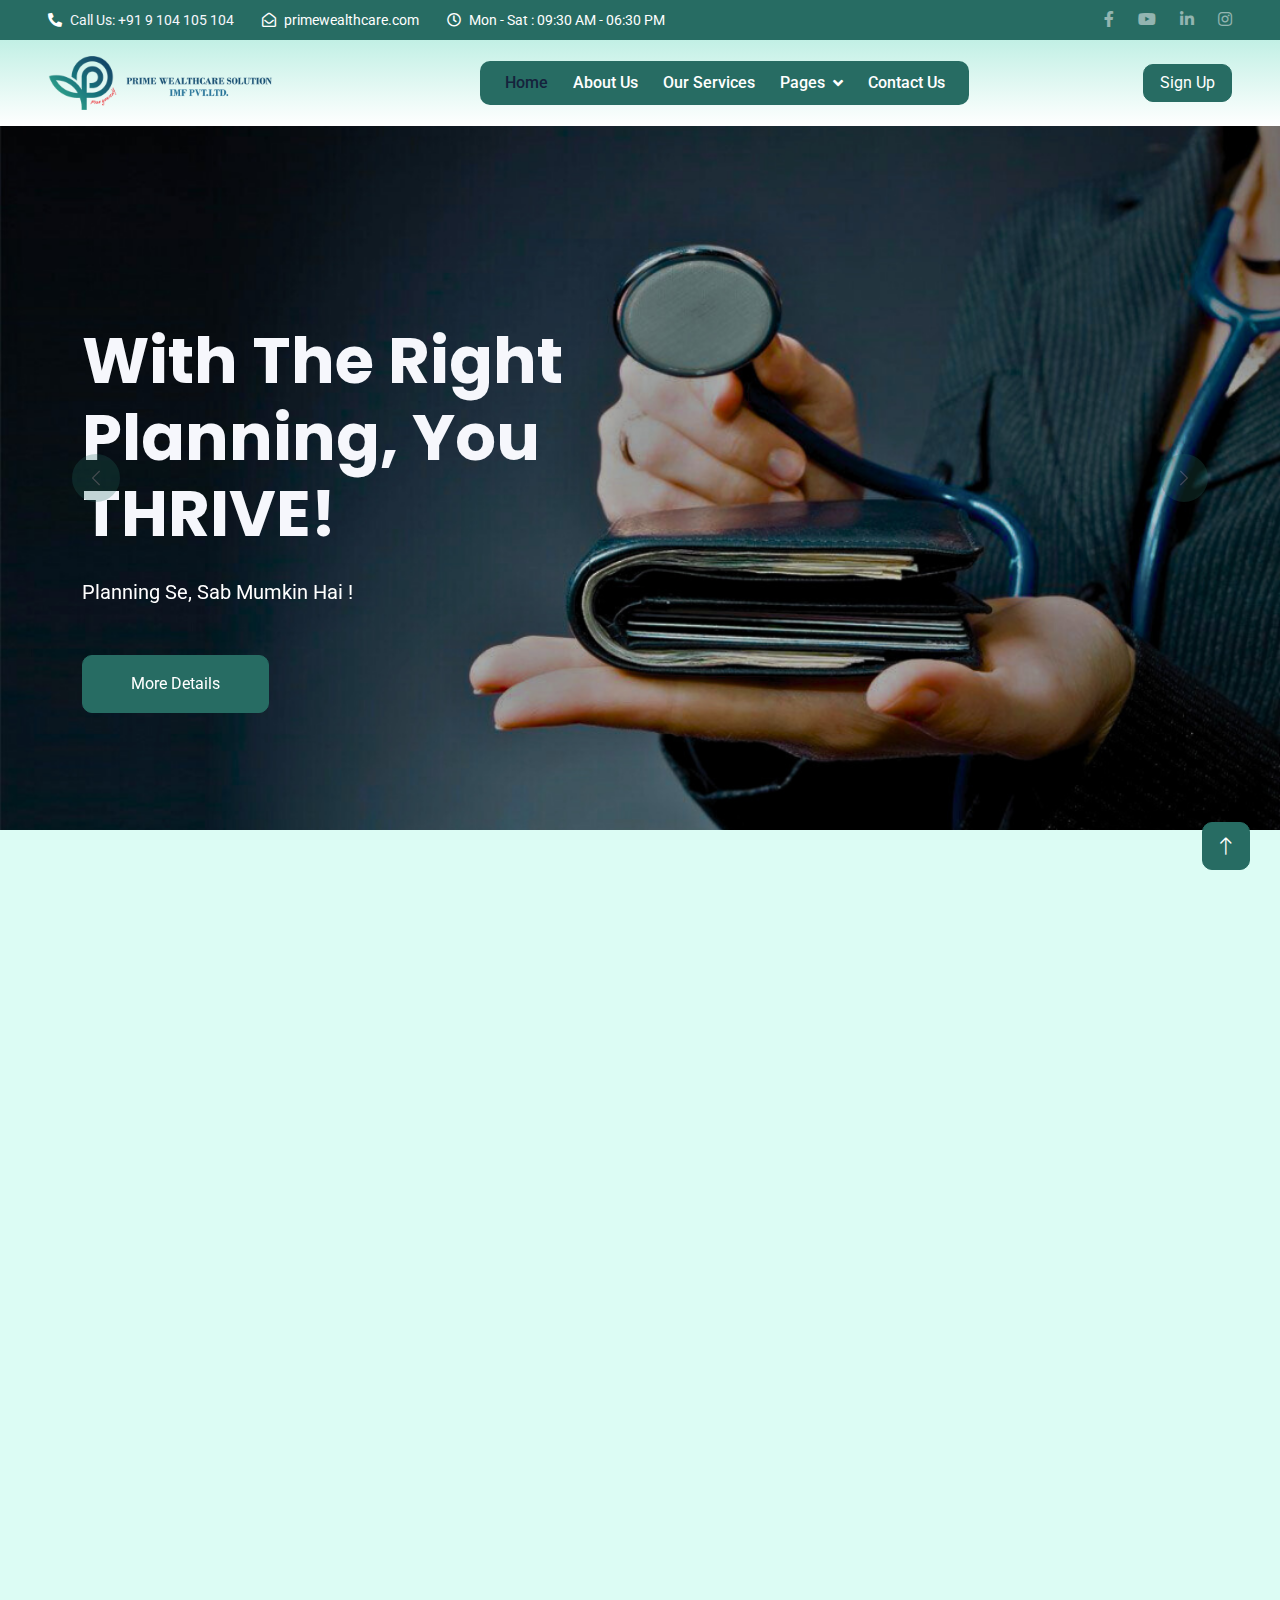
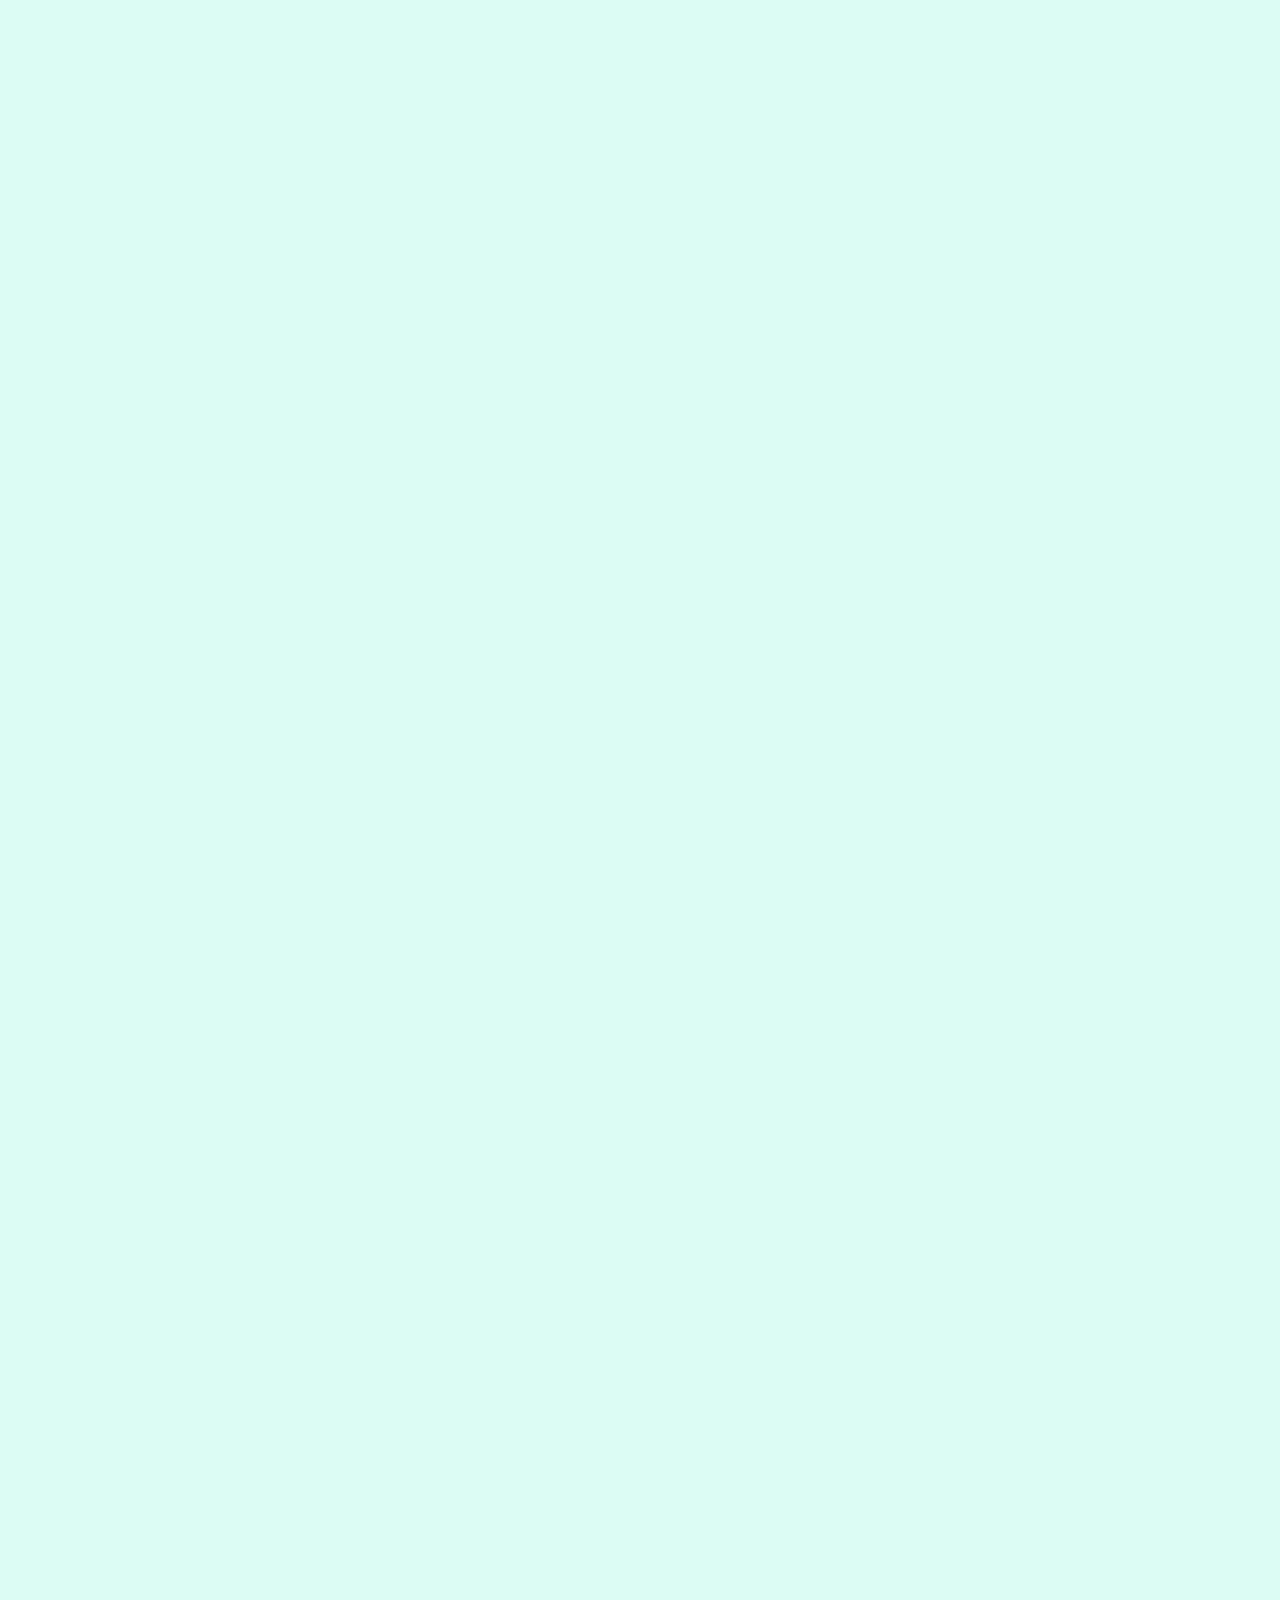
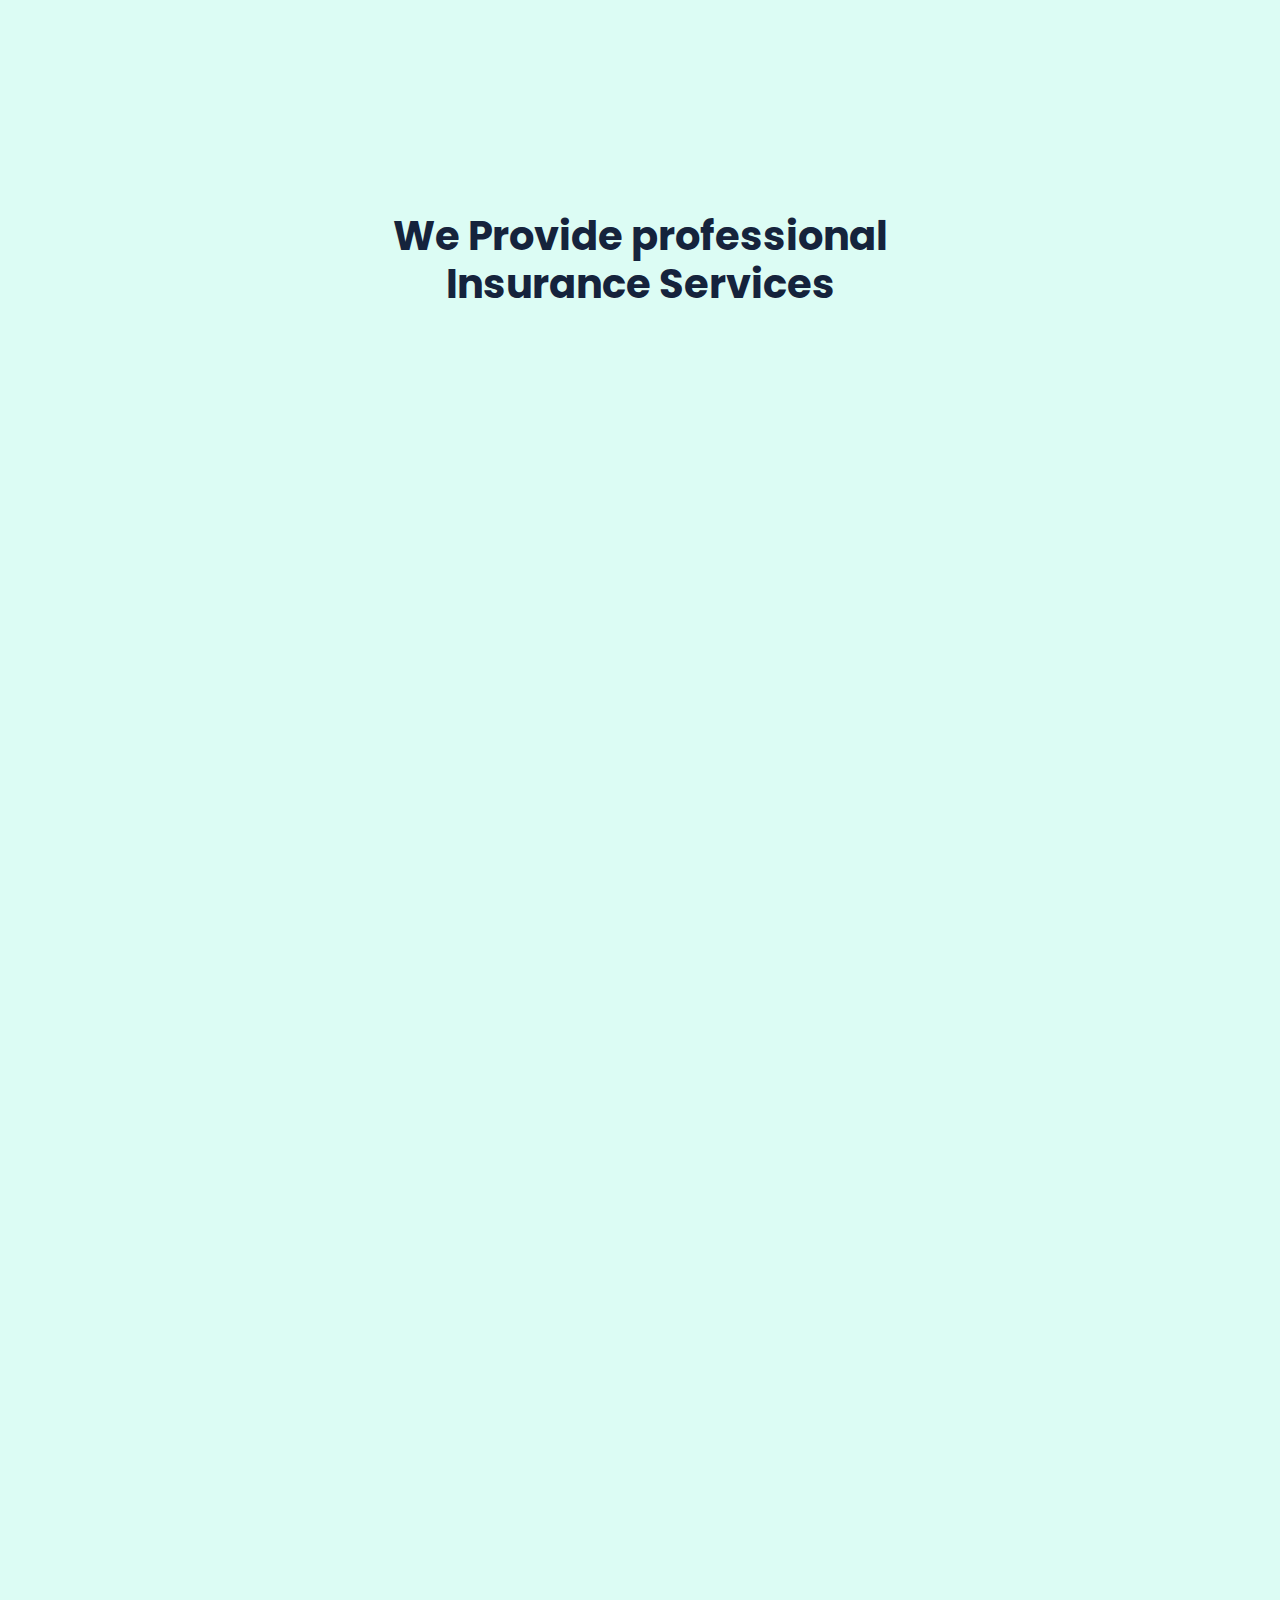
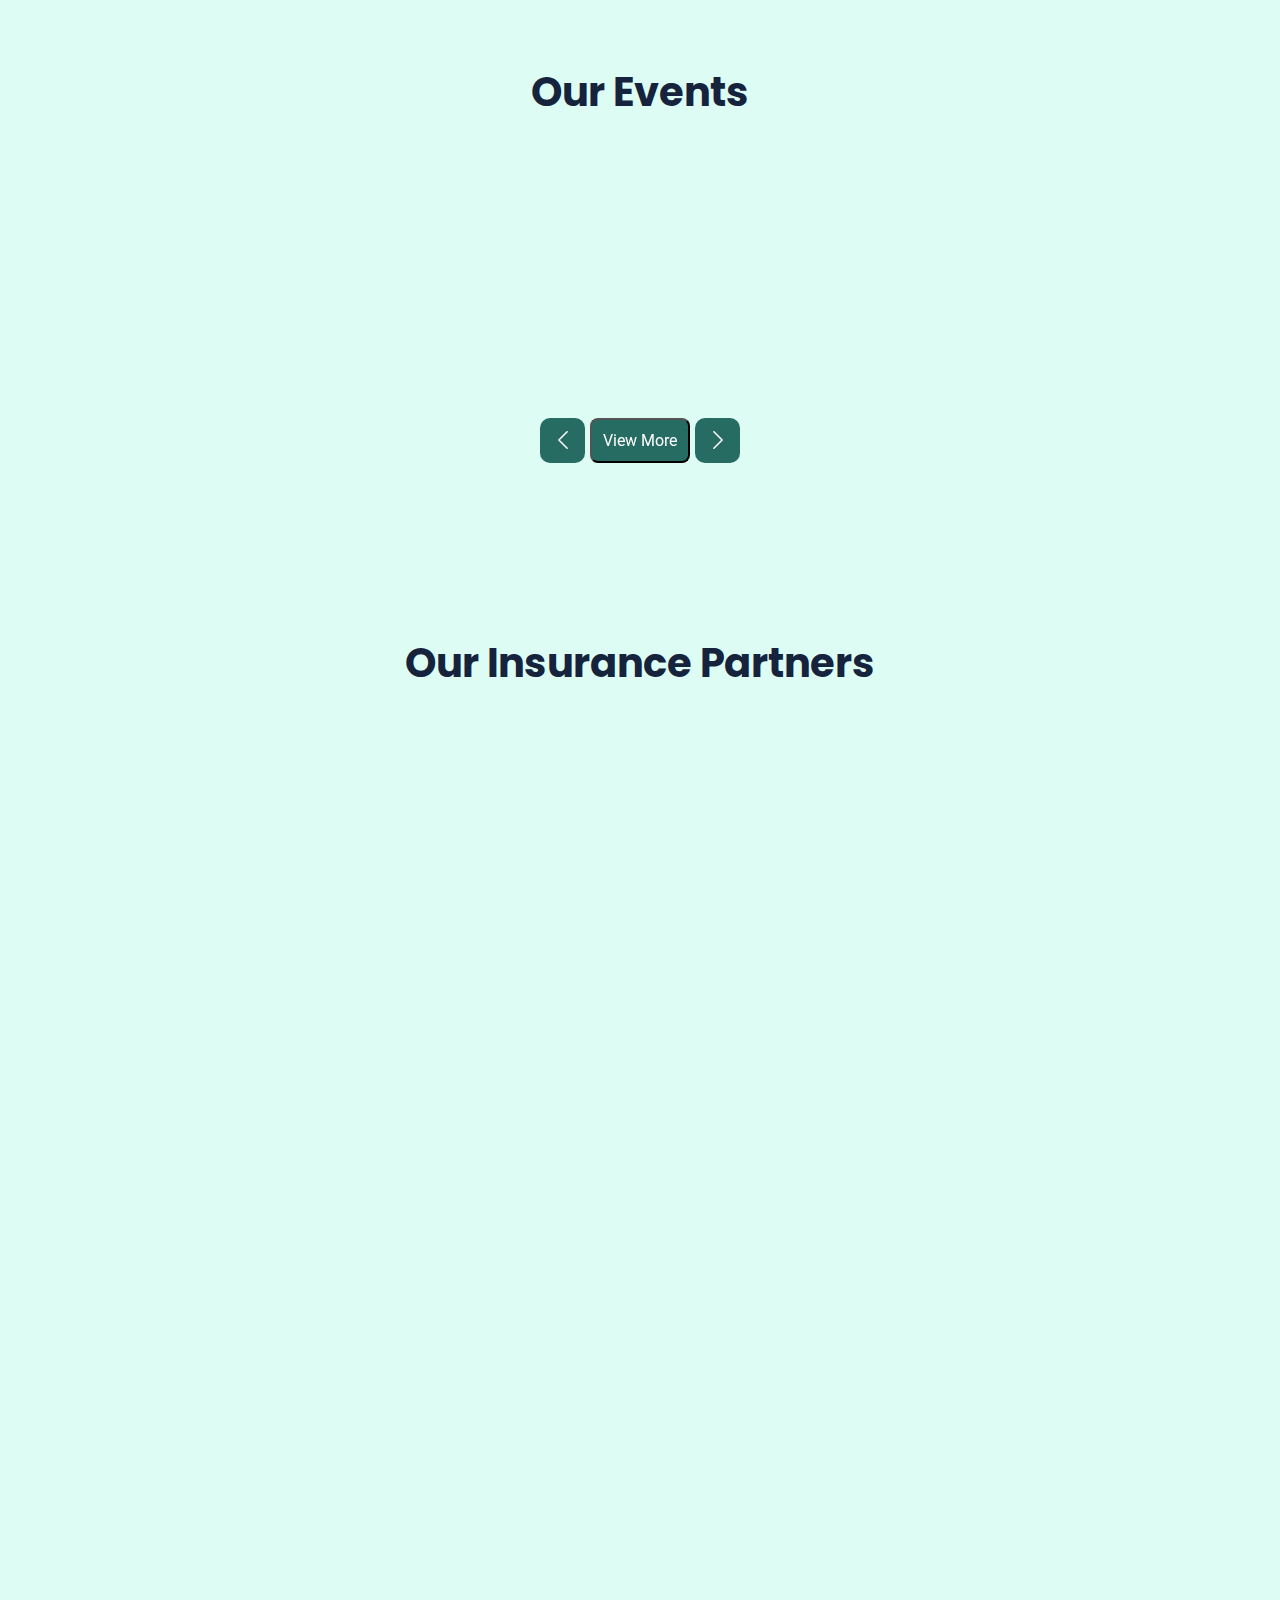
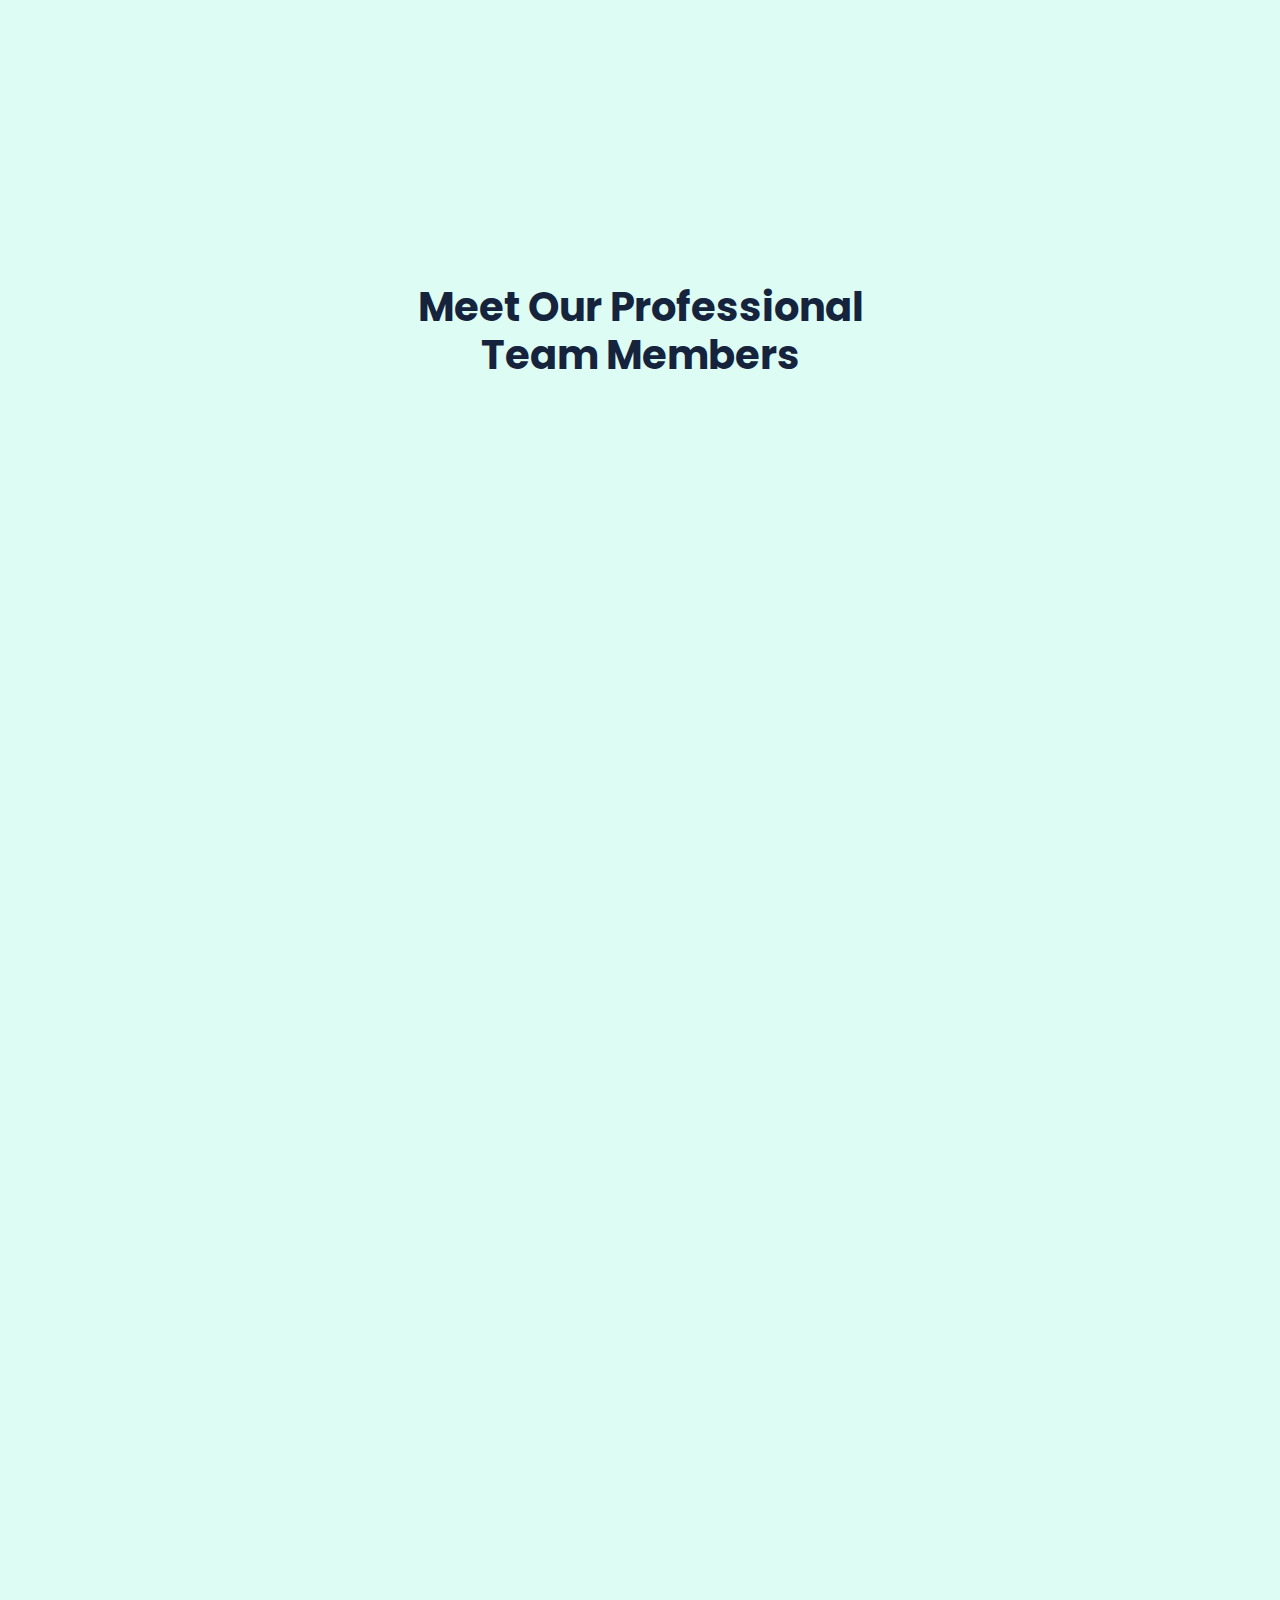
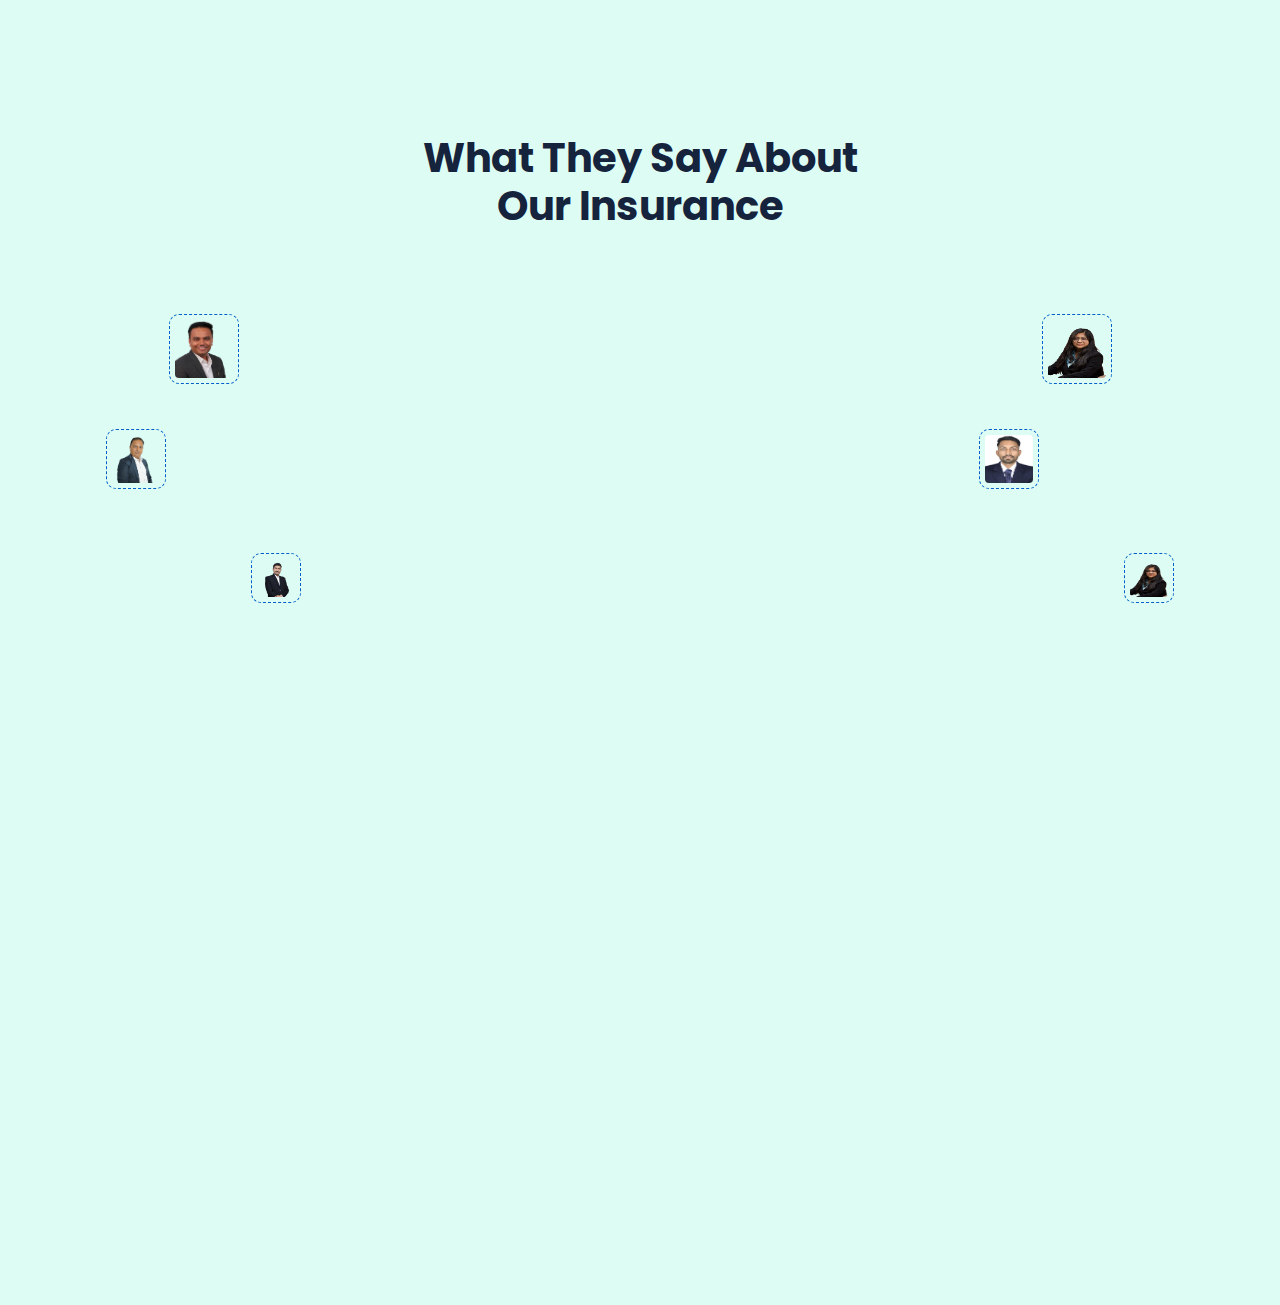
==== commit 72cbf87f: "thursday" ====
--- a/insure New PWS/insure New PWS/insure-1.0.0/index.html
+++ b/insure New PWS/insure New PWS/insure-1.0.0/index.html
@@ -253,15 +253,15 @@
                 style="object-fit: cover"
               />
               <div
-                class="position-absolute top-0 start-0 bg-white rounded pe-3 pb-3"
-                style="width: 200px; height: 200px"
+                class="position-absolute top-0 start-0 bg-white rounded  pe-2 pb-2"
+                style="width: 150px; height: 150px"
               >
                 <div
                   style="background-color: #276c63"
                   class="d-flex flex-column justify-content-center text-center rounded h-100 p-3"
                 >
                   <h1 class="text-white mb-0">20</h1>
-                  <h2 class="text-white">Years</h2>
+                  <h3 class="text-white">Years</h3>
                   <h5 class="text-white mb-0">Experience</h5>
                 </div>
               </div>
@@ -360,8 +360,8 @@
             </div>
           </div>
           <div class="col-lg-6 facts-counter wow fadeIn" data-wow-delay="0.5s">
-            <div class="h-100 px-4 pe-lg-0">
-              <div class="row g-5">
+            <div class="h-100 px-4 pe-lg-0 align-item-center">
+              <div class="row g-5 text-center ">
                 <div class="col-sm-6">
                   <h1 class="display-5" data-toggle="counter-up">1234</h1>
                   <p class="fs-5 text-dark">Happy Clients</p>
@@ -697,113 +697,138 @@
     </div>
     <!-- Service End -->
 
-    <!-- Appointment Start -->
-    <div
-      class="container-fluid appointment my-5 py-5 wow fadeIn"
-      data-wow-delay="0.1s"
-    >
-      <div class="container py-5">
-        <div class="row g-5">
-          <div class="col-lg-6 wow fadeIn" data-wow-delay="0.3s">
-            <h1 class="display-6 text-white mb-5">
-              We're Award Winning Insurance Company
-            </h1>
-            <p class="text-white mb-5">
-              Our award-winning status is not just recognized by industry
-              bodies, but also by our customers who trust us with their most
-              valuable assets. This trust is built on our consistent
-              performance, transparency, and dedication to client satisfaction.
-            </p>
-            <div class="bg-white rounded p-3">
-              <div
-                style="background: #276c63"
-                class="d-flex align-items-center rounded p-3"
-              >
-                <img
-                  class="flex-shrink-0 rounded-circle me-3"
-                  src="img/Piyush_Pandya.png"
-                  alt=""
-                />
-                <h5 class="text-white mb-0">
-                  <a href="tel:+91 9104105104 " class="text-white mb-0"
-                    >Call Us: +91 9 104 105 104
-                  </a>
-                </h5>
-              </div>
-            </div>
-          </div>
-          <div class="col-lg-6 wow fadeIn" data-wow-delay="0.5s">
-            <div class="bg-white rounded p-5">
-              <form>
-                <div class="row g-3">
-                  <div class="col-sm-6">
-                    <div class="form-floating">
-                      <input
-                        type="text"
-                        class="form-control"
-                        id="gname"
-                        placeholder="Gurdian Name"
-                      />
-                      <label for="gname">Your Name</label>
-                    </div>
-                  </div>
-                  <div class="col-sm-6">
-                    <div class="form-floating">
-                      <input
-                        type="email"
-                        class="form-control"
-                        id="gmail"
-                        placeholder="Gurdian Email"
-                      />
-                      <label for="gmail">Your Email</label>
-                    </div>
-                  </div>
-                  <div class="col-sm-6">
-                    <div class="form-floating">
-                      <input
-                        type="text"
-                        class="form-control"
-                        id="cname"
-                        placeholder="Child Name"
-                      />
-                      <label for="cname">Your Mobile</label>
-                    </div>
-                  </div>
-                  <div class="col-sm-6">
-                    <div class="form-floating">
-                      <input
-                        type="text"
-                        class="form-control"
-                        id="cage"
-                        placeholder="Child Age"
-                      />
-                      <label for="cage">Service Type</label>
-                    </div>
-                  </div>
-                  <div class="col-12">
-                    <div class="form-floating">
-                      <textarea
-                        class="form-control"
-                        placeholder="Leave a message here"
-                        id="message"
-                        style="height: 80px"
-                      ></textarea>
-                      <label for="message">Message</label>
-                    </div>
-                  </div>
-                  <div class="col-12">
-                    <button class="btn btn-primary py-3 px-5" type="submit">
-                      Get Appointment
-                    </button>
-                  </div>
-                </div>
-              </form>
-            </div>
-          </div>
-        </div>
-      </div>
-    </div>
-    <!-- Appointment End -->
+       <!-- Video Section Styart  -->
+       <div
+       id="eventCarousel"
+       class="carousel slide container-xxl py-5"
+       data-bs-ride="carousel"
+     >
+       <div class="container">
+         <div class="text-center mx-auto" style="max-width: 500px">
+           <h1 class="display-6 mb-5">Our Events</h1>
+         </div>
+         <div class="carousel-inner">
+           <div class="carousel-item active">
+             <div class="row">
+               <div
+                 class="col-lg-4 col-md-6 mb-4 wow fadeInUp"
+                 data-wow-delay="0.1s"
+               >
+                 <div class="ratio ratio-16x9">
+                   <iframe
+                     src="https://www.youtube.com/embed/vXcEL9r3Roo?si=JwbuY2Zn0w-pluxm&autoplay=1&loop=1&playlist=vXcEL9r3Roo"
+                     title="YouTube video player"
+                     allow="autoplay"
+                     allowfullscreen
+                   >
+                   </iframe>
+                 </div>
+               </div>
+               <div
+                 class="col-lg-4 col-md-6 mb-4 wow fadeInUp"
+                 data-wow-delay="0.2s"
+               >
+                 <div class="ratio ratio-16x9">
+                   <iframe
+                     src="https://www.youtube.com/embed/vV05WzRLhsg?si=u8LPb1Qe3pcbyVk_&autoplay=1&loop=1&playlist=vV05WzRLhsg"
+                     title="YouTube video player"
+                     allowfullscreen
+                   >
+                   </iframe>
+                 </div>
+               </div>
+               <div
+                 class="col-lg-4 col-md-6 mb-4 wow fadeInUp"
+                 data-wow-delay="0.3s"
+               >
+                 <div class="ratio ratio-16x9">
+                   <iframe
+                     src="https://www.youtube.com/embed/YjVIcZJZKxA?si=60qM6w_11Xhx6p3N&autoplay=1&loop=1&playlist=YjVIcZJZKxA"
+                     title="YouTube video player"
+                     allowfullscreen
+                   >
+                   </iframe>
+                 </div>
+               </div>
+             </div>
+           </div>
+ 
+           <div class="carousel-item">
+             <div class="row">
+               <div
+                 class="col-lg-4 col-md-6 mb-4 wow fadeInUp"
+                 data-wow-delay="0.1s"
+               >
+                 <div class="ratio ratio-16x9">
+                   <iframe
+                     src="https://www.youtube.com/embed/ARdWQgm5f5M?autoplay=1&mute=1&loop=1&playlist=ARdWQgm5f5M"
+                     title="YouTube video player"
+                     allowfullscreen
+                   ></iframe>
+                 </div>
+               </div>
+               <div
+                 class="col-lg-4 col-md-6 mb-4 wow fadeInUp"
+                 data-wow-delay="0.2s"
+               >
+                 <div class="ratio ratio-16x9">
+                   <iframe
+                     src="https://www.youtube.com/embed/JVtgXsMlbLg?autoplay=1&mute=1&loop=1&playlist=JVtgXsMlbLg"
+                     title="YouTube video player"
+                     allowfullscreen
+                   ></iframe>
+                 </div>
+               </div>
+               <div
+                 class="col-lg-4 col-md-6 mb-4 wow fadeInUp"
+                 data-wow-delay="0.3s"
+               >
+                 <div class="ratio ratio-16x9">
+                   <iframe
+                     src="https://www.youtube.com/embed/68qnZDneXw8?autoplay=1&mute=1&loop=1&playlist=68qnZDneXw8"
+                     title="YouTube video player"
+                     allowfullscreen
+                   ></iframe>
+                 </div>
+               </div>
+             </div>
+           </div>
+         </div>
+ 
+         <!-- Carousel controls -->
+         <div class="owl-carousel testimonial-carousel owl-loaded owl-drag">
+           <div class="owl-nav">
+             <div
+               class="owl-prev"
+               data-bs-target="#eventCarousel"
+               data-bs-slide="prev"
+             >
+               <i class="bi bi-chevron-left"></i>
+             </div>
+             <button
+               type="button"
+               style="background-color: #276c63; border-radius: 8px"
+             >
+               <a
+                 href="https://www.youtube.com/@primewealthcaresolutionpvtltd"
+                 target="_blank"
+                 style="color: white; padding: 5px"
+                 >View More</a
+               >
+             </button>
+             <div
+               class="owl-next"
+               data-bs-target="#eventCarousel"
+               data-bs-slide="next"
+             >
+               <i class="bi bi-chevron-right"></i>
+             </div>
+           </div>
+         </div>
+       </div>
+     </div>
+ 
+     <!-- Video Section End   -->
 
     <!-- insurance company start  -->
     <div class="container-xxl py-5">
@@ -1146,6 +1171,114 @@
       </div>
     </div>
     <!-- Team End -->
+
+     <!-- Appointment Start -->
+     <div
+     class="container-fluid appointment my-5 py-5 wow fadeIn"
+     data-wow-delay="0.1s"
+   >
+     <div class="container py-5">
+       <div class="row g-5">
+         <div class="col-lg-6 wow fadeIn" data-wow-delay="0.3s">
+           <h1 class="display-6 text-white mb-5">
+             We're Award Winning Insurance Company
+           </h1>
+           <p class="text-white mb-5">
+             Our award-winning status is not just recognized by industry
+             bodies, but also by our customers who trust us with their most
+             valuable assets. This trust is built on our consistent
+             performance, transparency, and dedication to client satisfaction.
+           </p>
+           <div class="bg-white rounded p-3">
+             <div
+               style="background: #276c63"
+               class="d-flex align-items-center rounded p-3"
+             >
+               <img
+                 class="flex-shrink-0 rounded-circle me-3"
+                 src="img/Piyush_Pandya.png"
+                 alt=""
+               />
+               <h5 class="text-white mb-0">
+                 <a href="tel:+91 9104105104 " class="text-white mb-0"
+                   >Call Us: +91 9 104 105 104
+                 </a>
+               </h5>
+             </div>
+           </div>
+         </div>
+         <div class="col-lg-6 wow fadeIn" data-wow-delay="0.5s">
+           <div class="bg-white rounded p-5">
+             <form>
+               <div class="row g-3">
+                 <div class="col-sm-6">
+                   <div class="form-floating">
+                     <input
+                       type="text"
+                       class="form-control"
+                       id="gname"
+                       placeholder="Gurdian Name"
+                     />
+                     <label for="gname">Your Name</label>
+                   </div>
+                 </div>
+                 <div class="col-sm-6">
+                   <div class="form-floating">
+                     <input
+                       type="email"
+                       class="form-control"
+                       id="gmail"
+                       placeholder="Gurdian Email"
+                     />
+                     <label for="gmail">Your Email</label>
+                   </div>
+                 </div>
+                 <div class="col-sm-6">
+                   <div class="form-floating">
+                     <input
+                       type="text"
+                       class="form-control"
+                       id="cname"
+                       placeholder="Child Name"
+                     />
+                     <label for="cname">Your Mobile</label>
+                   </div>
+                 </div>
+                 <div class="col-sm-6">
+                   <div class="form-floating">
+                     <input
+                       type="text"
+                       class="form-control"
+                       id="cage"
+                       placeholder="Child Age"
+                     />
+                     <label for="cage">Service Type</label>
+                   </div>
+                 </div>
+                 <div class="col-12">
+                   <div class="form-floating">
+                     <textarea
+                       class="form-control"
+                       placeholder="Leave a message here"
+                       id="message"
+                       style="height: 80px"
+                     ></textarea>
+                     <label for="message">Message</label>
+                   </div>
+                 </div>
+                 <div class="col-12">
+                   <button class="btn btn-primary py-3 px-5" type="submit">
+                     Get Appointment
+                   </button>
+                 </div>
+               </div>
+             </form>
+           </div>
+         </div>
+       </div>
+     </div>
+   </div>
+   <!-- Appointment End -->
 
     <!-- Testimonial Start -->
     <div class="container-xxl py-5">
@@ -1271,138 +1404,7 @@
     </div>
     <!-- Testimonial End -->
 
-    <!-- Video Section Styart  -->
-    <div
-      id="eventCarousel"
-      class="carousel slide container-xxl py-5"
-      data-bs-ride="carousel"
-    >
-      <div class="container">
-        <div class="text-center mx-auto" style="max-width: 500px">
-          <h1 class="display-6 mb-5">Our Events</h1>
-        </div>
-        <div class="carousel-inner">
-          <div class="carousel-item active">
-            <div class="row">
-              <div
-                class="col-lg-4 col-md-6 mb-4 wow fadeInUp"
-                data-wow-delay="0.1s"
-              >
-                <div class="ratio ratio-16x9">
-                  <iframe
-                    src="https://www.youtube.com/embed/vXcEL9r3Roo?si=JwbuY2Zn0w-pluxm&autoplay=1&loop=1&playlist=vXcEL9r3Roo"
-                    title="YouTube video player"
-                    allow="autoplay"
-                    allowfullscreen
-                  >
-                  </iframe>
-                </div>
-              </div>
-              <div
-                class="col-lg-4 col-md-6 mb-4 wow fadeInUp"
-                data-wow-delay="0.2s"
-              >
-                <div class="ratio ratio-16x9">
-                  <iframe
-                    src="https://www.youtube.com/embed/vV05WzRLhsg?si=u8LPb1Qe3pcbyVk_&autoplay=1&loop=1&playlist=vV05WzRLhsg"
-                    title="YouTube video player"
-                    allowfullscreen
-                  >
-                  </iframe>
-                </div>
-              </div>
-              <div
-                class="col-lg-4 col-md-6 mb-4 wow fadeInUp"
-                data-wow-delay="0.3s"
-              >
-                <div class="ratio ratio-16x9">
-                  <iframe
-                    src="https://www.youtube.com/embed/YjVIcZJZKxA?si=60qM6w_11Xhx6p3N&autoplay=1&loop=1&playlist=YjVIcZJZKxA"
-                    title="YouTube video player"
-                    allowfullscreen
-                  >
-                  </iframe>
-                </div>
-              </div>
-            </div>
-          </div>
-
-          <div class="carousel-item">
-            <div class="row">
-              <div
-                class="col-lg-4 col-md-6 mb-4 wow fadeInUp"
-                data-wow-delay="0.1s"
-              >
-                <div class="ratio ratio-16x9">
-                  <iframe
-                    src="https://www.youtube.com/embed/ARdWQgm5f5M?autoplay=1&mute=1&loop=1&playlist=ARdWQgm5f5M"
-                    title="YouTube video player"
-                    allowfullscreen
-                  ></iframe>
-                </div>
-              </div>
-              <div
-                class="col-lg-4 col-md-6 mb-4 wow fadeInUp"
-                data-wow-delay="0.2s"
-              >
-                <div class="ratio ratio-16x9">
-                  <iframe
-                    src="https://www.youtube.com/embed/JVtgXsMlbLg?autoplay=1&mute=1&loop=1&playlist=JVtgXsMlbLg"
-                    title="YouTube video player"
-                    allowfullscreen
-                  ></iframe>
-                </div>
-              </div>
-              <div
-                class="col-lg-4 col-md-6 mb-4 wow fadeInUp"
-                data-wow-delay="0.3s"
-              >
-                <div class="ratio ratio-16x9">
-                  <iframe
-                    src="https://www.youtube.com/embed/68qnZDneXw8?autoplay=1&mute=1&loop=1&playlist=68qnZDneXw8"
-                    title="YouTube video player"
-                    allowfullscreen
-                  ></iframe>
-                </div>
-              </div>
-            </div>
-          </div>
-        </div>
-
-        <!-- Carousel controls -->
-        <div class="owl-carousel testimonial-carousel owl-loaded owl-drag">
-          <div class="owl-nav">
-            <div
-              class="owl-prev"
-              data-bs-target="#eventCarousel"
-              data-bs-slide="prev"
-            >
-              <i class="bi bi-chevron-left"></i>
-            </div>
-            <button
-              type="button"
-              style="background-color: #276c63; border-radius: 8px"
-            >
-              <a
-                href="https://www.youtube.com/@primewealthcaresolutionpvtltd"
-                target="_blank"
-                style="color: white; padding: 5px"
-                >View More</a
-              >
-            </button>
-            <div
-              class="owl-next"
-              data-bs-target="#eventCarousel"
-              data-bs-slide="next"
-            >
-              <i class="bi bi-chevron-right"></i>
-            </div>
-          </div>
-        </div>
-      </div>
-    </div>
-
-    <!-- Video Section End   -->
+
 
     <!-- secound testimonial start  -->
 
@@ -1613,7 +1615,7 @@
             </div>
             <div class="col-md-6 text-center text-md-end">
               Design and develop By
-              <a href="" target="_blank"> Arunn Yadav</a>
+              <a href="https://primewealthcare.com/" target="_blank"> Arunn Yadav</a>
               <!-- <br />Distributed By: -->
               <!-- <a href="https://themewagon.com" target="_blank">ThemeWagon</a> -->
             </div>
--- a/insure New PWS/insure New PWS/insure-1.0.0/css/style.css
+++ b/insure New PWS/insure New PWS/insure-1.0.0/css/style.css
@@ -117,6 +117,7 @@
     vertical-align: middle;
     margin-left: 8px;
 }
+
 
 @media (max-width: 991.98px) {
     .navbar .navbar-brand img {
